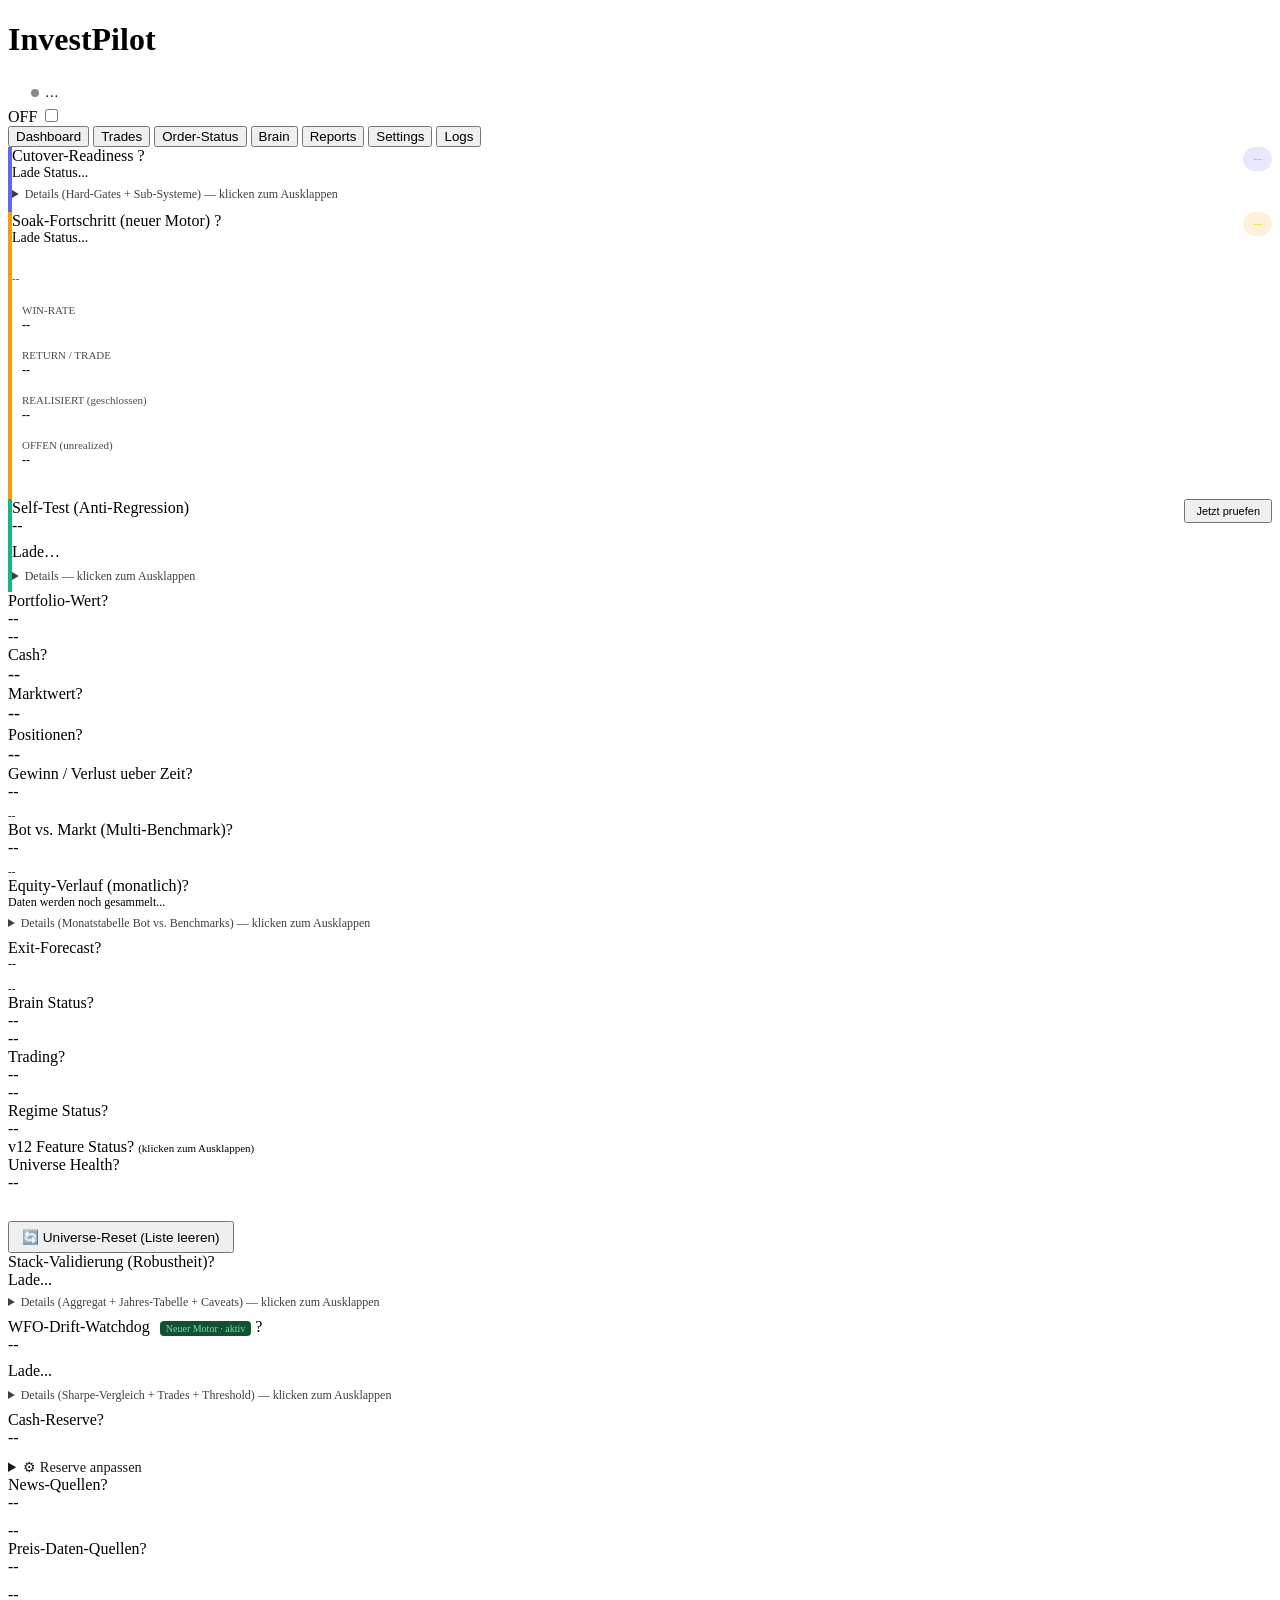
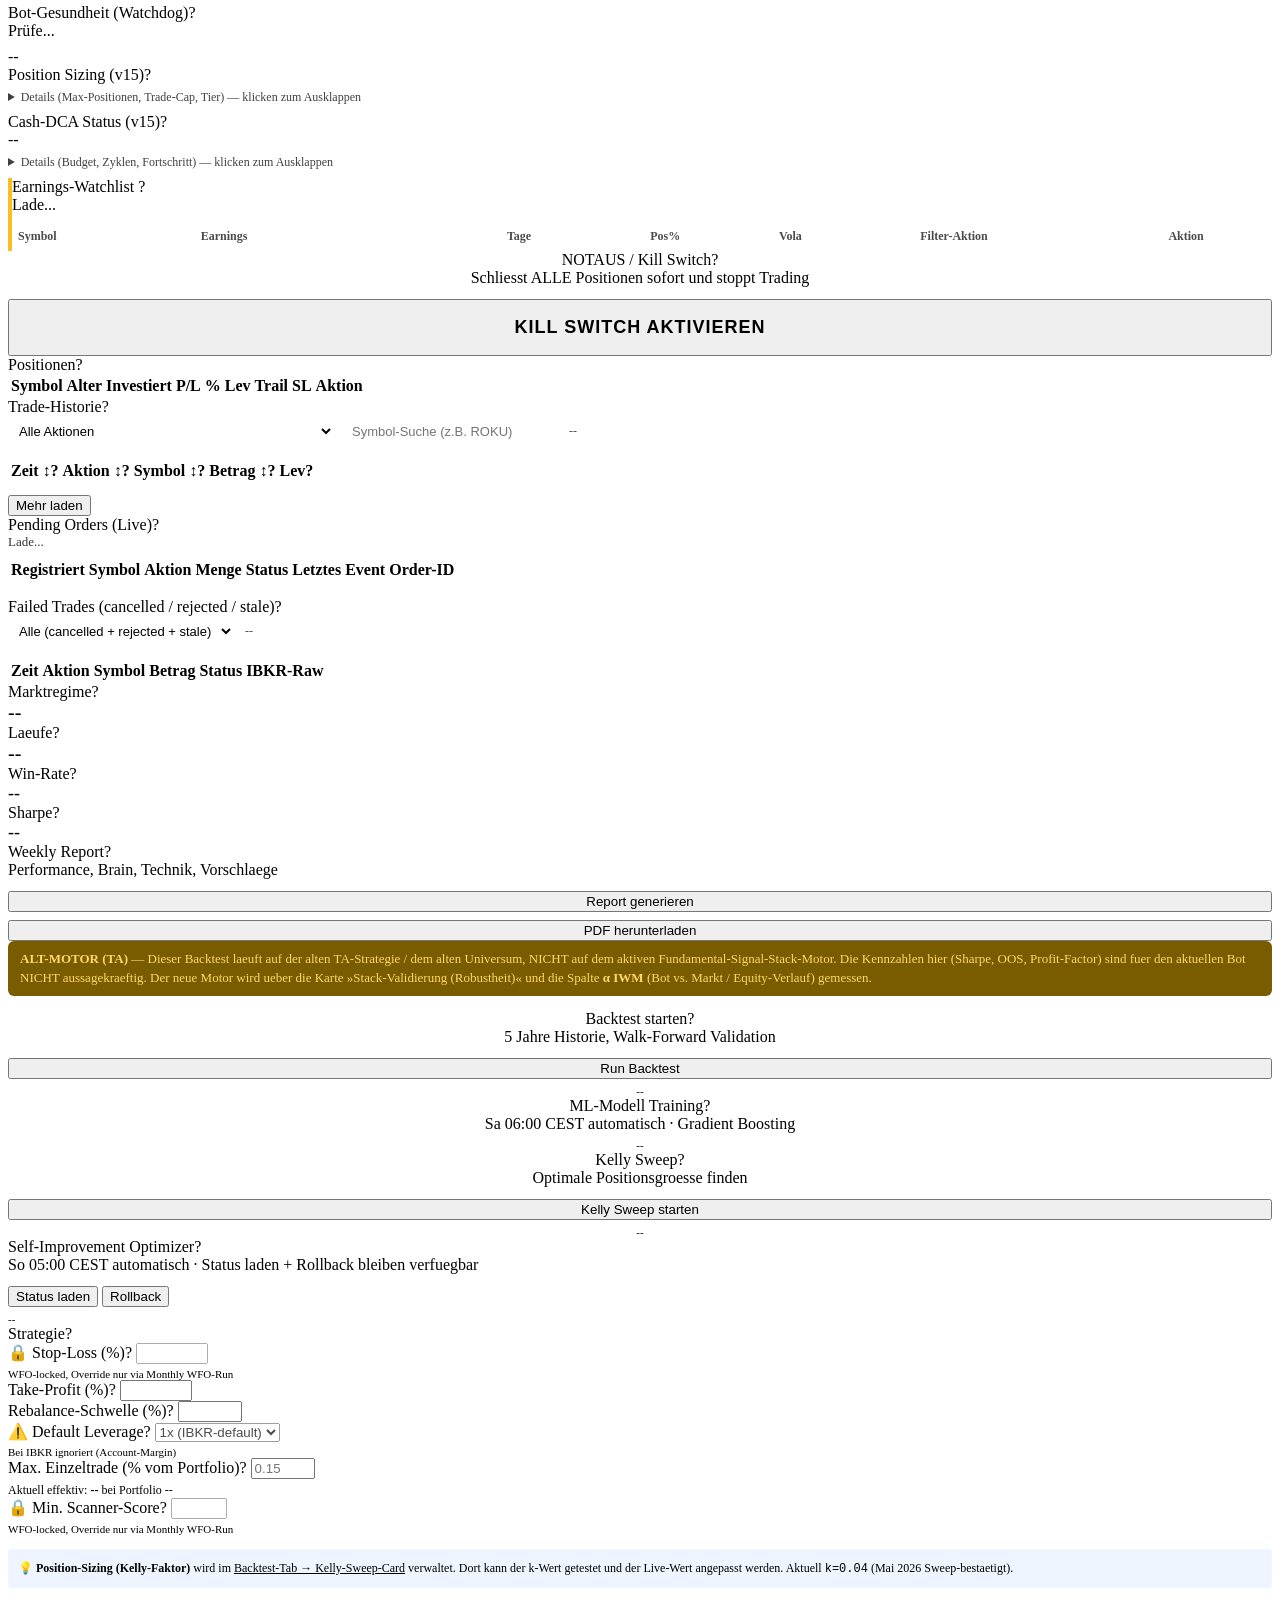
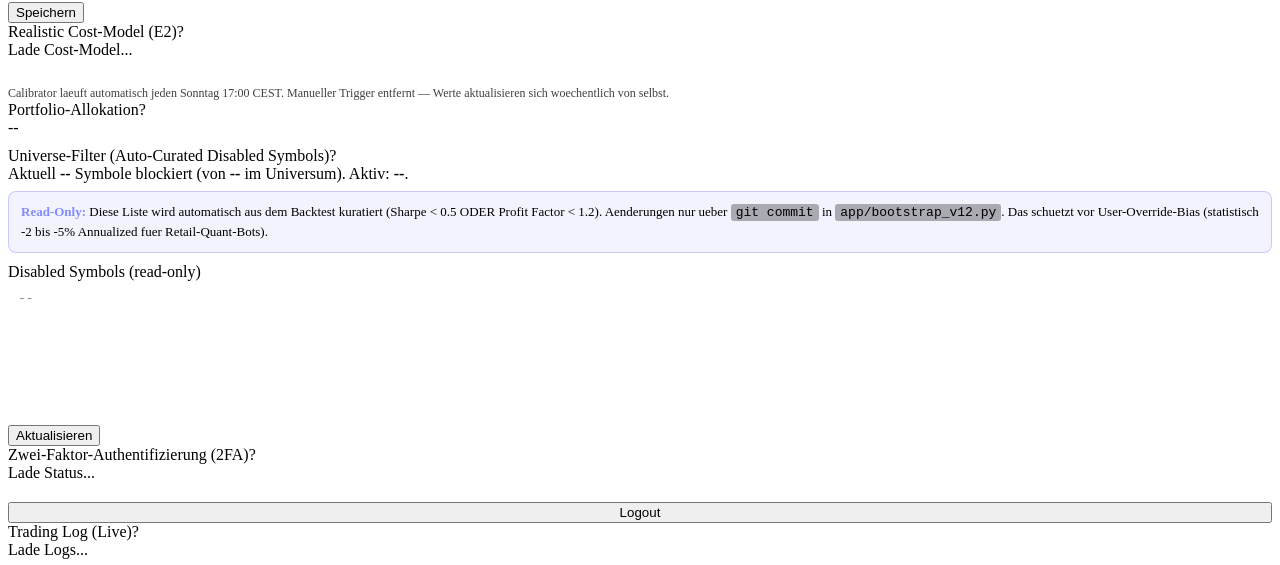
==== web/static/index.html @ 474ce3e0 "fix(R-B24): Cutover-Karte zeigte falsches Datum + gruene Ampel auf kaputtem Not-Aus Gefunden bei der" ====
<!DOCTYPE html>
<html lang="de">
<head>
    <meta charset="UTF-8">
    <meta name="viewport" content="width=device-width, initial-scale=1.0, user-scalable=no">
    <title>InvestPilot Dashboard</title>
    <link rel="stylesheet" href="/static/style.css">
    <link rel="icon" href="data:image/svg+xml,<svg xmlns='http://www.w3.org/2000/svg' viewBox='0 0 100 100'><text y='.9em' font-size='90'>📈</text></svg>">
</head>
<body>

<!-- HEADER -->
<div class="header">
    <h1>InvestPilot</h1>
    <div id="broker-badge" class="broker-badge broker-badge-loading" title="Broker-Status wird geladen...">
        <span class="broker-badge-dot"></span>
        <span class="broker-badge-text">…</span>
    </div>
    <div class="trading-toggle">
        <span class="toggle-label" id="toggle-label">OFF</span>
        <label class="toggle-switch">
            <input type="checkbox" id="trading-toggle" onchange="toggleTrading(this.checked)">
            <span class="toggle-slider"></span>
        </label>
    </div>
</div>

<style>
/* Broker-Badge — sichtbarer State-Indikator (IBKR Paper/Real + Connection-LED) */
.broker-badge {
    display: inline-flex; align-items: center; gap: 6px;
    padding: 4px 10px; margin-left: 12px;
    border-radius: 12px; font-size: 0.85em; font-weight: 500;
    border: 1px solid rgba(255,255,255,0.15);
    background: rgba(255,255,255,0.05);
    cursor: help;
}
.broker-badge-dot {
    width: 8px; height: 8px; border-radius: 50%;
    background: #888;
    box-shadow: 0 0 0 0 rgba(0,0,0,0);
    transition: all 0.3s;
}
.broker-badge-loading .broker-badge-dot { background: #888; }
.broker-badge-ok .broker-badge-dot {
    background: #10b981; box-shadow: 0 0 8px #10b98166;
}
.broker-badge-warn .broker-badge-dot {
    background: #f59e0b; box-shadow: 0 0 8px #f59e0b66;
    animation: pulse 1.5s infinite;
}
.broker-badge-error .broker-badge-dot {
    background: #ef4444; box-shadow: 0 0 8px #ef444466;
    animation: pulse 1s infinite;
}
.broker-badge-real { border-color: #f59e0b; background: rgba(245,158,11,0.1); }
@keyframes pulse {
    0%,100% { opacity: 1; }
    50% { opacity: 0.4; }
}
</style>

<!-- TABS -->
<div class="tabs">
    <button class="tab active" onclick="switchTab('dashboard')">Dashboard</button>
    <button class="tab" onclick="switchTab('trades')">Trades</button>
    <button class="tab" onclick="switchTab('order-audit')">Order-Status</button>
    <button class="tab" onclick="switchTab('brain')">Brain</button>
    <button class="tab" onclick="switchTab('reports')">Reports</button>
    <!-- v37e+ (16.07.2026): "Backtest"-Tab entfernt (zeigte Alt-Motor-Backtest/Optimizer/
         Kelly-Sweep — obsolet + stale seit Cron-Deaktivierung/Motor-Switch). Neu-Motor-
         Robustheit steht in der Card "Stack-Validierung". Tab-Inhalt + Loader bleiben
         dormant im Code (wie der Alt-TA-Code), Rueckbau post-Cutover. -->
    <!-- <button class="tab" onclick="switchTab('backtest')">Backtest</button> -->
    <button class="tab" onclick="switchTab('settings')">Settings</button>
    <button class="tab" onclick="switchTab('logs')">Logs</button>
</div>

<!-- CONTENT -->
<div class="content">

    <!-- === DASHBOARD TAB === -->
    <div id="tab-dashboard" class="tab-content active">

        <!-- v37p: CUTOVER-READINESS CARD (zentrale Health-Uebersicht) -->
        <div class="card" id="cutover-readiness-card" style="border-left:4px solid #6366f1;">
            <div class="card-title">
                Cutover-Readiness
                <span class="tip" data-tip="Zentraler Status fuer die Umstellung auf echtes Geld. Es gibt bewusst KEIN festes Datum mehr — umgestellt wird, wenn alle 8 Hard-Gates (kritische Sicherheitspruefungen) gruen sind und die Soak-Kriterien erfuellt sind. Ein Datum zu nennen und alle vier Wochen zu verschieben erzeugt nur falsche Sicherheit. Dazu die wichtigsten Sub-Systeme (Pushover-Alerts, Backups, Insider-Shadow-Tracker, Cost-Model-Calibrator). Gruen=bereit, Gelb=in Arbeit, Rot=offen + blockiert. Aktualisiert sich alle 5 Min automatisch.">?</span>
                <span id="cutover-overall-badge" style="float:right;font-size:13px;padding:4px 10px;border-radius:12px;background:rgba(99,102,241,0.15);color:#a5b4fc;">--</span>
            </div>
            <div id="cutover-headline" class="card-sub" style="margin-bottom:6px;font-size:14px;">
                Lade Status...
            </div>

            <details id="cutover-details">
            <summary style="cursor:pointer;font-size:12px;opacity:0.75;margin-bottom:10px;list-style:revert;">
                Details (Hard-Gates + Sub-Systeme) — klicken zum Ausklappen
            </summary>

            <!-- HARD-GATES Liste -->
            <div style="font-size:13px;opacity:0.85;margin-bottom:6px;"><strong>Hard-Gates</strong> (8 kritische Sicherheitspruefungen)</div>
            <div id="cutover-gates-list" style="display:flex;flex-direction:column;gap:6px;font-size:13px;"></div>

            <!-- SUB-MODULES Mini-Boxen -->
            <div style="margin-top:14px;border-top:1px solid rgba(255,255,255,0.08);padding-top:12px;">
                <div style="font-size:13px;opacity:0.85;margin-bottom:6px;"><strong>Sub-Systeme</strong></div>
                <div class="grid-2" style="gap:8px;font-size:12px;">
                    <div style="background:rgba(255,255,255,0.03);padding:8px 10px;border-radius:6px;">
                        <div style="opacity:0.7;font-size:11px;">PUSHOVER ALERTS</div>
                        <div id="cutover-sub-pushover" style="font-weight:600;margin-top:2px;">--</div>
                    </div>
                    <div style="background:rgba(255,255,255,0.03);padding:8px 10px;border-radius:6px;">
                        <div style="opacity:0.7;font-size:11px;">BACKUPS</div>
                        <div id="cutover-sub-backups" style="font-weight:600;margin-top:2px;">--</div>
                    </div>
                    <div style="background:rgba(255,255,255,0.03);padding:8px 10px;border-radius:6px;">
                        <div style="opacity:0.7;font-size:11px;">INSIDER SHADOW (C1 A/B)</div>
                        <div id="cutover-sub-insider" style="font-weight:600;margin-top:2px;">--</div>
                    </div>
                    <div style="background:rgba(255,255,255,0.03);padding:8px 10px;border-radius:6px;">
                        <div style="opacity:0.7;font-size:11px;">COST-MODEL CALIBRATOR</div>
                        <div id="cutover-sub-cost-model" style="font-weight:600;margin-top:2px;">--</div>
                    </div>
                </div>
            </div>
            </details>
        </div>


        <!-- v37dn: Soak-Fortschritt (neuer Motor) -->
        <div class="card" id="soak-progress-card" style="border-left:4px solid #f59e0b;">
            <div class="card-title">
                Soak-Fortschritt (neuer Motor)
                <span class="tip" data-tip="Wie weit ist der Live-Test des neuen 5-Signal-Stack-Motors? Seit dem Motor-Switch (09.06.2026) sammelt der Bot echte, ABGESCHLOSSENE Trades. Ab 30 geschlossenen Trades schalten wir die Phase-3-Feintuning-Schritte frei; ab 50 faellt die Go/No-Go-Entscheidung fuer echtes Geld (Ziel 04.08.2026). WICHTIG: der Test misst 'neuer Kopf + alte Beine' — die Ausstiegs-Regeln (Stop-Loss/Time-Stop) sind noch alt eingestellt, darum wird die echte Staerke hier eher UNTERSCHAETZT.">?</span>
                <span id="soak-badge" style="float:right;font-size:13px;padding:4px 10px;border-radius:12px;background:rgba(245,158,11,0.15);color:#fcd34d;">--</span>
            </div>
            <div id="soak-headline" class="card-sub" style="margin-bottom:8px;font-size:14px;">Lade Status...</div>

            <div style="background:rgba(255,255,255,0.06);border-radius:8px;height:14px;overflow:hidden;margin-bottom:4px;">
                <div id="soak-bar" style="height:100%;width:0%;background:linear-gradient(90deg,#f59e0b,#10b981);transition:width .4s;"></div>
            </div>
            <div id="soak-bar-label" style="font-size:11px;opacity:0.7;margin-bottom:12px;">--</div>

            <div class="grid-2" style="gap:8px;font-size:12px;">
                <div style="background:rgba(255,255,255,0.03);padding:8px 10px;border-radius:6px;">
                    <div style="opacity:0.7;font-size:11px;">WIN-RATE</div>
                    <div id="soak-winrate" style="font-weight:600;margin-top:2px;">--</div>
                </div>
                <div style="background:rgba(255,255,255,0.03);padding:8px 10px;border-radius:6px;">
                    <div style="opacity:0.7;font-size:11px;">RETURN / TRADE</div>
                    <div id="soak-avgret" style="font-weight:600;margin-top:2px;">--</div>
                </div>
                <div style="background:rgba(255,255,255,0.03);padding:8px 10px;border-radius:6px;">
                    <div style="opacity:0.7;font-size:11px;">REALISIERT (geschlossen)</div>
                    <div id="soak-realized" style="font-weight:600;margin-top:2px;">--</div>
                </div>
                <div style="background:rgba(255,255,255,0.03);padding:8px 10px;border-radius:6px;">
                    <div style="opacity:0.7;font-size:11px;">OFFEN (unrealized)</div>
                    <div id="soak-open" style="font-weight:600;margin-top:2px;">--</div>
                </div>
            </div>

            <div id="soak-caveat" style="margin-top:12px;font-size:11px;opacity:0.72;border-top:1px solid rgba(255,255,255,0.08);padding-top:10px;"></div>
        </div>


        <!-- v37cx: Anti-Regression Self-Test Card -->
        <div class="card" id="selftest-card" style="border-left:4px solid #10b981;">
            <div class="card-title">
                Self-Test (Anti-Regression)
                <span class="tip" data-tip="Bot prueft sich selbst stuendlich auf 16 kritische Punkte: broker=ibkr, Trading-Flag-Persistenz, kritische Files lesbar, IB-Gateway erreichbar (Connection-Pool, dedizierter clientId=199), keine Legacy-Files aktiv, Asset-Klassen-Config sane, Scheduler-Heartbeat frisch, Health-Endpoint OK, Pending-Closes frisch (kein Stale-Bloat), keine eToro-Reste in Logs, IBKR-Session-Watchdog OK, Discovery-Freshness (<7d), yfinance-Freshness (SPY-Bar <4d), Cash-Reserve sane (Hybrid Floor+Pct), Symbol-Konzentrations-Hard-Cap-Config (R-A10: max 1 Pos pro Symbol + 15% Exposure-Cap), Audit-Coverage-Marker fuer alle Tools (R-A12: jedes neue Modul muss AUDIT_METADATA haben, gegen Phantom-Features). Bei NEUEM Fail kommt Pushover-Alert. Card zeigt aktuellen Stand."></span>
                <button onclick="runSelfTest()" style="float:right;font-size:11px;padding:4px 10px;cursor:pointer;">Jetzt pruefen</button>
            </div>
            <div id="selftest-status-badge" class="badge badge-blue" style="margin-bottom:8px;">--</div>
            <div id="selftest-summary" class="card-sub" style="margin-bottom:8px;">Lade…</div>
            <details id="selftest-details">
            <summary id="selftest-details-summary" style="cursor:pointer;font-size:12px;opacity:0.75;margin-bottom:8px;list-style:revert;">
                Details — klicken zum Ausklappen
            </summary>
            <div class="table-wrap" style="max-height:280px;overflow-y:auto;">
                <table>
                    <thead>
                        <tr><th>Test</th><th>Status</th><th>Detail</th></tr>
                    </thead>
                    <tbody id="selftest-results"></tbody>
                </table>
            </div>
            <div id="selftest-meta" style="font-size:11px;color:var(--text-dim);margin-top:6px;">--</div>
            </details>
        </div>

        <div class="card">
            <div class="card-title">Portfolio-Wert<span class="tip" data-tip="Der Gesamtwert deines Kontos: Bargeld plus aktueller Wert aller offenen Positionen.">?</span></div>
            <div class="card-value" id="total-value">--</div>
            <div class="card-sub" id="total-pnl">--</div>
        </div>

        <div class="grid-3">
            <div class="card">
                <div class="card-title">Cash<span class="tip" data-tip="Freies Geld auf deinem Konto, das noch nicht investiert ist und fuer neue Trades zur Verfuegung steht.">?</span></div>
                <div class="card-value" style="font-size:18px" id="cash-value">--</div>
            </div>
            <div class="card">
                <div class="card-title">Marktwert<span class="tip" data-tip="Aktueller Marktwert deiner offenen Positionen (Anzahl Aktien x aktueller Kurs). Aendert sich mit jedem Kurs. Das ist was IBKR im Mobile-App als 'Marktwert' anzeigt. Anschaffungswert (was du urspruenglich investiert hast) steht klein darunter.">?</span></div>
                <div class="card-value" style="font-size:18px" id="invested-value">--</div>
                <div class="card-sub" style="font-size:11px;color:var(--text-dim);margin-top:2px" id="invested-cost-basis"></div>
            </div>
            <div class="card">
                <div class="card-title">Positionen<span class="tip" data-tip="Anzahl der aktuell offenen Trades, die der Bot gerade haelt.">?</span></div>
                <div class="card-value" style="font-size:18px" id="num-positions">--</div>
            </div>
        </div>

        <!-- P&L Multi-Period -->
        <div class="card">
            <div class="card-title">Gewinn / Verlust ueber Zeit<span class="tip" data-tip="Wie gut der Bot in verschiedenen Zeitraeumen abgeschnitten hat. HEUTE = seit letztem US-Marktschluss (NYSE 16:00 ET = 22:00 CEST im Sommer, 21:00 CET im Winter), genau wie IBKR Mobile-App. Handelt automatisch Wochenenden + US-Holidays (Memorial Day, Thanksgiving etc). 7 Tage = rolling, inkl. laufende Positionen. Ab 30 Tagen zaehlen nur abgeschlossene Trades (sauber + deterministisch).">?</span></div>
            <div class="pnl-periods-grid" id="pnl-periods-grid">
                <div class="pnl-period-cell"><div class="pnl-label">--</div></div>
            </div>
            <div class="card-sub" id="pnl-periods-meta" style="margin-top:8px;font-size:11px;">--</div>
        </div>

        <!-- Bot vs. Markt (Multi-Benchmark) -->
        <div class="card">
            <div class="card-title">Bot vs. Markt (Multi-Benchmark)<span class="tip" data-tip="Vergleicht deine Performance mit Benchmarks: IWM (Russell 2000 Small-Cap ETF) = die KORREKTE Benchmark, weil dein Bot Small-Caps handelt; SPY (S&amp;P 500) = breiter US-Markt (Large-Cap) als Kontext; 60/40 (60% Aktien + 40% Anleihen) = klassisches Privat-Anleger-Portfolio. Alpha (α) = Bot − Benchmark. Positiv (gruen) = Bot schlaegt den Vergleichswert. Fuer diesen Bot ist α IWM die aussagekraeftigste Spalte.">?</span></div>
            <div class="pnl-periods-grid" id="benchmark-grid">
                <div class="pnl-period-cell"><div class="pnl-label">--</div></div>
            </div>
            <div class="card-sub" id="benchmark-meta" style="margin-top:8px;font-size:11px;">--</div>
        </div>

        <!-- Equity-History (Bot vs. Benchmarks im Zeitverlauf) — v37db: collapsible -->
        <div class="card" id="equity-history-card">
            <div class="card-title">Equity-Verlauf (monatlich)<span class="tip" data-tip="Zeigt deine Portfolio-Performance Monat fuer Monat im direkten Vergleich zu IWM (primaere Small-Cap-Benchmark), SPY und 60/40. Der Bot speichert taeglich nach Boersenschluss einen Schnappschuss vom Portfolio-Wert und allen Benchmark-Kursen, daraus wird die Tabelle gebaut. Sinnvoll wird das ab ~30 gesammelten Tagen (erste Monatszeile) und richtig aussagekraeftig ab 90 Tagen.">?</span></div>
            <div id="equity-history-status" style="margin-bottom:6px;font-size:12px;color:var(--muted);">Daten werden noch gesammelt...</div>
            <details id="equity-history-details">
            <summary style="cursor:pointer;font-size:12px;opacity:0.75;margin-bottom:8px;list-style:revert;">
                Details (Monatstabelle Bot vs. Benchmarks) — klicken zum Ausklappen
            </summary>
            <div id="equity-history-table-wrap" style="overflow:visible;">
                <table class="data-table" id="equity-history-table" style="display:none;">
                    <thead>
                        <tr>
                            <th>Monat<span class="tip" data-tip="Kalendermonat des Snapshots. Erst- und Letzt-Tag werden zur Berechnung der Monats-Rendite herangezogen.">?</span></th>
                            <th>Bot %<span class="tip" data-tip="Prozentuale Veraenderung des gesamten Portfolio-Werts (Cash + offene Positionen + realisierte P&amp;L) vom ersten zum letzten Snapshot des Monats.">?</span></th>
                            <th>IWM %<span class="tip" data-tip="Russell 2000 Small-Cap-ETF — die KORREKTE Benchmark fuer diesen Bot, der Small-Caps (sp600) handelt. Das ist der primaere Vergleichswert.">?</span></th>
                            <th>α IWM<span class="tip" data-tip="Bot minus IWM (Small-Caps). Fuer diesen Bot die AUSSAGEKRAEFTIGSTE Spalte, weil IWM dasselbe Markt-Segment abbildet. Dauerhaft positiv = echter Edge.">?</span></th>
                            <th>SPY %<span class="tip" data-tip="S&amp;P 500 (Large-Cap) — breiter US-Markt als allgemeiner Kontext, nicht das Segment des Bots.">?</span></th>
                            <th>α SPY<span class="tip" data-tip="Bot-Performance minus SPY-Performance.">?</span></th>
                            <th>60/40 %<span class="tip" data-tip="Mischportfolio aus 60% Aktien (SPY) + 40% Anleihen (AGG). Konservative Buy-and-Hold-Alternative.">?</span></th>
                            <th>α 60/40<span class="tip" data-tip="Bot minus 60/40. Falls negativ: ein einfaches Misch-Portfolio waere stressfreier gewesen.">?</span></th>
                        </tr>
                    </thead>
                    <tbody id="equity-history-tbody"></tbody>
                </table>
            </div>
            <div class="card-sub" id="equity-history-meta" style="margin-top:8px;font-size:11px;">--</div>
            </details>
        </div>

        <!-- Exit-Forecast: Abstand jeder offenen Position zum naechsten Exit-Trigger -->
        <div class="card">
            <div class="card-title">Exit-Forecast<span class="tip" data-tip="Fuer jede offene Position: Wie weit ist sie vom naechsten Exit entfernt? Der Bot hat 7 moegliche Ausstiegs-Typen (Stop-Loss, Trailing-SL, drei TP-Tranchen, Final-TP, Time-Stop). Diese Tabelle zeigt fuer jede Position den naechsten, nahesten Trigger und wie viele Prozent fehlen. Beantwortet die Frage: Warum schliesst der Bot gerade nichts?">?</span></div>
            <div id="exit-forecast-status" style="margin-bottom:10px;font-size:12px;color:var(--muted);">--</div>
            <div id="exit-forecast-table-wrap" style="overflow:visible;">
                <table class="data-table" id="exit-forecast-table" style="display:none;width:100%;">
                    <thead>
                        <tr>
                            <th>Asset<span class="tip" data-tip="Das Wertpapier (z.B. Aktie, ETF). Gleiches Symbol = gleiches Wertpapier, auch wenn der Bot mehrmals nachgekauft hat.">?</span></th>
                            <th>Alter<span class="tip" data-tip="Tage seit Oeffnung der Position. Wichtig fuer den Time-Stop (ab 10 Tagen relevant).">?</span></th>
                            <th>PnL %<span class="tip" data-tip="Aktuelle Rendite der Position in Prozent. Grundlage fuer fast alle Trigger-Berechnungen.">?</span></th>
                            <th>Naechster Trigger<span class="tip" data-tip="Der Exit-Typ, dessen Ausloesung am naechsten ist. Pfeil zeigt die Richtung: Hoch = Kurs muss noch steigen (Take-Profit), Runter = Kurs muesste fallen (Stop-Loss oder Trailing).">?</span></th>
                            <th>Abstand<span class="tip" data-tip="Wie viel Prozent fehlen bis der Trigger feuert. Je kleiner, desto waehrscheinlicher passiert bald was. '0.1%' heisst: ein winziger Move reicht.">?</span></th>
                            <th>Alle Trigger<span class="tip" data-tip="Kompletter Exit-Plan fuer diese Position. Jeder Trigger mit Abstand in %. Grau = bereits durchlaufen (z.B. TP-1 bei einer Position mit +5% PnL).">?</span></th>
                        </tr>
                    </thead>
                    <tbody id="exit-forecast-tbody"></tbody>
                </table>
            </div>
            <div class="card-sub" id="exit-forecast-meta" style="margin-top:8px;font-size:11px;">--</div>
        </div>

        <div class="grid-2">
            <div class="card">
                <div class="card-title">Brain Status<span class="tip" data-tip="Was der Bot gerade ueber den Markt denkt: Bull (steigend), Bear (fallend) oder Sideways (seitwaerts). Daraus leitet er ab, ob er aggressiv kaufen oder vorsichtig sein soll.">?</span></div>
                <div id="brain-regime" class="badge badge-blue">--</div>
                <div class="card-sub" id="brain-stats">--</div>
            </div>
            <div class="card">
                <div class="card-title">Trading<span class="tip" data-tip="Zeigt an, ob der Bot gerade automatisch handeln darf. Mit dem Schalter oben rechts kannst du ihn jederzeit an- oder ausschalten.">?</span></div>
                <div id="trading-status-badge" class="badge badge-green">--</div>
                <div class="card-sub" id="last-run">--</div>
            </div>
        </div>

        <div class="card">
            <div class="card-title">Regime Status<span class="tip" data-tip="Eine Uebersicht ueber die aktuelle Marktstimmung. Der Bot nutzt diese Informationen, um zu entscheiden, ob er handeln oder lieber pausieren soll.">?</span></div>
            <div id="regime-status" style="display:flex;gap:8px;flex-wrap:wrap;">--</div>
            <div id="regime-details" style="margin-top:12px;display:none;">
                <div class="grid-2" style="gap:8px;">
                    <div class="regime-detail-item">
                        <span class="card-sub">VIX Level<span class="tip" data-tip="Die 'Angstzahl' der Boerse. Unter 20 = ruhig, 20-30 = nervoes, ueber 30 = panisch. Bei sehr hoher Angst stoppt der Bot neue Kaeufe.">?</span></span>
                        <span id="regime-vix-value" style="font-weight:700;font-size:16px;">--</span>
                    </div>
                    <div class="regime-detail-item">
                        <span class="card-sub">Market Regime<span class="tip" data-tip="Die Markt-Phase: Bull = Kurse steigen, Bear = Kurse fallen, Sideways = Kurse bewegen sich seitwaerts.">?</span></span>
                        <span id="regime-market-value" class="badge badge-blue">--</span>
                    </div>
                    <div class="regime-detail-item">
                        <span class="card-sub">Fear &amp; Greed<span class="tip" data-tip="Stimmungs-Index von 0 (extreme Angst) bis 100 (extreme Gier). Hohe Gier ist oft ein Warnsignal, hohe Angst kann Kaufchancen anzeigen.">?</span></span>
                        <span id="regime-fg-value" style="font-weight:700;font-size:16px;">--</span>
                    </div>
                    <div class="regime-detail-item">
                        <span class="card-sub">Recovery Mode<span class="tip" data-tip="Schutz-Modus: Wenn der Bot in einer Verlust-Phase ist, handelt er kleiner und vorsichtiger, bis er sich wieder erholt hat.">?</span></span>
                        <span id="regime-recovery-value" class="badge badge-blue">--</span>
                    </div>
                    <div class="regime-detail-item">
                        <span class="card-sub">Trading Halted<span class="tip" data-tip="Wenn 'JA': Der Bot kauft gerade nichts Neues, weil der Markt zu unsicher ist. Bestehende Positionen werden weiter betreut.">?</span></span>
                        <span id="regime-halt-value" class="badge badge-blue">--</span>
                    </div>
                    <div class="regime-detail-item">
                        <span class="card-sub">Regime Filter<span class="tip" data-tip="Sicherheits-Filter, der verhindert dass der Bot in schlechten Marktphasen kauft. 'OK' = darf kaufen, 'BLOCKIERT' = wartet auf bessere Bedingungen.">?</span></span>
                        <span id="regime-filter-value" class="badge badge-blue">--</span>
                    </div>
                </div>
            </div>
        </div>

        <!-- v12 STATUS (collapsible — rarely needed at a glance post go-live) -->
        <div class="card" id="v12-card">
            <details>
            <summary style="cursor:pointer;list-style:none;"><div class="card-title" style="display:inline-block;">v12 Feature Status<span class="tip" data-tip="Uebersicht ueber die neuen Schutz- und Optimierungsmechanismen: Universum-Filter, Kelly-Positionsgroesse, Meta-Labeler, Time-Stop, VIX-Schutz, Hedging und Regime-Strategien. Gruen = aktiv, Grau = aus.">?</span> <span style="font-size:11px;color:var(--muted);font-weight:400;">(klicken zum Ausklappen)</span></div></summary>
            <div id="v12-badges" style="display:flex;gap:6px;flex-wrap:wrap;margin:12px 0;">--</div>
            <div class="grid-2" id="v12-details" style="gap:8px;">
                <div class="regime-detail-item">
                    <span class="card-sub">Universum<span class="tip" data-tip="Wie viele Symbole der Bot aktuell ueberhaupt scannen darf. 'Aktiv / Gesamt': von allen bekannten Symbolen sind einige per Filter ausgeschlossen (z.B. weil sie im Backtest schlecht liefen).">?</span></span>
                    <span id="v12-universe-value" style="font-weight:700;font-size:16px;">--</span>
                </div>
                <div class="regime-detail-item">
                    <span class="card-sub">Kelly Sizing<span class="tip" data-tip="Berechnet automatisch wie gross jeder Trade sein soll. Beruht auf der Idee: 'Wenn ich oefter gewinne als verliere, kann ich etwas mehr riskieren'. Der Bot nutzt eine sehr vorsichtige Variante (Half-Kelly) und hat zusaetzlich eine harte Obergrenze pro Trade.">?</span></span>
                    <span id="v12-kelly-value" style="font-weight:700;font-size:14px;">--</span>
                </div>
                <div class="regime-detail-item">
                    <span class="card-sub">Meta-Labeler<span class="tip" data-tip="Eine zweite KI die jedes Kauf-Signal noch einmal pruefen soll: 'Ist dieser Kauf wirklich gut?'. Schwache Signale werden so aussortiert. Lernt aktuell noch im Hintergrund und greift erst live ein wenn er ueber laengere Zeit zuverlaessig richtig liegt.">?</span></span>
                    <span id="v12-meta-value" style="font-weight:700;font-size:14px;">--</span>
                </div>
                <div class="regime-detail-item">
                    <span class="card-sub">Time-Stop<span class="tip" data-tip="Schliesst Positionen, die zu lange 'festhaengen' (weder Gewinn noch Verlust). Verhindert, dass Kapital in toten Trades gebunden wird. Anzahl = Exits der letzten 7 Tage.">?</span></span>
                    <span id="v12-timestop-value" style="font-weight:700;font-size:14px;">--</span>
                </div>
                <div class="regime-detail-item">
                    <span class="card-sub">VIX Term Structure<span class="tip" data-tip="Marktangst-Indikator: Erkennt kurzfristige Panik-Phasen am Markt. Wenn die kurzfristige Angst deutlich groesser ist als die langfristige, ist es meist Ueberreaktion und eine guenstige Einstiegsgelegenheit — der Bot kauft dann sogar etwas mutiger statt zu pausieren.">?</span></span>
                    <span id="v12-vts-value" style="font-weight:700;font-size:14px;">--</span>
                </div>
                <div class="regime-detail-item">
                    <span class="card-sub">Hedging<span class="tip" data-tip="Bear-Markt-Schutz: Im Baeren-Regime werden neue Positionen nur halb so gross geoeffnet. Defensive Sektoren (Health, Consumer, Bonds, Commodities) bleiben verschont.">?</span></span>
                    <span id="v12-hedging-value" style="font-weight:700;font-size:14px;">--</span>
                </div>
                <div class="regime-detail-item">
                    <span class="card-sub">Regime-Strategien<span class="tip" data-tip="Passt die Score-Berechnung an das Markt-Regime an: Im Bull-Markt bekommen Momentum-Signale einen Bonus, im Sideways-Markt Mean-Reversion, im Bear-Markt werden nicht-defensive Assets bestraft.">?</span></span>
                    <span id="v12-regime-value" style="font-weight:700;font-size:14px;">--</span>
                </div>
                <div class="regime-detail-item">
                    <span class="card-sub">Trailing SL<span class="tip" data-tip="Dynamischer Stop-Loss, der bei Gewinn mit dem Kurs mitwandert. Aktivierungs-% = ab welchem Gewinn er scharfgestellt wird, Trail-% = wie viel Abstand er zum Hoechstkurs haelt.">?</span></span>
                    <span id="v12-tsl-value" style="font-weight:700;font-size:14px;">--</span>
                </div>
                <div class="regime-detail-item">
                    <span class="card-sub">Min Scanner-Score<span class="tip" data-tip="Mindest-Kauf-Score des AKTIVEN Fundamental-Signal-Stack-Motors: der Bot kauft nur Kandidaten mit Bot-Score >= diesem Wert (Bot-Score = (Stack-Score - 50) x 2). Am 02.07.2026 von 40 auf 25 rekalibriert — die 40 war ein Alt-Motor-WFO-Wert und zu streng (nur ~11 Namen kamen drueber -> Bot fror bei 11 Positionen ein, ~55% investiert). 25 oeffnet den Trichter (~28 kaufbare Kandidaten -> ~15 Positionen / ~70%). Via WFO-Lock (manual_lock_overrides) gegen versehentliche Aenderung geschuetzt.">?</span></span>
                    <span id="v12-minscore-value" style="font-weight:700;font-size:14px;">--</span>
                </div>
            </div>
            </details>
        </div>

        <!-- UNIVERSE HEALTH -->
        <div class="card" id="universe-health-card">
            <div class="card-title">Universe Health<span class="tip" data-tip="Welche Symbole beim letzten Daten-Download von Yahoo Finance Probleme hatten. 'Ok' = frische Kursdaten da, 'bad' = Symbol liefert keine brauchbaren Daten (z.B. wegen Rebranding/Delisting) und sollte in die Disabled-Liste.">?</span></div>
            <div id="uh-summary" class="card-sub" style="margin-bottom:8px;">--</div>
            <div id="uh-bad-list" style="display:flex;gap:6px;flex-wrap:wrap;"></div>
            <div style="margin-top:12px;border-top:1px solid rgba(255,255,255,0.1);padding-top:8px;">
                <button onclick="universeReset()" class="btn-secondary" style="font-size:0.85em;padding:6px 12px;cursor:pointer;"
                        title="Loescht die disabled_symbols-Liste, damit alle 71 Symbole beim naechsten Backtest neu bewertet werden. Schwache Performer landen via Universe-Health automatisch wieder drauf. Backup wird automatisch angelegt.">
                    🔄 Universe-Reset (Liste leeren)
                </button>
                <span id="universe-reset-status" style="margin-left:10px;font-size:0.85em;opacity:0.8;"></span>
            </div>
        </div>

        <!-- SURVIVORSHIP-BIAS-AUDIT (E4, Q1 Foundation) -->
        <!-- v37e+ (16.07.2026): ausgeblendet — mass die Survivorship-Verzerrung des ALT-TA-Backtests; der neue "Stack-Validierung"-Card deckt das ab. Code dormant. -->
        <div class="card" id="survivorship-card" style="display:none">
            <div class="card-title">Ueberlebenden-Verzerrung-Check<span class="tip" data-tip="Pruefung ob unsere Backtest-Ergebnisse zu optimistisch sind. Hintergrund: Wenn man heute auf historische Kurse schaut, fehlen dort alle Firmen die in den letzten Jahren pleite gegangen oder von der Boerse genommen wurden — der Backtest sieht so kuenstlich gut aus weil nur die Gewinner ueberlebt haben. Dieser Check rechnet die Verzerrung heraus und liefert eine ehrlichere Rendite-Erwartung.">?</span></div>
            <div id="surv-state-summary" class="card-sub" style="margin-bottom:6px;">Lade...</div>
            <details id="surv-card-details">
            <summary style="cursor:pointer;font-size:12px;opacity:0.75;margin-bottom:8px;list-style:revert;">
                Details (Live-Check + Sharpe-Korrektur + Trend) — klicken zum Ausklappen
            </summary>

            <div id="surv-content" style="display:none;">
                <div style="display:grid;grid-template-columns:1fr 1fr;gap:10px;font-size:13px;">
                    <div>
                        <div style="opacity:0.7;">Live-Check</div>
                        <div><strong id="surv-alive">--</strong> alive,
                             <span id="surv-dead">--</span> dead,
                             <span id="surv-suspicious">--</span> suspicious</div>
                    </div>
                    <div>
                        <div style="opacity:0.7;">Historical-Reference</div>
                        <div><strong id="surv-excluded">--</strong>/<span id="surv-known">--</span> korrekt excluded
                             (<span id="surv-rate">--</span>%)</div>
                    </div>
                </div>
                <div style="margin-top:12px;background:rgba(99,102,241,0.08);border:1px solid rgba(99,102,241,0.3);border-radius:8px;padding:10px 12px;font-size:13px;">
                    <div style="opacity:0.85;">Geschaetzte Sharpe-Reduktion (Asset-Mix-basiert):</div>
                    <div style="font-size:1.5em;font-weight:600;color:#818cf8;margin:4px 0;">
                        <span id="surv-corr-min">--</span> bis <span id="surv-corr-max">--</span>
                        <span style="font-size:0.7em;opacity:0.7;">(Punkt: <span id="surv-corr-point">--</span>)</span>
                    </div>
                </div>
                <!-- TA-WFO-Bias-Korrektur-Block entfernt 10.06. (Alt-Motor; der neue Stack nutzt robuste relative Masse Excess/IC, die survivorship-robust sind) -->
                <div style="margin-top:10px;font-size:12px;opacity:0.7;">
                    Letzter Audit: <span id="surv-generated">--</span> &middot;
                    naechster Auto-Run (Cron So 13:00 UTC): <span id="surv-next-run">--</span>
                </div>
            </div>

            <!-- HISTORY Time-Series Tabelle (v37ci: collapsible via <details>) -->
            <details id="surv-history-block" style="margin-top:14px;border-top:1px solid rgba(255,255,255,0.08);padding-top:12px;">
                <summary style="cursor:pointer;font-size:13px;opacity:0.85;margin-bottom:6px;">
                    <strong>Trend</strong> &middot; <span id="surv-hist-count">--</span> Audits <span style="font-size:11px;color:var(--muted);font-weight:400;">(klicken zum Ausklappen)</span>
                </summary>
                <table style="width:100%;font-size:12px;border-collapse:collapse;">
                    <thead style="opacity:0.7;">
                        <tr style="border-bottom:1px solid rgba(255,255,255,0.08);">
                            <th style="text-align:left;padding:4px 4px;">Run<span class="tip" data-tip="Datum + Trigger des Audit-Laufs (cron-weekly = automatischer Sonntags-Lauf 13:00 UTC, manual = manuell ausgeloest).">?</span></th>
                            <th style="text-align:right;padding:4px 4px;">Universe<span class="tip" data-tip="Anzahl Wertpapiere im aktuellen Bot-Universum zum Audit-Zeitpunkt.">?</span></th>
                            <th style="text-align:right;padding:4px 4px;">Alive<span class="tip" data-tip="Wie viele dieser Symbole heute noch handelbar sind (yfinance liefert Daten). Wenn eines stirbt -> Universe-Filter Auto-Disable.">?</span></th>
                            <th style="text-align:right;padding:4px 4px;">Dead<span class="tip" data-tip="Symbole die delisted/insolvent sind. Sollte ueblicherweise 0 sein im aktuellen Universum (alle aktiv handelbar). Wenn >0 -> Symbol manuell aus disabled_symbols entfernen.">?</span></th>
                            <th style="text-align:right;padding:4px 4px;">Bias<span class="tip" data-tip="Geschaetzte Sharpe-Reduktion durch Survivorship-Bias (Punktwert). 0.23 = WFO-Sharpe ist um ~0.23 zu optimistisch weil die historisch insolvenent Firmen in den Backtest-Daten fehlen. Niedriger = ehrlicher.">?</span></th>
                            <!-- WFO-corr-Spalte entfernt 10.06. (Alt-Motor) -->
                        </tr>
                    </thead>
                    <tbody id="surv-hist-tbody"></tbody>
                </table>
            </details>
            </details>
        </div>

        <!-- STACK-VALIDIERUNG (Display-Prinzip 10.06.: nur der neue Motor; alter TA-WFO entfernt) -->
        <div class="card" id="wfo-card">
            <div class="card-title">Stack-Validierung (Robustheit)<span class="tip" data-tip="Ehrlichkeits-Test des aktiven Auswahl-Motors (5-Signal-EDGAR-Stack): die Historie 2012-2026 wird in rollende Out-of-Sample-Fenster (Kalenderjahre) geschnitten. Haelt die Edge ueber die Jahre konsistent oder nur in einer Periode? Misst Excess (Top-20% vs Universum), Profit-Faktor, Excess-Sharpe und IC (Vorhersagekraft des Scores). Live-Validierung accruiert zusaetzlich im Soak.">?</span></div>
            <div id="stackval-summary" class="card-sub" style="margin-bottom:6px;">Lade...</div>
            <details id="stackval-details">
                <summary style="cursor:pointer;font-size:12px;opacity:0.75;margin-bottom:8px;list-style:revert;">
                    Details (Aggregat + Jahres-Tabelle + Caveats) — klicken zum Ausklappen
                </summary>
                <div id="stackval-aggregate" class="card-sub" style="margin-bottom:8px;"></div>
                <table style="width:100%;font-size:13px;border-collapse:collapse;">
                    <thead>
                        <tr style="border-bottom:1px solid rgba(255,255,255,0.1);">
                            <th style="text-align:left;padding:6px 4px;">Jahr</th>
                            <th style="text-align:right;padding:6px 4px;">Excess/Mo<span class="tip" data-tip="Mittlere Monats-Mehrrendite der Top-20%-Auswahl vs Gesamt-Universum. Positiv = Auswahl bringt Mehrwert.">?</span></th>
                            <th style="text-align:right;padding:6px 4px;">PF<span class="tip" data-tip="Profit-Faktor der Monats-Excess (Summe positiver / Summe negativer). Groesser 1 = profitabel, scale-invariant.">?</span></th>
                            <th style="text-align:right;padding:6px 4px;">Sharpe<span class="tip" data-tip="Annualisierter Sharpe der Excess-Renditen im Jahr.">?</span></th>
                            <th style="text-align:right;padding:6px 4px;">IC<span class="tip" data-tip="Information Coefficient: Rang-Korrelation Stack-Score vs Folge-Rendite. Positiv = Score sagt richtig voraus. 0.02-0.05 normal fuer Fundamental-Faktoren.">?</span></th>
                        </tr>
                    </thead>
                    <tbody id="stackval-years-tbody"></tbody>
                </table>
                <div id="stackval-caveat" style="font-size:11px;opacity:0.7;margin-top:10px;"></div>
            </details>
        </div>

        <!-- WFO-DRIFT-WATCHDOG (R-A17, Sprint-Tag-9 19.05.2026) -->
        <!-- Visibility-Card fuer Live-vs-WFO-Sharpe-Vergleich. Watchdog laeuft -->
        <!-- seit Sprint-Tag-7 im Backend, war bisher nur via Pushover sichtbar. -->
        <div class="card" id="wfo-drift-card">
            <div class="card-title">
                WFO-Drift-Watchdog
                <span class="badge" style="background:#0f5132;color:#75e0a0;font-size:10px;margin-left:6px;padding:2px 6px;border-radius:4px;vertical-align:middle;">Neuer Motor · aktiv</span>
                <span class="tip" data-tip="Vergleicht taeglich die Live-Edge (Profit-Faktor der letzten ~30 Handelstage aus den Close-Trades) mit der WFO-Baseline des AKTIVEN Fundamental-Signal-Stack-Motors. Re-Baseline am 16.07.2026 via signal_stack_backtester (7 Out-of-Sample-Jahres-Fenster, mean OOS-PF 1.71) — ersetzt die alte TA-Baseline. Seit 16.07. wieder scharfgeschaltet (wfo_drift_watchdog.enabled=true). Primaermetrik ist der PROFIT-FAKTOR (scale-invariant, R-B5), Sharpe nur informativ. Alarmiert via Pushover NUR bei echtem Edge-Zerfall (PF-Drift < -30%). Aktueller Stand: Live-PF ueber der Baseline = gesund.">?</span>
            </div>
            <div id="wfo-drift-badge" class="badge badge-blue" style="margin-bottom:8px;">--</div>
            <div id="wfo-drift-summary" class="card-sub" style="margin-bottom:8px;">Lade...</div>

            <details id="wfo-drift-details">
                <summary style="cursor:pointer;font-size:12px;opacity:0.75;margin-bottom:8px;list-style:revert;">
                    Details (Sharpe-Vergleich + Trades + Threshold) — klicken zum Ausklappen
                </summary>
                <div style="font-size:13px;line-height:1.7;">
                    <div>
                        <strong>Target Sharpe (WFO-Baseline)</strong>
                        <span class="tip" data-tip="Was der monatliche Walk-Forward-Backtest als 'realistisch erwartete Performance' ermittelt hat. Aus mehreren Out-of-Sample-Fenstern gemittelt. Update 1x/Monat.">?</span>:
                        <span id="wfo-drift-target" style="font-weight:600;">--</span>
                    </div>
                    <div>
                        <strong>Live Sharpe (letzte 30d)</strong>
                        <span class="tip" data-tip="Die ECHTE Performance der letzten Wochen, gerechnet aus den Close-Trades (STOP_LOSS, TAKE_PROFIT, TIME_STOP, TRAILING). Mindestens 5 Trades noetig, sonst zu wenig Statistik. Update taeglich.">?</span>:
                        <span id="wfo-drift-live" style="font-weight:600;">--</span>
                        <span id="wfo-drift-trades" style="opacity:0.7;font-size:0.9em;"></span>
                    </div>
                    <div>
                        <strong>Drift</strong>
                        <span class="tip" data-tip="(Live - WFO) / WFO * 100. Negativ = Live schlechter als Backtest verspricht. Positiv = Live besser. Threshold 30% = Pushover-Alert.">?</span>:
                        <span id="wfo-drift-pct" style="font-weight:600;">--</span>
                    </div>
                    <div style="margin-top:8px;opacity:0.7;font-size:0.9em;">
                        <strong>Threshold:</strong> <span id="wfo-drift-threshold">--</span> | <strong>Letzter Check:</strong> <span id="wfo-drift-checked-at">--</span>
                    </div>
                    <div id="wfo-drift-skip-block" style="display:none;margin-top:10px;padding:8px;background:rgba(99,102,241,0.08);border:1px solid rgba(99,102,241,0.3);border-radius:6px;font-size:0.85em;">
                        <strong>Skipped:</strong> <span id="wfo-drift-skip-reason">--</span>
                    </div>
                </div>
            </details>
        </div>

        <!-- CASH-RESERVE (v37h+1, 14.05.2026 — ersetzt W7-Entnahme-Planer) -->
        <div class="card" id="cash-reserve-card">
            <div class="card-title">Cash-Reserve<span class="tip" data-tip="Mindest-Cash-Buffer fuer planbare Auslagen (Steuern, Versicherung, etc.). Bot kauft nur wenn Cash > Reserve. Bei Unterschreitung pausieren NEUE Buys — bestehende Positionen bleiben aktiv (keine Notverkaeufe). Reserve baut sich auto auf durch normale TP/SL/Dividenden-Sells. Formel: max(Floor in CHF, Prozent x Equity).">?</span></div>
            <div id="cr-summary" class="card-sub" style="margin-bottom:8px;">--</div>
            <div id="cr-progress-bar" style="display:none;height:8px;background:rgba(255,255,255,0.1);border-radius:4px;overflow:hidden;margin:8px 0;">
                <div id="cr-progress-fill" style="height:100%;background:linear-gradient(90deg,#10b981,#3b82f6);transition:width 0.5s;"></div>
            </div>
            <div id="cr-details" style="font-size:0.85em;opacity:0.85;margin-bottom:12px;"></div>
            <details>
                <summary style="cursor:pointer;font-size:0.9em;opacity:0.9;">⚙ Reserve anpassen</summary>
                <div style="margin-top:10px;display:flex;flex-direction:column;gap:8px;">
                    <label style="font-size:0.85em;opacity:0.85;">
                        Floor (CHF, absolutes Minimum)
                        <input type="number" id="cr-floor" min="0" max="100000" step="50" placeholder="500" style="margin-top:3px;width:100%;padding:6px;background:rgba(255,255,255,0.05);border:1px solid rgba(255,255,255,0.15);color:inherit;border-radius:4px;">
                    </label>
                    <label style="font-size:0.85em;opacity:0.85;">
                        Prozent vom Equity (0–50)
                        <input type="number" id="cr-pct" min="0" max="50" step="0.5" placeholder="10" style="margin-top:3px;width:100%;padding:6px;background:rgba(255,255,255,0.05);border:1px solid rgba(255,255,255,0.15);color:inherit;border-radius:4px;">
                    </label>
                    <div style="font-size:0.8em;opacity:0.7;">Effektive Reserve = max(Floor, Prozent x Equity). Beide Werte direkt anpassbar — kein WFO-Lock.</div>
                    <button onclick="cashReserveUpdate()" class="btn-secondary" style="padding:6px;cursor:pointer;">Speichern</button>
                    <div id="cr-update-msg" style="font-size:0.85em;"></div>
                </div>
            </details>
        </div>

        <!-- NEWS SOURCES -->
        <div class="card" id="news-sources-card">
            <div class="card-title">News-Quellen<span class="tip" data-tip="Woher der Bot Nachrichten und Sentiment-Signale bezieht. Je hoeher die aktive Quelle in der Liste, desto besser die Qualitaet. Der Bot nutzt automatisch die beste verfuegbare.">?</span></div>
            <div id="news-primary" class="card-sub" style="margin-bottom:10px;">--</div>
            <div id="news-badges" style="display:flex;gap:6px;flex-wrap:wrap;">--</div>
        </div>

        <!-- PRICE-DATA SOURCES (v37h Tab-Audit-Day-2, 12.05.2026) -->
        <div class="card" id="data-sources-card">
            <div class="card-title">Preis-Daten-Quellen<span class="tip" data-tip="Woher der Bot die aktuellen Aktienkurse, ETF-Preise und Daily-Bars holt. Hat NICHTS mit den News-Quellen oben zu tun. Der Bot nutzt eine Fallback-Kette: zuerst die schnellste Quelle (yfinance), bei Ausfall die naechste (Alpha Vantage), dann Polygon, dann Finnhub. Damit ist eine Live-Trading-Pause durch Quell-Ausfall fast ausgeschlossen.">?</span></div>
            <div id="data-primary" class="card-sub" style="margin-bottom:10px;">--</div>
            <div id="data-badges" style="display:flex;gap:6px;flex-wrap:wrap;">--</div>
        </div>

        <!-- SECTOR STRENGTH -->
        <div class="card" id="sector-card" style="display:none;">
            <div class="card-title">Sektor-Staerke<span class="tip" data-tip="Zusammensetzung des Scanner-Universums nach Sektor (NICHT deine Portfolio-Allokation!). Prozent = Anteil der gescannten Symbole pro Sektor, Zahl in Klammern = Anzahl Symbole. Der Bot nutzt die Sektor-Momentum intern fuers Scoring (starker Sektor = Bonus, schwacher = Penalty).">?</span></div>
            <div id="sector-badges" style="display:flex;gap:6px;flex-wrap:wrap;"></div>
        </div>

        <!-- WATCHDOG STATUS -->
        <div class="card" id="watchdog-card">
            <div class="card-title">Bot-Gesundheit (Watchdog)<span class="tip" data-tip="Ueberwacht ob alles funktioniert: Laeuft der Bot regelmaessig? Gibt es Fehler? Bei Problemen siehst du hier eine Warnung.">?</span></div>
            <div id="watchdog-status" style="display:flex;gap:8px;align-items:center;">
                <div class="badge badge-blue" id="watchdog-badge">Prüfe...</div>
            </div>
            <div id="watchdog-details" class="card-sub" style="margin-top:8px;">--</div>
            </details>
        </div>

        <!-- v15 SIZING + CASH-DCA -->
        <div class="card" id="v15-sizing-card">
            <div class="card-title">Position Sizing (v15)<span class="tip" data-tip="Prozent-basierte Groessen-Caps, skalieren automatisch mit dem Portfolio-Wert. Max Positionen = Tier-Map aus portfolio_sizing, max Trade = % vom Gesamtwert (mit Floor/Cap).">?</span></div>
            <details id="v15-sizing-details">
            <summary style="cursor:pointer;font-size:12px;opacity:0.75;margin:6px 0 8px;list-style:revert;">
                Details (Max-Positionen, Trade-Cap, Tier) — klicken zum Ausklappen
            </summary>
            <div class="regime-detail-grid">
                <div class="regime-detail-item">
                    <span class="card-sub">Max Positionen</span>
                    <span id="v15-max-pos" style="font-weight:700;font-size:14px;">--</span>
                </div>
                <div class="regime-detail-item">
                    <span class="card-sub">Aktuell offen</span>
                    <span id="v15-current-pos" style="font-weight:700;font-size:14px;">--</span>
                </div>
                <div class="regime-detail-item">
                    <span class="card-sub">Max Trade (USD)</span>
                    <span id="v15-max-trade" style="font-weight:700;font-size:14px;">--</span>
                </div>
                <div class="regime-detail-item">
                    <span class="card-sub">% vom Portfolio</span>
                    <span id="v15-pct" style="font-weight:700;font-size:14px;">--</span>
                </div>
                <div class="regime-detail-item">
                    <span class="card-sub">Floor / Hard-Cap</span>
                    <span id="v15-floor-cap" style="font-weight:700;font-size:14px;">--</span>
                </div>
                <div class="regime-detail-item">
                    <span class="card-sub">Tier-Schwelle</span>
                    <span id="v15-tier" style="font-weight:700;font-size:14px;">--</span>
                </div>
            </div>
            </details>
        </div>

        <div class="card" id="v15-dca-card">
            <div class="card-title">Cash-DCA Status (v15)<span class="tip" data-tip="Staffelt neue Einzahlungen (>500 USD Trigger) ueber 5 Scheduler-Zyklen, um Timing-Risiko zu reduzieren. Inaktiv wenn keine neue Einzahlung erkannt wurde.">?</span></div>
            <div id="v15-dca-status" style="display:flex;gap:8px;align-items:center;margin-bottom:6px;">
                <div class="badge badge-blue" id="v15-dca-badge">--</div>
            </div>
            <details id="v15-dca-details">
            <summary style="cursor:pointer;font-size:12px;opacity:0.75;margin-bottom:8px;list-style:revert;">
                Details (Budget, Zyklen, Fortschritt) — klicken zum Ausklappen
            </summary>
            <div class="regime-detail-grid">
                <div class="regime-detail-item">
                    <span class="card-sub">Verfuegbares Budget</span>
                    <span id="v15-dca-budget" style="font-weight:700;font-size:14px;">--</span>
                </div>
                <div class="regime-detail-item">
                    <span class="card-sub">Restliche Zyklen</span>
                    <span id="v15-dca-cycles" style="font-weight:700;font-size:14px;">--</span>
                </div>
                <div class="regime-detail-item">
                    <span class="card-sub">Pro Zyklus</span>
                    <span id="v15-dca-per-cycle" style="font-weight:700;font-size:14px;">--</span>
                </div>
                <div class="regime-detail-item">
                    <span class="card-sub">Fortschritt</span>
                    <span id="v15-dca-progress" style="font-weight:700;font-size:14px;">--</span>
                </div>
            </div>
            <div id="v15-dca-plan" class="card-sub" style="margin-top:8px;">--</div>
            </details>
        </div>

        <!-- v37z: EARNINGS-WATCHLIST -->
        <div class="card" id="earnings-watchlist-card" style="border-left:4px solid #fbbf24;">
            <div class="card-title">
                Earnings-Watchlist
                <span class="tip" data-tip="Anstehende Earnings (Quartalszahlen) der offenen Positionen in den naechsten 7 Tagen. Pro Symbol: Datum, Tage bis Earnings, Position-Anteil am Portfolio, 30-Tage-Volatility, und ob der Earnings-Exit-Filter die Position schliessen WUERDE. EXEMPT = du hast die Position bewusst auf Exempt-Liste gesetzt (z.B. um durch Earnings zu halten). Filter-Logik: schliesst wenn Earnings <= 1 Tag UND (Position > 10% Portfolio ODER Vola > 8%).">?</span>
            </div>
            <div id="earnings-watchlist-summary" class="card-sub" style="margin-bottom:8px;">Lade...</div>
            <div class="table-wrap">
                <table style="width:100%;font-size:12px;">
                    <thead style="opacity:0.7;">
                        <tr style="border-bottom:1px solid rgba(255,255,255,0.08);">
                            <th style="text-align:left;padding:5px 4px;">Symbol</th>
                            <th style="text-align:left;padding:5px 4px;">Earnings</th>
                            <th style="text-align:right;padding:5px 4px;">Tage</th>
                            <th style="text-align:right;padding:5px 4px;">Pos%</th>
                            <th style="text-align:right;padding:5px 4px;">Vola</th>
                            <th style="text-align:center;padding:5px 4px;">Filter-Aktion</th>
                            <th style="text-align:center;padding:5px 4px;">Aktion</th>
                        </tr>
                    </thead>
                    <tbody id="earnings-watchlist-tbody"></tbody>
                </table>
            </div>
        </div>

        <!-- KILL SWITCH -->
        <div class="card" id="killswitch-card" style="border: 2px solid var(--red); text-align: center;">
            <div class="card-title" style="color: var(--red);">NOTAUS / Kill Switch<span class="tip" data-tip="Notfall-Knopf fuer Maximal-Schaden-Begrenzung. Schliesst SOFORT alle offenen Positionen (Market-Sell, kein Limit), setzt das Trading-Flag auf STOP und blockiert neue Trades bis manuell wieder freigegeben. Verwenden bei: Flash-Crash, API-Glitch mit falschen Trades, Verdacht auf gehacktes Konto, oder wenn du einfach raus musst. ACHTUNG: irreversibel innerhalb dieses Cycles, Verluste werden realisiert.">?</span></div>
            <div class="card-sub" style="margin-bottom: 12px;">Schliesst ALLE Positionen sofort und stoppt Trading</div>
            <button class="btn btn-danger" style="width: 100%; padding: 16px; font-size: 18px; font-weight: 700; letter-spacing: 1px;" onclick="killSwitch()">
                KILL SWITCH AKTIVIEREN
            </button>
        </div>

        <div class="card">
            <div class="card-title">Positionen<span class="tip" data-tip="Alle aktuell offenen Trades. ID = Asset-Nummer, Investiert = eingesetztes Geld, P/L = Gewinn/Verlust in USD, % = in Prozent, Lev = Hebel, Trail SL = automatischer Stop-Loss der mit dem Kurs mitwandert.">?</span></div>
            <div class="table-wrap">
                <table>
                    <thead>
                        <tr><th>Symbol</th><th>Alter</th><th>Investiert</th><th>P/L</th><th>%</th><th>Lev</th><th>Trail SL</th><th>Aktion</th></tr>
                    </thead>
                    <tbody id="positions-table"></tbody>
                </table>
            </div>
        </div>
    </div>

    <!-- === TRADES TAB === -->
    <div id="tab-trades" class="tab-content">
        <div class="card">
            <div class="card-title">Trade-Historie<span class="tip" data-tip="Alle Trades historisch. Filter oben: Aktions-Typ (BUY/SELL/Stop-Loss/etc.) und Symbol-Suche. Klicke einen Spalten-Header zum Sortieren.">?</span></div>

            <!-- v37bb: Filter + Suche -->
            <div style="display:flex;gap:10px;flex-wrap:wrap;margin-bottom:12px;align-items:center;">
                <select id="trades-filter-action" onchange="applyTradesFilter()" title="Filter nach Trade-Typ. 'Alle Aktionen' zeigt alles, sonst nur den gewaehlten Typ (BUYs/Closes/SL/TP/Earnings/Manual/Failed). Kombiniert sich mit der Symbol-Suche rechts." style="padding:6px;background:rgba(255,255,255,0.05);border:1px solid rgba(255,255,255,0.15);color:inherit;border-radius:4px;font-size:13px;">
                    <option value="">Alle Aktionen</option>
                    <option value="BUY">Nur BUYs (BUY/SCANNER_BUY)</option>
                    <option value="CLOSE">Alle Closes (SL/TP/Trailing/Time/Earnings/Manual)</option>
                    <option value="STOP_LOSS_CLOSE">Nur Stop-Loss</option>
                    <option value="TAKE_PROFIT_CLOSE">Nur Take-Profit</option>
                    <option value="EARNINGS_BLACKOUT_CLOSE">Nur Earnings-Exits</option>
                    <option value="MANUAL_SELL">Nur Manual-Sells</option>
                    <option value="FAILED">Nur FAILED</option>
                </select>
                <input type="text" id="trades-filter-symbol" placeholder="Symbol-Suche (z.B. ROKU)" oninput="applyTradesFilter()" style="padding:6px;background:rgba(255,255,255,0.05);border:1px solid rgba(255,255,255,0.15);color:inherit;border-radius:4px;font-size:13px;width:200px;">
                <span id="trades-filter-count" style="font-size:12px;opacity:0.7;">--</span>
            </div>

            <div class="table-wrap">
                <table>
                    <thead>
                        <tr style="cursor:pointer;">
                            <th onclick="sortTrades('timestamp')">Zeit ↕<span class="tip" data-tip="Zeitpunkt des Trades in UTC. Bei BUYs der Auftrags-Zeitpunkt, bei CLOSEs der Fill-Zeitpunkt. Klicke um auf- oder absteigend zu sortieren.">?</span></th>
                            <th onclick="sortTrades('action')">Aktion ↕<span class="tip" data-tip="Typ des Trades: SCANNER_BUY (Bot-Kauf), STOP_LOSS_CLOSE / TAKE_PROFIT_CLOSE (automatische Exits), TIME_STOP_CLOSE (zu lange offen), EARNINGS_BLACKOUT_CLOSE (vor Earnings rausgeschmissen), MANUAL_SELL (du selbst geschlossen), FAILED (Order nicht durchgegangen).">?</span></th>
                            <th onclick="sortTrades('symbol')">Symbol ↕<span class="tip" data-tip="Ticker des gehandelten Wertpapiers (z.B. AAPL, TSLA).">?</span></th>
                            <th onclick="sortTrades('amount_usd')">Betrag ↕<span class="tip" data-tip="USD-Betrag der Order (bei BUYs der eingesetzte Kapitalbetrag, bei CLOSEs der realisierte P/L in USD).">?</span></th>
                            <th>Lev<span class="tip" data-tip="Hebel der Position. Aktuell 1x auf IBKR (kein Margin verwendet), kann sich aendern.">?</span></th>
                        </tr>
                    </thead>
                    <tbody id="trades-table"></tbody>
                </table>
            </div>
            <button class="btn btn-primary" style="margin-top:12px" onclick="loadMoreTrades()" title="Naechsten Block aelterer Trades aus der trade_history.json nachladen (Pagination, 50 pro Klick).">Mehr laden</button>
        </div>
    </div>

    <!-- === ORDER-AUDIT TAB (v37e Tag 6) === -->
    <div id="tab-order-audit" class="tab-content">
        <div class="card">
            <div class="card-title">Pending Orders (Live)<span class="tip" data-tip="Orders die der Bot an IBKR geschickt hat und die noch nicht final sind. Aelteste oben (laengste Wartezeit). Wenn eine Order >48h hier steht ohne IBKR-Match, wird sie automatisch als 'stale' markiert + Pushover-Alert. Normalfall: Liste leer oder sehr kurz (Sekunden bis Minuten).">?</span></div>
            <div id="order-audit-pending-summary" style="font-size:13px;opacity:0.8;margin-bottom:8px;">Lade...</div>
            <div class="table-wrap">
                <table>
                    <thead>
                        <tr>
                            <th>Registriert</th>
                            <th>Symbol</th>
                            <th>Aktion</th>
                            <th>Menge</th>
                            <th>Status</th>
                            <th>Letztes Event</th>
                            <th>Order-ID</th>
                        </tr>
                    </thead>
                    <tbody id="order-audit-pending-table"></tbody>
                </table>
            </div>
        </div>

        <div class="card" style="margin-top:16px;">
            <div class="card-title">Failed Trades (cancelled / rejected / stale)<span class="tip" data-tip="Trades die NICHT erfolgreich ausgefuehrt wurden. cancelled = IBKR hat storniert (z.B. Day-TIF abgelaufen), rejected = IBKR hat abgelehnt (Margin/Trading-Hours), stale = Order verschollen >48h ohne IBKR-Match (Bot war wahrscheinlich offline). Pushover-Alert kommt automatisch bei stale-Markern.">?</span></div>

            <div style="display:flex;gap:10px;flex-wrap:wrap;margin-bottom:12px;align-items:center;">
                <select id="order-audit-filter-status" onchange="renderOrderAudit()" style="padding:6px;background:rgba(255,255,255,0.05);border:1px solid rgba(255,255,255,0.15);color:inherit;border-radius:4px;font-size:13px;">
                    <option value="">Alle (cancelled + rejected + stale)</option>
                    <option value="cancelled">Nur cancelled</option>
                    <option value="rejected">Nur rejected</option>
                    <option value="stale">Nur stale</option>
                </select>
                <span id="order-audit-failed-count" style="font-size:12px;opacity:0.7;">--</span>
            </div>

            <div class="table-wrap">
                <table>
                    <thead>
                        <tr>
                            <th>Zeit</th>
                            <th>Aktion</th>
                            <th>Symbol</th>
                            <th>Betrag</th>
                            <th>Status</th>
                            <th>IBKR-Raw</th>
                        </tr>
                    </thead>
                    <tbody id="order-audit-failed-table"></tbody>
                </table>
            </div>
        </div>
    </div>

    <!-- === BRAIN TAB === -->
    <div id="tab-brain" class="tab-content">
        <div class="grid-2">
            <div class="card">
                <div class="card-title">Marktregime<span class="tip" data-tip="Was der Bot ueber die Markt-Phase denkt. Bull = steigend, Bear = fallend, Sideways = seitwaerts.">?</span></div>
                <div class="card-value" style="font-size:20px" id="brain-regime-detail">--</div>
            </div>
            <div class="card">
                <div class="card-title">Laeufe<span class="tip" data-tip="Wie oft der Bot bisher den Markt analysiert und Entscheidungen getroffen hat.">?</span></div>
                <div class="card-value" style="font-size:20px" id="brain-runs">--</div>
            </div>
        </div>
        <div class="grid-3">
            <div class="card">
                <div class="card-title">Win-Rate<span class="tip" data-tip="Anteil der gewinnbringenden Trades. Beispiel: 60% bedeutet, 6 von 10 Trades waren profitabel.">?</span></div>
                <div class="card-value" style="font-size:18px" id="brain-winrate">--</div>
            </div>
            <div class="card">
                <div class="card-title">Sharpe<span class="tip" data-tip="Misst, wie gut die Rendite im Verhaeltnis zum Risiko ist. Ueber 1 = gut, ueber 2 = sehr gut. Je hoeher, desto besser.">?</span></div>
                <div class="card-value" style="font-size:18px" id="brain-sharpe">--</div>
            </div>
            <!-- v37e+ (16.07.2026): ausgeblendet — Brain-"Regeln" (learn_rules = _legacy_learn_rules_unused), steuert den Fundamental-Motor nicht. -->
            <div class="card" style="display:none">
                <div class="card-title">Regeln<span class="tip" data-tip="Anzahl der Regeln, die der Bot aus seiner Erfahrung gelernt hat (z.B. 'Asset X funktioniert bei VIX unter 20 gut').">?</span></div>
                <div class="card-value" style="font-size:18px" id="brain-rules">--</div>
            </div>
        </div>

        <!-- v37e+ (16.07.2026): ausgeblendet — Brain-Instrument-Scores (Win-Rate-basierte Alt-Bewertung), vom Trader NICHT gelesen, steuert den Fundamental-Motor nicht. -->
        <div class="card" style="display:none">
            <div class="card-title">Instrument Scores<span class="tip" data-tip="Bewertung jedes einzelnen Assets durch den Bot. Hoher Score = der Bot vertraut diesem Asset, niedriger Score = vorsichtig sein.">?</span></div>
            <div class="table-wrap">
                <table>
                    <thead>
                        <tr>
                            <th>Symbol<span class="tip" data-tip="Ticker des bewerteten Wertpapiers.">?</span></th>
                            <th>Score<span class="tip" data-tip="Bot-interne Bewertung 0-100. Aus Avg %, Win % und Volatilitaet berechnet. Hoeher = Bot vertraut diesem Asset, niedriger = vorsichtig sein. Schwellwert fuer 'gute' Assets liegt typisch bei 30-40.">?</span></th>
                            <th>Avg %<span class="tip" data-tip="Durchschnittliche Rendite pro Trade dieses Assets (alle abgeschlossenen Trades). +2.5% z.B. heisst, im Mittel verdient der Bot 2.5% pro abgeschlossenem Trade mit diesem Symbol.">?</span></th>
                            <th>Win %<span class="tip" data-tip="Anteil profitabler Trades dieses Assets. 60% = 6 von 10 Trades waren im Plus.">?</span></th>
                            <th>Trend<span class="tip" data-tip="Pfeil-Indikator: Hat sich der Score in den letzten Trades verbessert (↑), verschlechtert (↓) oder gehalten (→)?">?</span></th>
                        </tr>
                    </thead>
                    <tbody id="scores-table"></tbody>
                </table>
            </div>
        </div>

        <!-- v37h Tab-Audit-Day-3 (13.05.2026): "Gelernte Regeln" Card entfernt.
             Carlos-Entscheidung: Feature war v6-Era Legacy. Aktuelle Layer
             (WFO + Optimizer + Scanner + Regime-Filter + Sentiment + Kelly)
             ueberholen die Regel-Logic. Modernere risk-adaptive Features
             E11+E12+E13 sind im Q1-Backlog geplant. -->

        <!-- META-LABELER STATUS -->
        <!-- v37e+ (16.07.2026): ausgeblendet — Meta-Labeler ist Shadow-Mode + das ML-Training ist deaktiviert (wird nie scharf). Totes Experiment; Code dormant. -->
        <div class="card" id="meta-labeler-card" style="display:none">
            <div class="card-title">Meta-Labeler (Beobachtungs-Modus)<span class="tip" data-tip="Zweite KI die im Hintergrund mitlernt: Sie schaut sich jeden Trade des Haupt-Bots an und merkt sich Muster wie 'wenn die Marktlage so-und-so ist, geht dieser Trade meistens auf'. Greift erst live ein, wenn sie ueber Wochen bewiesen hat dass sie zuverlaessig richtig liegt.">?</span></div>
            <div id="meta-status-badge" class="badge badge-blue" style="margin-bottom:12px;">--</div>
            <div class="grid-3">
                <div>
                    <div class="card-sub">Beobachtete Trades<span class="tip" data-tip="Wie viele Trades die zweite KI bisher im Hintergrund beobachtet hat. Je mehr, desto verlaesslicher kann sie spaeter beurteilen ob ein neues Signal gut oder schlecht ist.">?</span></div>
                    <div class="card-value" style="font-size:18px" id="meta-shadow-count">--</div>
                </div>
                <div>
                    <div class="card-sub">Treffer-Quote<span class="tip" data-tip="Wenn die zweite KI 'Kauf!' sagt — wie oft lag sie damit tatsaechlich richtig? Muss bei mindestens 65% liegen, bevor sie scharfgeschaltet wird.">?</span></div>
                    <div class="card-value" style="font-size:18px" id="meta-precision">--</div>
                </div>
                <div>
                    <div class="card-sub">Samples<span class="tip" data-tip="Anzahl der abgeschlossenen Trades, auf denen der Meta-Labeler zuletzt trainiert wurde.">?</span></div>
                    <div class="card-value" style="font-size:18px" id="meta-samples">--</div>
                </div>
            </div>
            <div style="margin-top:12px;">
                <div class="card-sub" style="display:flex;justify-content:space-between;margin-bottom:4px;">
                    <span>Fortschritt zur Live-Schaltung<span class="tip" data-tip="Wenn beide Balken voll sind (genug Trades UND Precision hoch genug), schaltet sich der Meta-Labeler automatisch scharf und filtert dann echte Kauf-Signale.">?</span></span>
                    <span id="meta-progress-label">--</span>
                </div>
                <div style="background:var(--bg-input);height:10px;border-radius:5px;overflow:hidden;">
                    <div id="meta-progress-bar" style="height:100%;background:var(--green);width:0%;transition:width 0.4s;"></div>
                </div>
            </div>
            <div class="card-sub" id="meta-trained-at" style="margin-top:8px;font-size:11px;">--</div>
        </div>
    </div>

    <!-- === REPORTS TAB === -->
    <div id="tab-reports" class="tab-content">
        <div class="grid-2">
            <div class="card">
                <div class="card-title">Weekly Report<span class="tip" data-tip="Erstellt eine Zusammenfassung der letzten 7 Tage: Wie viel hast du gewonnen oder verloren, welche Trades liefen gut oder schlecht, und was empfiehlt der Bot als Verbesserung.">?</span></div>
                <div class="card-sub">Performance, Brain, Technik, Vorschlaege</div>
                <button class="btn btn-primary" style="width:100%;margin-top:12px" onclick="generateReport()">Report generieren</button>
                <button class="btn btn-secondary" style="width:100%;margin-top:8px" onclick="downloadReportPdf()">PDF herunterladen</button>
            </div>
            <!-- v37e+ (16.07.2026): ausgeblendet — Universum ist fix (sp600); Discovery obsolet + zog Muell-Symbole. Feature bleibt manuell dispatchbar. -->
            <div class="card" style="display:none">
                <div class="card-title">Asset Discovery<span class="tip" data-tip="Der Bot sucht im US-Aktienmarkt + Crypto-Universe nach neuen interessanten Symbolen die er noch nicht kennt und bewertet ob sie zur Strategie passen. Universe-Filter (Strategy-A) sortiert anschliessend Schwache aus. Laeuft automatisch jeden Freitag 19:00 CEST via GitHub Action.">?</span></div>
                <div class="card-sub">Universe nach neuen Assets durchsuchen</div>
                <button class="btn btn-primary" style="width:100%;margin-top:12px" onclick="runDiscovery()">Discovery starten</button>
                <div class="card-sub" style="margin-top:6px;font-size:11px;color:var(--text-dim)" id="btn-discovery-lastrun">--</div>
            </div>
        </div>

        <!-- Report Summary -->
        <div class="card" id="report-summary" style="display:none">
            <div class="card-title">Letzter Report<span class="tip" data-tip="Die Kennzahlen aus dem zuletzt erstellten Wochen-Report.">?</span></div>
            <div class="grid-3">
                <div>
                    <div class="card-sub">Rendite<span class="tip" data-tip="Gewinn oder Verlust der Woche in Prozent.">?</span></div>
                    <div class="card-value" style="font-size:20px" id="rpt-return">--</div>
                </div>
                <div>
                    <div class="card-sub">Win Rate<span class="tip" data-tip="Anteil profitabler Trades in der Woche. 60% = 6 von 10 waren im Plus.">?</span></div>
                    <div class="card-value" style="font-size:20px" id="rpt-winrate">--</div>
                </div>
                <div>
                    <div class="card-sub">Trades (Woche)<span class="tip" data-tip="Wie viele Kauf- und Verkaufs-Aktionen der Bot in den letzten 7 Tagen gemacht hat.">?</span></div>
                    <div class="card-value" style="font-size:20px" id="rpt-trades">--</div>
                </div>
            </div>
            <div style="margin-top:12px">
                <div class="card-sub" style="font-weight:bold;margin-bottom:6px">Verbesserungsvorschlaege:<span class="tip" data-tip="Konkrete Tipps vom Bot, wie die Strategie besser werden koennte, basierend auf seinen letzten Trades.">?</span></div>
                <div id="rpt-suggestions" style="font-size:13px;color:var(--text-dim)">--</div>
            </div>
        </div>

        <!-- Discovery Results -->
        <!-- v37e+ (16.07.2026): ausgeblendet — Discovery-Ergebnisse (fixes sp600-Universum, obsolet). -->
        <div class="card" id="discovery-results" style="display:none">
            <div class="card-title">Discovery Ergebnisse<span class="tip" data-tip="Ergebnisse der letzten automatischen Suche nach neuen handelbaren Wertpapieren. Der Bot durchsucht regelmaessig den Markt nach interessanten neuen Aktien/ETFs die er noch nicht kennt.">?</span></div>
            <div id="disc-freshness" class="card-sub" style="margin-bottom:10px;font-size:12px;color:var(--text-dim);">Lade...</div>
            <div class="grid-3">
                <div>
                    <div class="card-sub">Neue gefunden<span class="tip" data-tip="Wie viele neue Wertpapiere der Bot beim letzten Suchlauf entdeckt hat, die er vorher noch nicht kannte.">?</span></div>
                    <div class="card-value" style="font-size:20px" id="disc-found">--</div>
                </div>
                <div>
                    <div class="card-sub">Bewertet<span class="tip" data-tip="Wie viele davon der Bot analysiert und mit einem Score versehen hat.">?</span></div>
                    <div class="card-value" style="font-size:20px" id="disc-evaluated">--</div>
                </div>
                <div>
                    <div class="card-sub">Hinzugefuegt<span class="tip" data-tip="Wie viele davon gut genug waren, um sie in die Watchlist des Bots aufzunehmen.">?</span></div>
                    <div class="card-value" style="font-size:20px" id="disc-added">--</div>
                </div>
            </div>
            <div style="margin-top:12px">
                <div class="card-sub" style="font-weight:bold;margin-bottom:6px">Top Entdeckungen:<span class="tip" data-tip="Die vielversprechendsten neuen Assets aus dem letzten Suchlauf, sortiert nach Bot-Bewertung.">?</span></div>
                <div class="table-wrap">
                    <table>
                        <thead><tr><th>Symbol</th><th>Name</th><th>Klasse</th><th>Score</th></tr></thead>
                        <tbody id="disc-top-table"></tbody>
                    </table>
                </div>
            </div>
        </div>

        <!-- PDF Liste -->
        <div class="card" id="pdf-list-card" style="display:none">
            <div class="card-title">Gespeicherte Berichte<span class="tip" data-tip="Archiv aller bisher generierten Wochen-Reports als PDF zum Herunterladen.">?</span></div>
            <div id="pdf-list" style="font-size:13px"></div>
        </div>
    </div>

    <!-- === BACKTEST TAB === -->
    <div id="tab-backtest" class="tab-content">
        <!-- v37e: Alt-Motor-Verwechslungsschutz (Backtester laeuft auf TA-Strategie/Alt-Universum) -->
        <div style="background:#7a5c00;color:#ffd966;padding:8px 12px;border-radius:6px;margin-bottom:14px;font-size:13px;line-height:1.5;">
            <strong>ALT-MOTOR (TA)</strong> &mdash; Dieser Backtest laeuft auf der alten TA-Strategie / dem alten Universum, NICHT auf dem aktiven Fundamental-Signal-Stack-Motor. Die Kennzahlen hier (Sharpe, OOS, Profit-Factor) sind fuer den aktuellen Bot NICHT aussagekraeftig. Der neue Motor wird ueber die Karte &raquo;Stack-Validierung (Robustheit)&laquo; und die Spalte <strong>&alpha; IWM</strong> (Bot vs. Markt / Equity-Verlauf) gemessen.
        </div>
        <!-- Actions -->
        <div class="grid-3">
            <div class="card" style="text-align:center">
                <div class="card-title">Backtest starten<span class="tip" data-tip="Simuliert die Strategie auf 5 Jahren echter Vergangenheits-Kurse, ohne echtes Geld zu riskieren. WICHTIG: Bei Config-Aenderungen (z.B. Stop-Loss) sollte ein neuer Run gestartet werden, sonst sind die Backtest-Resultate veraltet. Dauert ein paar Minuten. Laeuft automatisch jeden Sonntag 08:00 CEST nach dem Optimizer.">?</span></div>
                <div class="card-sub">5 Jahre Historie, Walk-Forward Validation</div>
                <button class="btn btn-primary" style="width:100%;margin-top:12px" id="btn-run-backtest" onclick="runBacktest()">Run Backtest</button>
                <div class="card-sub" style="margin-top:6px;font-size:11px;color:var(--text-dim)" id="btn-backtest-lastrun">--</div>
            </div>
            <div class="card" style="text-align:center">
                <div class="card-title">ML-Modell Training<span class="tip" data-tip="Trainiert das Machine-Learning-'Hirn' des Bots neu mit aktuellen Daten. Es lernt aus historischen Kursen, welche Muster zu Gewinnen fuehrten. Laeuft automatisch jeden Samstag 06:00 CEST — kein manueller Trigger noetig.">?</span></div>
                <div class="card-sub">Sa 06:00 CEST automatisch &middot; Gradient Boosting</div>
                <div class="card-sub" style="margin-top:6px;font-size:11px;color:var(--text-dim)" id="btn-ml-lastrun">--</div>
            </div>
            <div class="card" style="text-align:center">
                <div class="card-title">Kelly Sweep<span class="tip" data-tip="Testet automatisch verschiedene Werte fuer 'wie risikofreudig soll der Bot bei der Positionsgroesse sein' und zeigt welcher Wert die beste Balance zwischen Rendite und Risiko liefert. Empfohlen alle 4-8 Wochen einmal manuell laufen lassen, mit dem Ergebnis stellt der Bot sich selbst sauberer ein.">?</span></div>
                <div class="card-sub">Optimale Positionsgroesse finden</div>
                <button class="btn btn-primary" style="width:100%;margin-top:12px" id="btn-run-kelly-sweep" onclick="runKellySweep()">Kelly Sweep starten</button>
                <div class="card-sub" style="margin-top:6px;font-size:11px;color:var(--text-dim)" id="btn-kelly-lastrun">--</div>
            </div>
        </div>

        <!-- Backtest Metrics (full period) -->
        <div class="card" id="bt-metrics-card" style="display:none">
            <div class="card-title">Backtest Ergebnisse (Gesamtzeitraum)<span class="tip" data-tip="Simulation: Wie haette der Bot in den letzten 5 Jahren abgeschnitten? Mit echten historischen Kursen, ohne echtes Geld zu riskieren.">?</span></div>
            <div class="grid-4" id="bt-metrics-grid">
                <div>
                    <div class="card-sub">Rendite<span class="tip" data-tip="Gesamtgewinn der Strategie ueber den getesteten Zeitraum, in Prozent.">?</span></div>
                    <div class="card-value" style="font-size:20px" id="bt-return">--</div>
                </div>
                <div>
                    <div class="card-sub">Sharpe Ratio<span class="tip" data-tip="Risiko-Bereinigte Rendite. Ueber 1 = gut, ueber 2 = sehr gut. Sagt aus: 'Wie viel Gewinn pro eingegangenem Risiko?'">?</span></div>
                    <div class="card-value" style="font-size:20px" id="bt-sharpe">--</div>
                </div>
                <div>
                    <div class="card-sub">Max Drawdown<span class="tip" data-tip="Der groesste Verlust vom Hoechststand bis zum naechsten Tief. Beispiel: -15% bedeutet, das Konto fiel zwischendurch um 15%.">?</span></div>
                    <div class="card-value" style="font-size:20px" id="bt-maxdd">--</div>
                </div>
                <div>
                    <div class="card-sub">Win Rate<span class="tip" data-tip="Anteil profitabler Trades. 55% = von 100 Trades waren 55 im Plus.">?</span></div>
                    <div class="card-value" style="font-size:20px" id="bt-winrate">--</div>
                </div>
            </div>
            <div class="grid-4" style="margin-top:12px">
                <div>
                    <div class="card-sub">Trades<span class="tip" data-tip="Wie viele Kauf- und Verkaufs-Aktionen die Strategie im getesteten Zeitraum gemacht haette.">?</span></div>
                    <div class="card-value" style="font-size:16px" id="bt-trades">--</div>
                </div>
                <div>
                    <div class="card-sub">Profit Factor<span class="tip" data-tip="Verhaeltnis von Gesamtgewinnen zu Gesamtverlusten. Ueber 1.5 = solide, ueber 2 = sehr gut.">?</span></div>
                    <div class="card-value" style="font-size:16px" id="bt-pf">--</div>
                </div>
                <div>
                    <div class="card-sub">Avg Dauer<span class="tip" data-tip="Wie lange ein typischer Trade offen war (in Tagen).">?</span></div>
                    <div class="card-value" style="font-size:16px" id="bt-avgdays">--</div>
                </div>
                <div>
                    <div class="card-sub">Kosten<span class="tip" data-tip="Geschaetzte Handels-Gebuehren und Spreads, die im Backtest beruecksichtigt wurden.">?</span></div>
                    <div class="card-value" style="font-size:16px" id="bt-costs">--</div>
                </div>
            </div>
            <div class="card-sub" style="margin-top:8px;font-size:11px;color:var(--text-dim)" id="bt-timestamp">--</div>
        </div>

        <!-- Walk-Forward Comparison -->
        <div class="card" id="bt-walkforward-card" style="display:none">
            <div class="card-title">Walk-Forward Validation (In-Sample vs Out-of-Sample)<span class="tip" data-tip="Ehrlichkeits-Test: Der Bot lernt auf einem Teil der Vergangenheit (In-Sample) und wird dann auf einem unbekannten Teil getestet (Out-of-Sample). Wenn beide aehnlich gut sind, funktioniert die Strategie wirklich. Wenn nur In-Sample gut ist, hat der Bot 'auswendig gelernt' und es klappt im echten Leben nicht.">?</span></div>
            <div class="table-wrap">
                <table>
                    <thead>
                        <tr>
                            <th>Metrik<span class="tip" data-tip="Die jeweilige Kennzahl (Sharpe, Drawdown, Win-Rate etc.).">?</span></th>
                            <th>In-Sample<span class="tip" data-tip="Wert auf dem Trainings-Zeitraum den der Bot 'gesehen' hat. Hier sollte er gut sein — sonst funktioniert die Strategie generell nicht.">?</span></th>
                            <th>Out-of-Sample<span class="tip" data-tip="Wert auf dem unbekannten Validierungs-Zeitraum. Der entscheidende Test: wenn OOS deutlich schlechter als IS = Bot hat 'auswendig gelernt' (Overfitting), Strategie taugt nicht. Wenn beide aehnlich gut = robuste Edge.">?</span></th>
                        </tr>
                    </thead>
                    <tbody id="bt-wf-table"></tbody>
                </table>
            </div>
        </div>

        <!-- Equity Curve (SVG) -->
        <div class="card" id="bt-equity-card" style="display:none">
            <div class="card-title">Equity Curve<span class="tip" data-tip="Die Kurve zeigt, wie sich dein Kontostand im Backtest ueber die Zeit entwickelt haette. Eine glatte, steigende Kurve ist gut. Tiefe Einbrueche zeigen riskante Phasen.">?</span></div>
            <div id="bt-equity-chart" style="width:100%;overflow-x:auto"></div>
        </div>

        <!-- Kelly Sweep Results -->
        <div class="card" id="kelly-sweep-card" style="display:none">
            <div class="card-title">Kelly Sweep Ergebnisse<span class="tip" data-tip="Vergleich verschiedener Risiko-Stufen: Wie viel Prozent des Kontos der Bot pro Trade einsetzt. Hoeherer Wert = mehr Rendite-Chance, aber auch groessere Verluste in Pechstraehnen. Die gruen markierte Zeile ist der aktuell genutzte Wert.">?</span></div>
            <div class="table-wrap">
                <table>
                    <thead><tr>
                        <th>Kelly k<span class="tip" data-tip="Risk-Faktor fuer Position-Sizing. Hoeher = aggressivere Wetten. Aktueller Live-Wert ist gruen markiert.">?</span></th>
                        <th>Return<span class="tip" data-tip="Backtest-Total-Return ueber den getesteten Zeitraum mit diesem Kelly-Wert.">?</span></th>
                        <th>Sharpe<span class="tip" data-tip="Risk-Adjusted-Return. Ueber 1 gut, ueber 2 sehr gut. Optimum suchen bei Sharpe-Plateau.">?</span></th>
                        <th>Max DD<span class="tip" data-tip="Maximaler Drawdown (Spitze-zu-Tief-Verlust). Bei hoeherem k waechst auch DD — Trade-off Return vs Risiko.">?</span></th>
                    </tr></thead>
                    <tbody id="kelly-sweep-table"></tbody>
                </table>
            </div>
            <div class="card-sub" style="margin-top:8px;font-size:11px;color:var(--text-dim)" id="kelly-sweep-timestamp">--</div>
        </div>

        <!-- Monthly Returns Heatmap -->
        <div class="card" id="bt-monthly-card" style="display:none">
            <div class="card-title">Monatliche Renditen (%)<span class="tip" data-tip="Heatmap mit dem Gewinn/Verlust pro Monat. Gruen = Plus-Monat, Rot = Minus-Monat. Hilft zu sehen, ob der Bot in bestimmten Jahreszeiten besser oder schlechter laeuft.">?</span></div>
            <div class="table-wrap">
                <table id="bt-monthly-table" style="font-size:12px"></table>
            </div>
        </div>

        <!-- Best / Worst Trades -->
        <div class="grid-2" id="bt-trades-cards" style="display:none">
            <div class="card">
                <div class="card-title" style="color:var(--green)">Top 5 Trades<span class="tip" data-tip="Die 5 profitabelsten Trades aus dem Backtest. Zeigt welche Assets und Situationen besonders gut funktioniert haben.">?</span></div>
                <div class="table-wrap">
                    <table>
                        <thead><tr>
                            <th>Symbol<span class="tip" data-tip="Ticker des Wertpapiers.">?</span></th>
                            <th>P/L%<span class="tip" data-tip="Prozentuale Rendite des Trades (entry zu exit).">?</span></th>
                            <th>Tage<span class="tip" data-tip="Haltedauer in Kalendertagen.">?</span></th>
                            <th>Exit<span class="tip" data-tip="Wie der Trade beendet wurde (Stop-Loss, Take-Profit, Trailing, Time-Stop etc.).">?</span></th>
                        </tr></thead>
                        <tbody id="bt-best-table"></tbody>
                    </table>
                </div>
            </div>
            <div class="card">
                <div class="card-title" style="color:var(--red)">Worst 5 Trades<span class="tip" data-tip="Die 5 schlechtesten Trades aus dem Backtest. Wichtig zum Lernen: Welche Situationen sollte der Bot in Zukunft vermeiden?">?</span></div>
                <div class="table-wrap">
                    <table>
                        <thead><tr>
                            <th>Symbol<span class="tip" data-tip="Ticker des Wertpapiers.">?</span></th>
                            <th>P/L%<span class="tip" data-tip="Prozentuale Rendite des Trades (entry zu exit).">?</span></th>
                            <th>Tage<span class="tip" data-tip="Haltedauer in Kalendertagen.">?</span></th>
                            <th>Exit<span class="tip" data-tip="Wie der Trade beendet wurde (Stop-Loss, Take-Profit, Trailing, Time-Stop etc.).">?</span></th>
                        </tr></thead>
                        <tbody id="bt-worst-table"></tbody>
                    </table>
                </div>
            </div>
        </div>

        <!-- ML Model Info -->
        <div class="card" id="bt-ml-card" style="display:none">
            <div class="card-title">ML-Modell Status<span class="tip" data-tip="Das Machine-Learning-Modell ist ein zusaetzliches 'Hirn', das aus Mustern lernt: Welche Kombinationen von Indikatoren fuehrten in der Vergangenheit zu Gewinnen? Es hilft dem Bot bessere Kauf-Entscheidungen zu treffen.">?</span></div>
            <div class="grid-4" id="bt-ml-metrics">
                <div>
                    <div class="card-sub">Accuracy<span class="tip" data-tip="Wie oft das Modell insgesamt richtig liegt. 70% = bei 100 Vorhersagen waren 70 korrekt. Achtung: Allein nicht aussagekraeftig — siehe Precision und Recall.">?</span></div>
                    <div class="card-value" style="font-size:18px" id="ml-accuracy">--</div>
                </div>
                <div>
                    <div class="card-sub">Precision<span class="tip" data-tip="Wenn das Modell sagt 'kauf das!' — wie oft hat es Recht? 80% = von 10 Kauf-Empfehlungen waren 8 wirklich gewinnbringend. Hoch = wenige Fehlalarme.">?</span></div>
                    <div class="card-value" style="font-size:18px" id="ml-precision">--</div>
                </div>
                <div>
                    <div class="card-sub">Recall<span class="tip" data-tip="Von allen wirklich guten Chancen — wie viele hat das Modell erkannt? 60% = es hat 6 von 10 echten Gewinn-Chancen gefunden. Hoch = verpasst wenig.">?</span></div>
                    <div class="card-value" style="font-size:18px" id="ml-recall">--</div>
                </div>
                <div>
                    <div class="card-sub">F1 Score<span class="tip" data-tip="Kombinierte Note aus Precision und Recall (0 bis 1). Ueber 0.7 = solides Modell, ueber 0.8 = sehr gut. Eine einzige Zahl die zeigt 'wie gut ist das Modell wirklich'.">?</span></div>
                    <div class="card-value" style="font-size:18px" id="ml-f1">--</div>
                </div>
            </div>
            <div style="margin-top:16px">
                <div class="card-sub" style="font-weight:bold;margin-bottom:8px">Feature Importances<span class="tip" data-tip="Zeigt welche Daten dem Modell am wichtigsten sind fuer seine Entscheidungen (z.B. Trend-Staerke, Volumen, RSI). Lange Balken = sehr wichtig fuer die Vorhersage.">?</span></div>
                <div id="ml-features-chart" style="width:100%"></div>
            </div>
            <div class="card-sub" style="margin-top:8px;font-size:11px" id="ml-trained-at">--</div>
        </div>

        <!-- Optimizer Section -->
        <div class="card" style="border-color:var(--orange)">
            <div class="card-title" style="color:var(--orange)">Self-Improvement Optimizer<span class="tip" data-tip="Der Selbst-Verbesserer: Laeuft jeden Sonntag automatisch und probiert hunderte Parameter-Kombinationen durch, um die beste Strategie fuer die aktuelle Marktlage zu finden. Aenderungen werden nur uebernommen wenn sie auch bei unbekannten Daten funktionieren — kein manueller Trigger noetig.">?</span></div>
            <div class="card-sub" style="margin-bottom:12px">So 05:00 CEST automatisch &middot; Status laden + Rollback bleiben verfuegbar</div>
            <div class="grid-2">
                <button class="btn btn-secondary" onclick="loadOptimizer()">Status laden</button>
                <button class="btn btn-danger" id="btn-rollback" onclick="rollbackOptimizer()">Rollback</button>
            </div>
            <div class="card-sub" style="margin-top:6px;font-size:11px;color:var(--text-dim)" id="btn-optimizer-lastrun">--</div>
        </div>

        <div class="card" id="opt-status-card" style="display:none">
            <div class="card-title">Letzter Optimierungslauf<span class="tip" data-tip="Ergebnisse vom letzten automatischen Sonntags-Lauf des Optimizers.">?</span></div>
            <div class="grid-4" id="opt-metrics">
                <div>
                    <div class="card-sub">Aktion<span class="tip" data-tip="Was der Optimizer entschieden hat: 'applied' = neue Einstellungen wurden uebernommen, 'no_change' = die alten waren noch besser, 'rejected' = neue Vorschlaege haben den Sicherheits-Test nicht bestanden.">?</span></div>
                    <div class="card-value" style="font-size:16px" id="opt-action">--</div>
                </div>
                <div>
                    <div class="card-sub">Zeitpunkt<span class="tip" data-tip="Wann der Optimizer zuletzt gelaufen ist.">?</span></div>
                    <div class="card-value" style="font-size:14px" id="opt-time">--</div>
                </div>
                <div>
                    <div class="card-sub">Getestete Kombis<span class="tip" data-tip="Wie viele unterschiedliche Parameter-Kombinationen der Optimizer durchprobiert hat (z.B. Stop-Loss von -3% bis -8% in Schritten von 0.5%).">?</span></div>
                    <div class="card-value" style="font-size:16px" id="opt-tested">--</div>
                </div>
                <div>
                    <div class="card-sub">Bester OOS Sharpe<span class="tip" data-tip="Die beste risiko-bereinigte Rendite, die der Optimizer auf unbekannten Daten (Out-of-Sample) erreicht hat. Ueber 1 = gut, ueber 2 = sehr gut.">?</span></div>
                    <div class="card-value" style="font-size:16px" id="opt-sharpe">--</div>
                </div>
            </div>
        </div>

        <div class="card" id="opt-changes-card" style="display:none">
            <div class="card-title">Parameter-Aenderungen<span class="tip" data-tip="Zeigt welche Einstellungen vom Optimizer geaendert wurden und wie. So siehst du genau, was sich an der Strategie geaendert hat.">?</span></div>
            <div class="table-wrap">
                <table>
                    <thead><tr>
                        <th>Parameter<span class="tip" data-tip="Welche Einstellung der Optimizer angepasst hat (z.B. stop_loss_pct, take_profit_pct, min_scanner_score).">?</span></th>
                        <th>Vorher<span class="tip" data-tip="Wert VOR dem Optimizer-Run.">?</span></th>
                        <th>Nachher<span class="tip" data-tip="Wert NACH dem Optimizer-Run (= aktuell live, sofern nicht WFO-locked).">?</span></th>
                    </tr></thead>
                    <tbody id="opt-changes-table"></tbody>
                </table>
            </div>
        </div>

        <div class="card" id="opt-history-card" style="display:none">
            <div class="card-title">Optimierungs-Historie<span class="tip" data-tip="Liste aller bisherigen Optimizer-Laeufe mit Datum und was geaendert wurde. Hilft beim Nachvollziehen wie sich die Strategie im Laufe der Zeit entwickelt hat.">?</span></div>
            <div class="table-wrap">
                <table>
                    <thead><tr>
                        <th>Datum<span class="tip" data-tip="Wann der jeweilige Optimizer-Run gelaufen ist (typisch Sonntag 08:00 CEST via Cron).">?</span></th>
                        <th>Aktion<span class="tip" data-tip="Was der Optimizer entschieden hat: 'applied' = neue Settings live, 'no_change' = alte besser, 'rejected' = Sicherheits-Test (OOS-Sharpe-Decay, Drift-Detection) verhindert Apply.">?</span></th>
                        <th>Aenderungen<span class="tip" data-tip="Konkret welche Parameter wie geaendert wurden — Kurz-Zusammenfassung. Volle Details in Optimizer-Card oben.">?</span></th>
                    </tr></thead>
                    <tbody id="opt-history-table"></tbody>
                </table>
            </div>
        </div>
    </div>

    <!-- === SETTINGS TAB === -->
    <div id="tab-settings" class="tab-content">
        <div class="card">
            <div class="card-title">Strategie<span class="tip" data-tip="Hier stellst du die Regeln ein, nach denen der Bot handelt. Du kannst eine fertige Vorlage waehlen oder alles selbst anpassen.">?</span></div>
                        <form id="settings-form" onsubmit="saveSettings(event)">
                <!-- v37cx: Strategie-Wechsler entfernt. Bot bleibt fix auf der WFO-validierten
                     Strategie. Andere Strategien werden in separate Bots ausgegliedert. -->
                <div class="grid-2">
                    <div class="form-group">
                        <label>🔒 Stop-Loss (%)</label><span class="tip" data-tip="Die Notbremse: Wenn eine Position so viel ins Minus faellt, wird sie automatisch verkauft. Aktuell WFO-LOCKED auf -3.0%: die Walk-Forward-Optimization hat diesen Wert als konservativsten Punkt ueber 5 Validierungs-Windows bestaetigt. Manuelle Aenderungen werden beim Speichern automatisch wieder zurueckgesetzt — das schuetzt vor versehentlichem Loosen waehrend Real-Money-Phase. Ueberschreibung nur durch erneutes WFO-Run (1. So im Monat).">?</span>
                        <input type="number" id="cfg-sl" step="0.5" min="-50" max="0" readonly style="opacity:0.6;cursor:not-allowed;">
                        <div class="card-sub" style="margin-top:4px;font-size:11px;color:var(--text-dim);">WFO-locked, Override nur via Monthly WFO-Run</div>
                    </div>
                    <div class="form-group">
                        <label>Take-Profit (%)</label><span class="tip" data-tip="Der Gewinn-Ausstieg: Wenn eine Position so viel im Plus ist, wird sie automatisch verkauft. Beispiel: +10% = Gewinn mitnehmen, sobald 10% erreicht sind. Frei editierbar (NICHT WFO-locked).">?</span>
                        <input type="number" id="cfg-tp" step="0.5" min="0" max="100">
                    </div>
                </div>
                <div class="grid-2">
                    <div class="form-group">
                        <label>Rebalance-Schwelle (%)</label><span class="tip" data-tip="Ab welcher Abweichung das Portfolio neu ausbalanciert wird. Beispiel: 5% = wenn eine Position statt 10% auf 15% des Depots waechst, wird ein Teil verkauft um die Balance zu halten. Frei editierbar.">?</span>
                        <input type="number" id="cfg-rebalance" step="0.5" min="1" max="20">
                    </div>
                    <div class="form-group">
                        <label>⚠️ Default Leverage</label><span class="tip" data-tip="Standard-Hebel fuer neue Trades. AKTUELL IGNORIERT bei IBKR — Margin/Hebel wird automatisch ueber das Konto-Setup gesteuert. Wert bleibt nur als historischer Default in der Config, hat KEINEN Einfluss auf reale Trades. Bei eToro-Rueckfall waere er aktiv.">?</span>
                        <select id="cfg-leverage" style="opacity:0.7;">
                            <option value="1">1x (IBKR-default)</option>
                            <option value="2">2x</option>
                            <option value="5">5x</option>
                            <option value="10">10x</option>
                            <option value="25">25x</option>
                        </select>
                        <div class="card-sub" style="margin-top:4px;font-size:11px;color:var(--text-dim);">Bei IBKR ignoriert (Account-Margin)</div>
                    </div>
                </div>
                <div class="grid-2">
                    <div class="form-group">
                        <label>Max. Einzeltrade (% vom Portfolio)</label><span class="tip" data-tip="v15 Prozent-basiert: Die Obergrenze fuer einen einzelnen Trade als Prozentsatz vom Portfolio-Wert. Beispiel: 0.15 = max 15% des Portfolios pro Trade. Skaliert automatisch mit dem Portfolio-Wachstum. Frei editierbar.">?</span>
                        <input type="number" id="cfg-max-trade-pct" step="0.01" min="0.01" max="0.5" placeholder="0.15">
                        <div class="card-sub" style="margin-top:4px;font-size:12px;">Aktuell effektiv: <span id="cfg-max-trade-effective" style="font-weight:700;">--</span> bei Portfolio <span id="cfg-portfolio-value">--</span></div>
                    </div>
                    <div class="form-group">
                        <label>🔒 Min. Scanner-Score</label><span class="tip" data-tip="Mindest-Score den ein Asset im Scanner erreichen muss damit der Bot ueberhaupt einen Trade in Betracht zieht. Aktuell WFO-LOCKED auf 30: ueber 5 Validierungs-Windows wurde dieser Schwellwert als optimal bestaetigt. Hoeher = strenger Filter = weniger aber qualitativ bessere Trades. Manuelle Aenderungen werden beim Speichern zurueckgesetzt.">?</span>
                        <input type="number" id="cfg-min-score" step="1" min="0" max="100" readonly style="opacity:0.6;cursor:not-allowed;">
                        <div class="card-sub" style="margin-top:4px;font-size:11px;color:var(--text-dim);">WFO-locked, Override nur via Monthly WFO-Run</div>
                    </div>
                </div>
                <div class="card-sub" style="margin-top:14px;padding:10px;background:rgba(59,130,246,0.08);border-left:3px solid var(--blue);border-radius:4px;font-size:12px;line-height:1.5;">
                    💡 <strong>Position-Sizing (Kelly-Faktor)</strong> wird im <a href="javascript:showTab('backtest')" style="color:var(--blue);text-decoration:underline;">Backtest-Tab → Kelly-Sweep-Card</a> verwaltet. Dort kann der k-Wert getestet und der Live-Wert angepasst werden. Aktuell <code>k=0.04</code> (Mai 2026 Sweep-bestaetigt).
                </div>
                <button type="submit" class="btn btn-primary" style="margin-top:14px;">Speichern</button>
            </form>
        </div>

        <!-- COST-MODEL (E2) -->
        <div class="card" id="cost-model-card">
            <div class="card-title">Realistic Cost-Model (E2)<span class="tip" data-tip="Pro Asset-Klasse berechnet der Backtester realistische Handelskosten: Spread (Differenz Kauf/Verkauf-Preis) + Volume-Impact (groessere Order = schlechterer Preis) + Slippage-Buffer (zufaellige Abweichung) + Overnight-Fee (Hebel-Zinsen). Akademische Modelle: Corwin-Schultz fuer Spread, Almgren-Chriss fuer Impact. Wenn der Bot 20+ echte Trades pro Asset-Klasse gemacht hat, lernt der Calibrator die wirklichen IBKR-Slippage-Werte und ueberschreibt die Defaults automatisch.">?</span></div>
            <div id="cost-model-summary" class="card-sub" style="margin-bottom:10px;">Lade Cost-Model...</div>

            <div id="cost-model-defaults-block" style="display:none;">
                <div style="font-size:13px;opacity:0.85;margin-bottom:6px;"><strong>Defaults pro Asset-Klasse</strong> (Round-Trip-Kosten fuer 5000 USD, 5 Tage)</div>
                <table style="width:100%;font-size:12px;border-collapse:collapse;">
                    <thead style="opacity:0.7;">
                        <tr style="border-bottom:1px solid rgba(255,255,255,0.08);">
                            <th style="text-align:left;padding:4px 4px;">Klasse</th>
                            <th style="text-align:right;padding:4px 4px;">Spread</th>
                            <th style="text-align:right;padding:4px 4px;">Slippage</th>
                            <th style="text-align:right;padding:4px 4px;">Overnight 5d</th>
                            <th style="text-align:right;padding:4px 4px;">Total RT</th>
                            <th style="text-align:center;padding:4px 4px;">Empirik</th>
                        </tr>
                    </thead>
                    <tbody id="cost-model-defaults-tbody"></tbody>
                </table>
            </div>

            <div id="cost-model-calibration-block" style="display:none;margin-top:14px;border-top:1px solid rgba(255,255,255,0.08);padding-top:12px;">
                <div style="font-size:13px;opacity:0.85;margin-bottom:6px;">
                    <strong>Calibrator-Status</strong> &middot;
                    <span id="cost-model-fills">--</span> IBKR-Fills analysiert (Window <span id="cost-model-window">--</span>d) &middot;
                    Mindest-Stichprobe <strong>20</strong>/Klasse &middot;
                    letzter Run <span id="cost-model-last-run">--</span>
                </div>
                <div id="cost-model-notes" style="font-size:12px;opacity:0.75;margin-top:8px;line-height:1.5;"></div>
            </div>

            <div style="margin-top:14px;border-top:1px solid rgba(255,255,255,0.08);padding-top:12px;font-size:12px;opacity:0.75;">
                Calibrator laeuft automatisch jeden Sonntag 17:00 CEST. Manueller Trigger entfernt — Werte aktualisieren sich woechentlich von selbst.
            </div>
        </div>

        <div class="card">
            <div class="card-title">Portfolio-Allokation<span class="tip" data-tip="Feste Ziel-Gewichte pro Symbol fuer Kaltstart und Rebalancing. Im v15-Modus (empfohlen) ist dies leer — der Bot steuert dann autonom ueber Scanner/Kelly/Momentum. Fixe Targets greifen nur als Override fuer sehr spezifische Setups.">?</span></div>
            <div id="allocation-status" class="card-sub" style="margin-bottom:10px;">--</div>
            <div id="allocation-editor"></div>
            <button type="button" id="btn-clear-targets" class="btn-secondary" style="margin-top:12px;display:none;" onclick="clearPortfolioTargets()">Auf v15-Modus umstellen (Targets leeren)</button>
        </div>

        <!-- UNIVERSE-FILTER (READ-ONLY, AUTO-KURATIERT) -->
        <!-- v36i: Strategy A (Quant-Discipline) — Liste ist read-only,
             User-Override-Path bewusst entfernt. Begruendung:
             1) Liste wird per_symbol_v12 Backtest auto-kuratiert (Sharpe<0.5 OR PF<1.2)
             2) Bootstrap-V12 ueberschreibt jeden manuellen Edit beim Container-Restart sowieso
             3) Disziplin>Flexibilitaet ist die ganze Edge des Bots (siehe Renaissance-Argument)
             Aenderungen passieren ueber git commit in app/bootstrap_v12.py V12_DISABLED_SYMBOLS. -->
        <div class="card">
            <div class="card-title">Universe-Filter (Auto-Curated Disabled Symbols)<span class="tip" data-tip="Auto-kuratierte Liste aus dem per_symbol_v12 Backtest. Symbole landen drauf wenn Sharpe < 0.5 ODER Profit Factor < 1.2 ueber 4 Jahre. Liste ist READ-ONLY: Bootstrap-V12 ueberschreibt jeden manuellen Edit beim naechsten Container-Restart. Aenderungen erfolgen via Git-Commit (Audit-Trail) - das ist die Quant-Disziplin die den Bot vor User-Override-Verlusten schuetzt.">?</span></div>
            <div class="card-sub" style="margin-bottom:8px;">
                Aktuell <strong id="ds-count">--</strong> Symbole blockiert (von <strong id="ds-total">--</strong> im Universum).
                Aktiv: <strong id="ds-active">--</strong>.
            </div>
            <div style="background:rgba(99,102,241,0.08);border:1px solid rgba(99,102,241,0.3);border-radius:8px;padding:10px 12px;margin-bottom:10px;font-size:13px;line-height:1.5;">
                <strong style="color:#818cf8;">Read-Only:</strong> Diese Liste wird automatisch aus dem Backtest kuratiert
                (Sharpe&nbsp;&lt;&nbsp;0.5 ODER Profit&nbsp;Factor&nbsp;&lt;&nbsp;1.2).
                Aenderungen nur ueber <code style="background:rgba(0,0,0,0.3);padding:1px 5px;border-radius:3px;">git commit</code> in
                <code style="background:rgba(0,0,0,0.3);padding:1px 5px;border-radius:3px;">app/bootstrap_v12.py</code>.
                Das schuetzt vor User-Override-Bias (statistisch -2 bis -5% Annualized fuer Retail-Quant-Bots).
            </div>
            <div class="form-group">
                <label>Disabled Symbols (read-only)</label>
                <textarea id="ds-textarea" rows="8" readonly style="width:100%;padding:10px;border-radius:8px;border:1px solid var(--border);background:var(--bg-input);color:var(--text-muted);font-family:monospace;font-size:13px;resize:vertical;cursor:not-allowed;opacity:0.85;" placeholder="--"></textarea>
            </div>
            <button type="button" class="btn btn-secondary" onclick="loadDisabledSymbols()">Aktualisieren</button>
        </div>

        <!-- 2FA Setup -->
        <div class="card">
            <div class="card-title">Zwei-Faktor-Authentifizierung (2FA)<span class="tip" data-tip="Zusaetzlicher Login-Schutz: Nach Username/Passwort musst du noch einen 6-stelligen Code aus einer Authenticator-App (Google Authenticator, Authy, 1Password) eingeben. Selbst wenn jemand dein Passwort kennt, kommt er ohne dein Handy nicht rein.">?</span></div>
            <div id="twofa-status" class="card-sub" style="margin-bottom:12px;">Lade Status...</div>

            <!-- Aus-Zustand: Setup-Button -->
            <div id="twofa-setup-section" style="display:none;">
                <button class="btn btn-primary" style="width:100%;" onclick="start2FASetup()">2FA aktivieren</button>
            </div>

            <!-- Setup-Flow: QR + Recovery + Confirm -->
            <div id="twofa-setup-wizard" style="display:none;">
                <div class="card-sub" style="margin-bottom:8px;">
                    <strong>Schritt 1:</strong> Scanne diesen QR-Code mit deiner Authenticator-App
                    (Google Authenticator, Authy, Microsoft Authenticator, 1Password ...).
                </div>
                <div id="twofa-qr-container" style="background:#fff;padding:12px;border-radius:8px;text-align:center;margin-bottom:12px;">
                    <img id="twofa-qr-img" alt="QR Code" style="max-width:200px;width:100%;">
                </div>
                <div class="card-sub" style="margin-bottom:8px;font-size:11px;">
                    Manuell eingeben falls QR nicht funktioniert:
                    <code id="twofa-secret" style="display:block;background:var(--bg-input);padding:8px;border-radius:6px;margin-top:4px;font-size:13px;letter-spacing:2px;text-align:center;word-break:break-all;">--</code>
                </div>

                <div class="card-sub" style="margin:16px 0 8px;">
                    <strong style="color:var(--orange);">Schritt 2:</strong> Notiere dir diese Recovery-Codes an einem sicheren Ort
                    (Passwort-Manager, ausgedruckt im Tresor). Wenn du dein Handy verlierst, sind das die
                    einzigen Codes mit denen du dich noch einloggen kannst. <strong>Sie werden nur jetzt einmal angezeigt.</strong>
                </div>
                <div id="twofa-recovery-codes" style="background:var(--bg-input);padding:12px;border-radius:8px;font-family:monospace;font-size:13px;line-height:1.8;text-align:center;margin-bottom:12px;"></div>

                <div class="card-sub" style="margin:16px 0 8px;">
                    <strong>Schritt 3:</strong> Gib den aktuellen 6-stelligen Code aus deiner App ein, um zu bestaetigen dass alles funktioniert:
                </div>
                <div class="form-group">
                    <input type="text" id="twofa-confirm-code" inputmode="numeric" pattern="[0-9]*" maxlength="6"
                           placeholder="123456" style="font-size:20px;text-align:center;letter-spacing:4px;">
                </div>
                <button class="btn btn-primary" style="width:100%;" onclick="confirm2FASetup()">2FA einschalten</button>
                <button class="btn btn-secondary" style="width:100%;margin-top:8px;" onclick="cancel2FASetup()">Abbrechen</button>
            </div>

            <!-- An-Zustand: Disable-Form -->
            <div id="twofa-disable-section" style="display:none;">
                <div class="card-sub" style="margin-bottom:8px;color:var(--green);">
                    ✓ 2FA ist aktiv. Recovery-Codes verbleibend: <span id="twofa-recovery-remaining">--</span>
                </div>
                <div class="form-group" style="margin-top:12px;">
                    <label>Aktuellen TOTP-Code zum Deaktivieren eingeben:</label>
                    <input type="text" id="twofa-disable-code" inputmode="numeric" pattern="[0-9]*" maxlength="6"
                           placeholder="123456" style="font-size:18px;text-align:center;letter-spacing:4px;">
                </div>
                <button class="btn btn-danger" style="width:100%;" onclick="disable2FA()">2FA deaktivieren</button>
            </div>
        </div>

        <div class="card" style="margin-top:20px">
            <button class="btn btn-danger" style="width:100%" onclick="logout()">Logout</button>
        </div>
    </div>

    <!-- === LOGS TAB === -->
    <div id="tab-logs" class="tab-content">
        <div class="card">
            <div class="card-title">Trading Log (Live)<span class="tip" data-tip="Live-Stream der letzten 200 Bot-Log-Zeilen. INFO = normale Aktivitaet, WARNING = potentielle Probleme (z.B. yfinance-Hickup), ERROR = echte Fehler. Aktualisiert alle 30 Sek wenn dieser Tab aktiv ist. Vollstaendige Logs auf VPS via 'docker logs investpilot' oder 'tail /var/log/investpilot/*.log'.">?</span></div>
            <div class="log-viewer" id="log-viewer">Lade Logs...</div>
        </div>
    </div>


</div>

<div class="toast" id="toast"></div>

<script src="/static/app.js"></script>
</body>
</html>
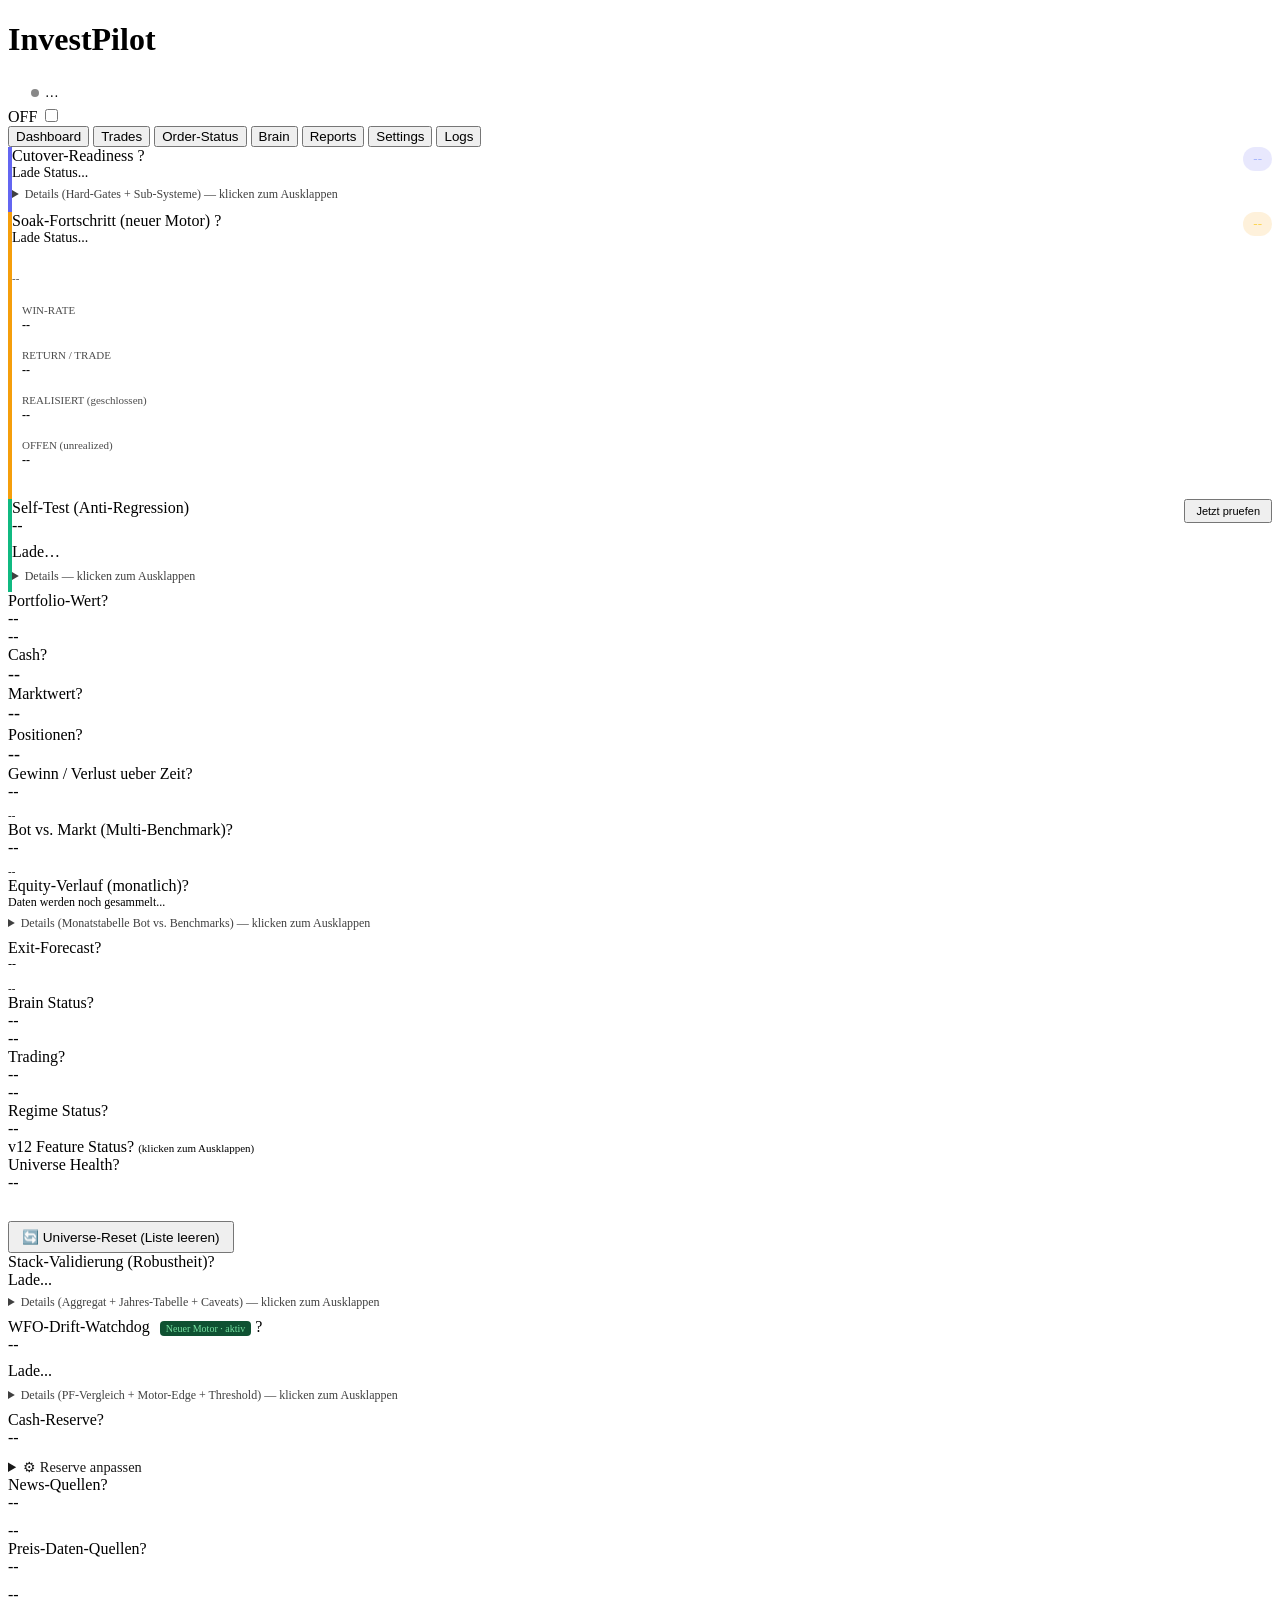
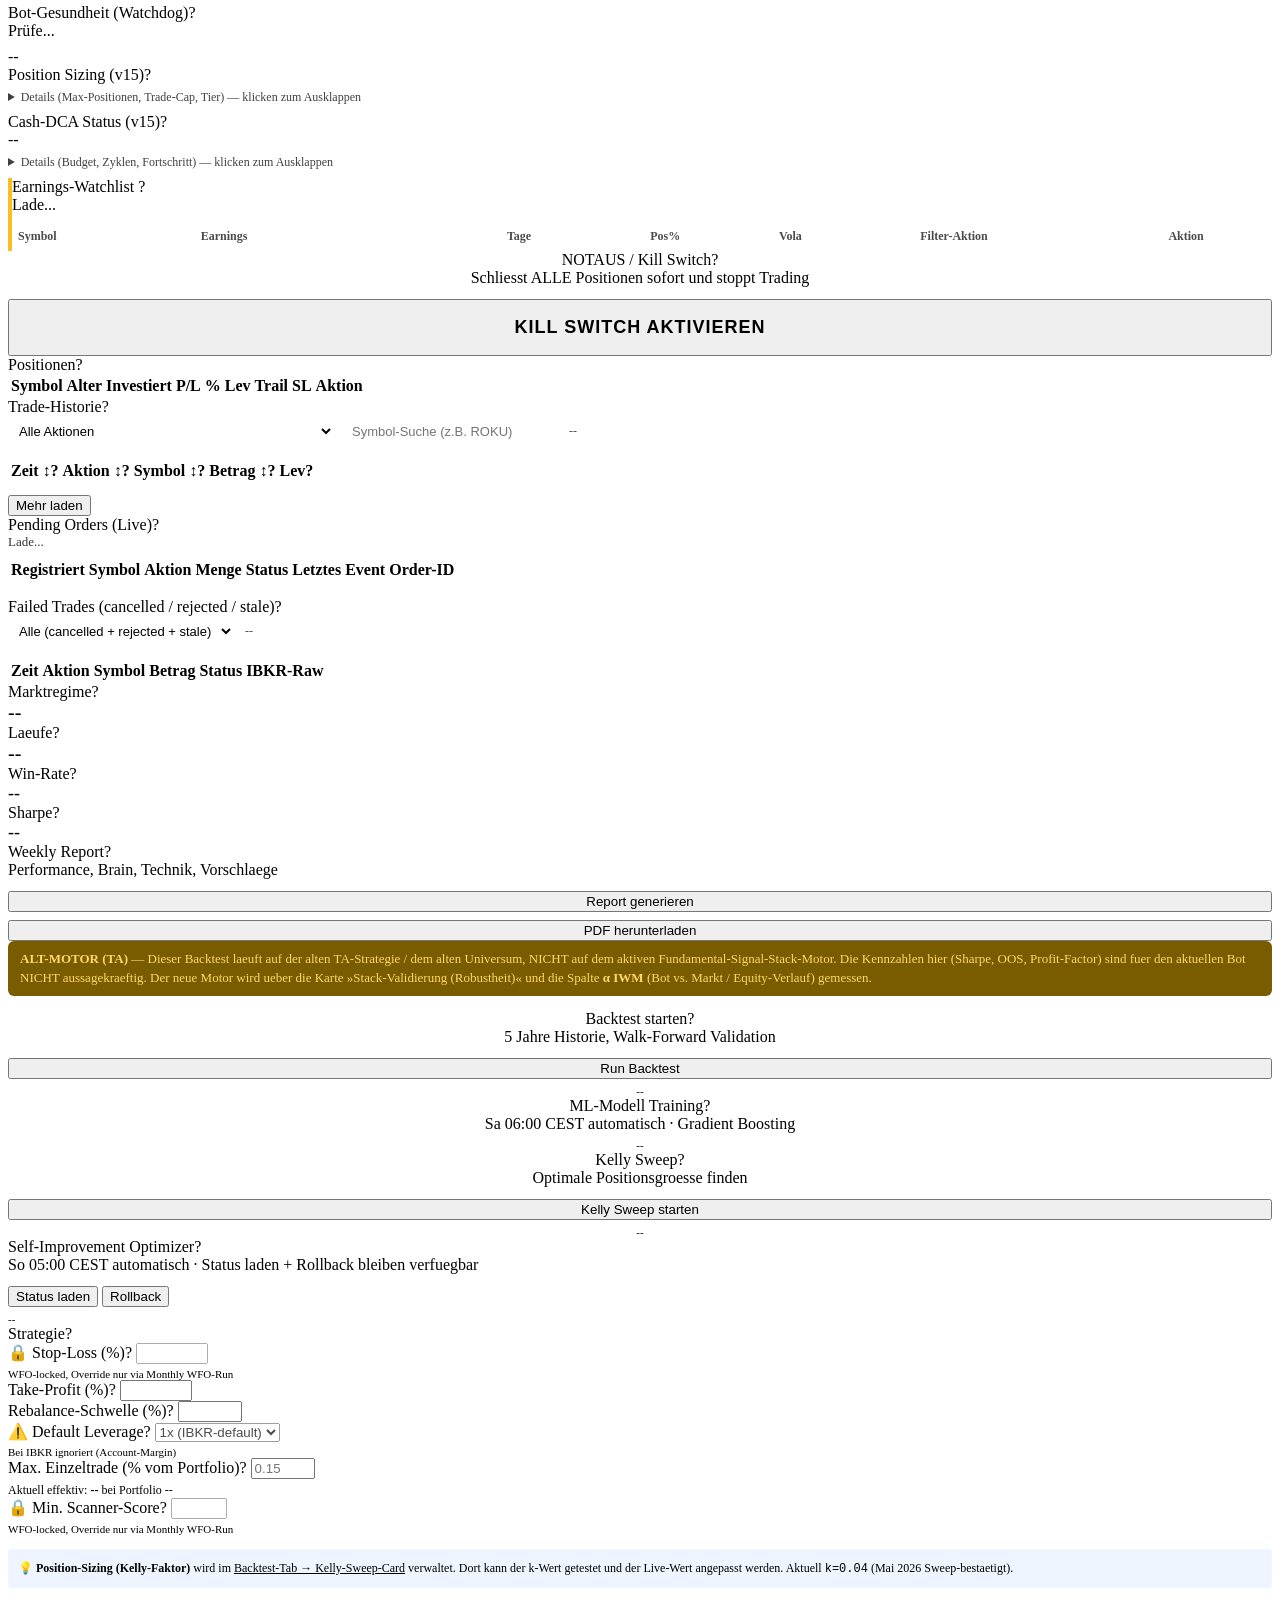
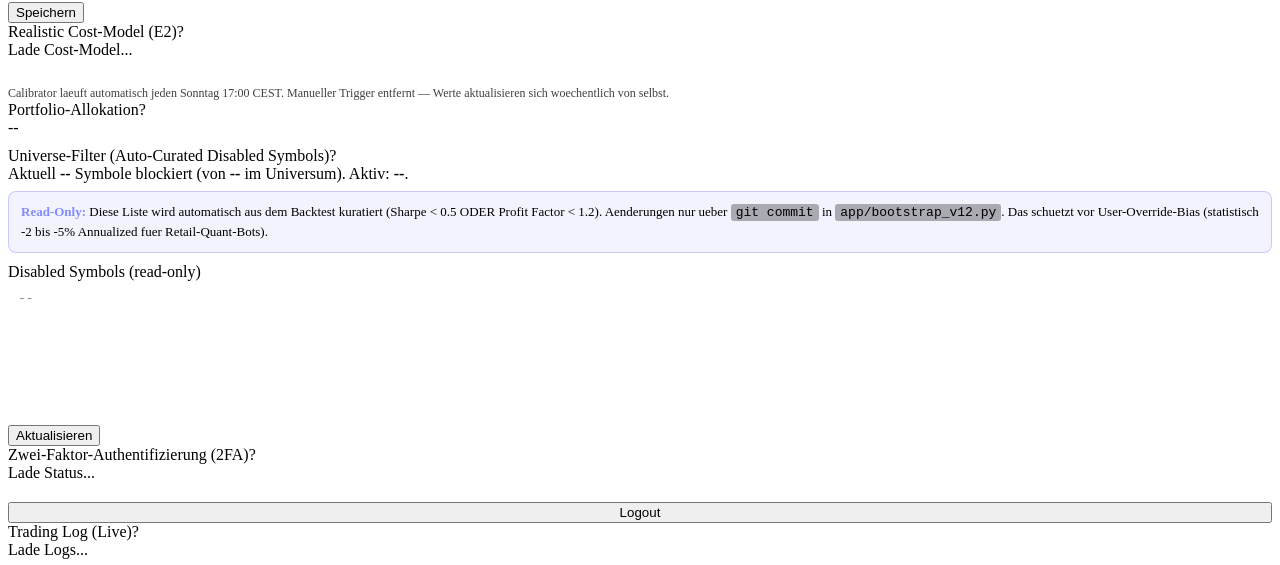
==== commit 1d6522dc: "fix(R-B43): WFO-Drift-Karte auf PF umgestellt + Gate #2 misst nicht mehr den toten Motor Carlos' Fra" ====
--- a/web/static/index.html
+++ b/web/static/index.html
@@ -486,27 +486,32 @@
 
             <details id="wfo-drift-details">
                 <summary style="cursor:pointer;font-size:12px;opacity:0.75;margin-bottom:8px;list-style:revert;">
-                    Details (Sharpe-Vergleich + Trades + Threshold) — klicken zum Ausklappen
+                    Details (PF-Vergleich + Motor-Edge + Threshold) — klicken zum Ausklappen
                 </summary>
                 <div style="font-size:13px;line-height:1.7;">
                     <div>
-                        <strong>Target Sharpe (WFO-Baseline)</strong>
-                        <span class="tip" data-tip="Was der monatliche Walk-Forward-Backtest als 'realistisch erwartete Performance' ermittelt hat. Aus mehreren Out-of-Sample-Fenstern gemittelt. Update 1x/Monat.">?</span>:
+                        <strong>WFO-Baseline (OOS-Profit-Faktor)</strong>
+                        <span class="tip" data-tip="Was der Walk-Forward-Backtest des NEUEN Motors als realistische Erwartung ermittelt hat: Profit-Faktor ueber 7 Out-of-Sample-Jahresfenster (Re-Baseline 16.07.2026). Profit-Faktor = Summe Gewinne / Summe Verluste; 1.0 = Nullsumme. R-B43: Karte zeigte hier frueher Sharpe-Werte, obwohl der Watchdog laengst mit dem PF rechnet.">?</span>:
                         <span id="wfo-drift-target" style="font-weight:600;">--</span>
                     </div>
                     <div>
-                        <strong>Live Sharpe (letzte 30d)</strong>
-                        <span class="tip" data-tip="Die ECHTE Performance der letzten Wochen, gerechnet aus den Close-Trades (STOP_LOSS, TAKE_PROFIT, TIME_STOP, TRAILING). Mindestens 5 Trades noetig, sonst zu wenig Statistik. Update taeglich.">?</span>:
+                        <strong>Live-Profit-Faktor (Buch, letzte 30d)</strong>
+                        <span class="tip" data-tip="Die echte Performance der letzten ~30 Tage, gerechnet aus allen Close-Trades des Buchs (inkl. geerbter Positionen — deshalb 'Buch-Signal'). Der strengere Massstab ist das Motor-Edge-Signal darunter: NUR saubere Round-Trips, die der neue Motor selbst eroeffnet UND geschlossen hat.">?</span>:
                         <span id="wfo-drift-live" style="font-weight:600;">--</span>
                         <span id="wfo-drift-trades" style="opacity:0.7;font-size:0.9em;"></span>
                     </div>
                     <div>
                         <strong>Drift</strong>
-                        <span class="tip" data-tip="(Live - WFO) / WFO * 100. Negativ = Live schlechter als Backtest verspricht. Positiv = Live besser. Threshold 30% = Pushover-Alert.">?</span>:
+                        <span class="tip" data-tip="(Live-PF - Baseline-PF) / Baseline-PF * 100. POSITIV = Live laeuft BESSER als der Backtest versprach (gut!). Alarmiert wird NUR bei negativem Drift unter -30% — Outperformance ist kein Alarmgrund. R-B43: die Karte zeigte frueher auch fuer positive Abweichung 'Drift signifikant'.">?</span>:
                         <span id="wfo-drift-pct" style="font-weight:600;">--</span>
                     </div>
                     <div style="margin-top:8px;opacity:0.7;font-size:0.9em;">
                         <strong>Threshold:</strong> <span id="wfo-drift-threshold">--</span> | <strong>Letzter Check:</strong> <span id="wfo-drift-checked-at">--</span>
+                    </div>
+                    <div style="margin-top:6px;">
+                        <strong>Motor-Edge (saubere Round-Trips)</strong>
+                        <span class="tip" data-tip="Das strengere Zweitsignal: nur Positionen, die der neue Motor seit Soak-Start selbst eroeffnet UND geschlossen hat. Alarm, wenn deren PF% unter das 5%-Quantil der Referenzverteilung faellt. Wartet, bis die ersten sauberen Round-Trips existieren.">?</span>:
+                        <span id="wfo-drift-roundtrip" style="font-weight:600;">--</span>
                     </div>
                     <div id="wfo-drift-skip-block" style="display:none;margin-top:10px;padding:8px;background:rgba(99,102,241,0.08);border:1px solid rgba(99,102,241,0.3);border-radius:6px;font-size:0.85em;">
                         <strong>Skipped:</strong> <span id="wfo-drift-skip-reason">--</span>
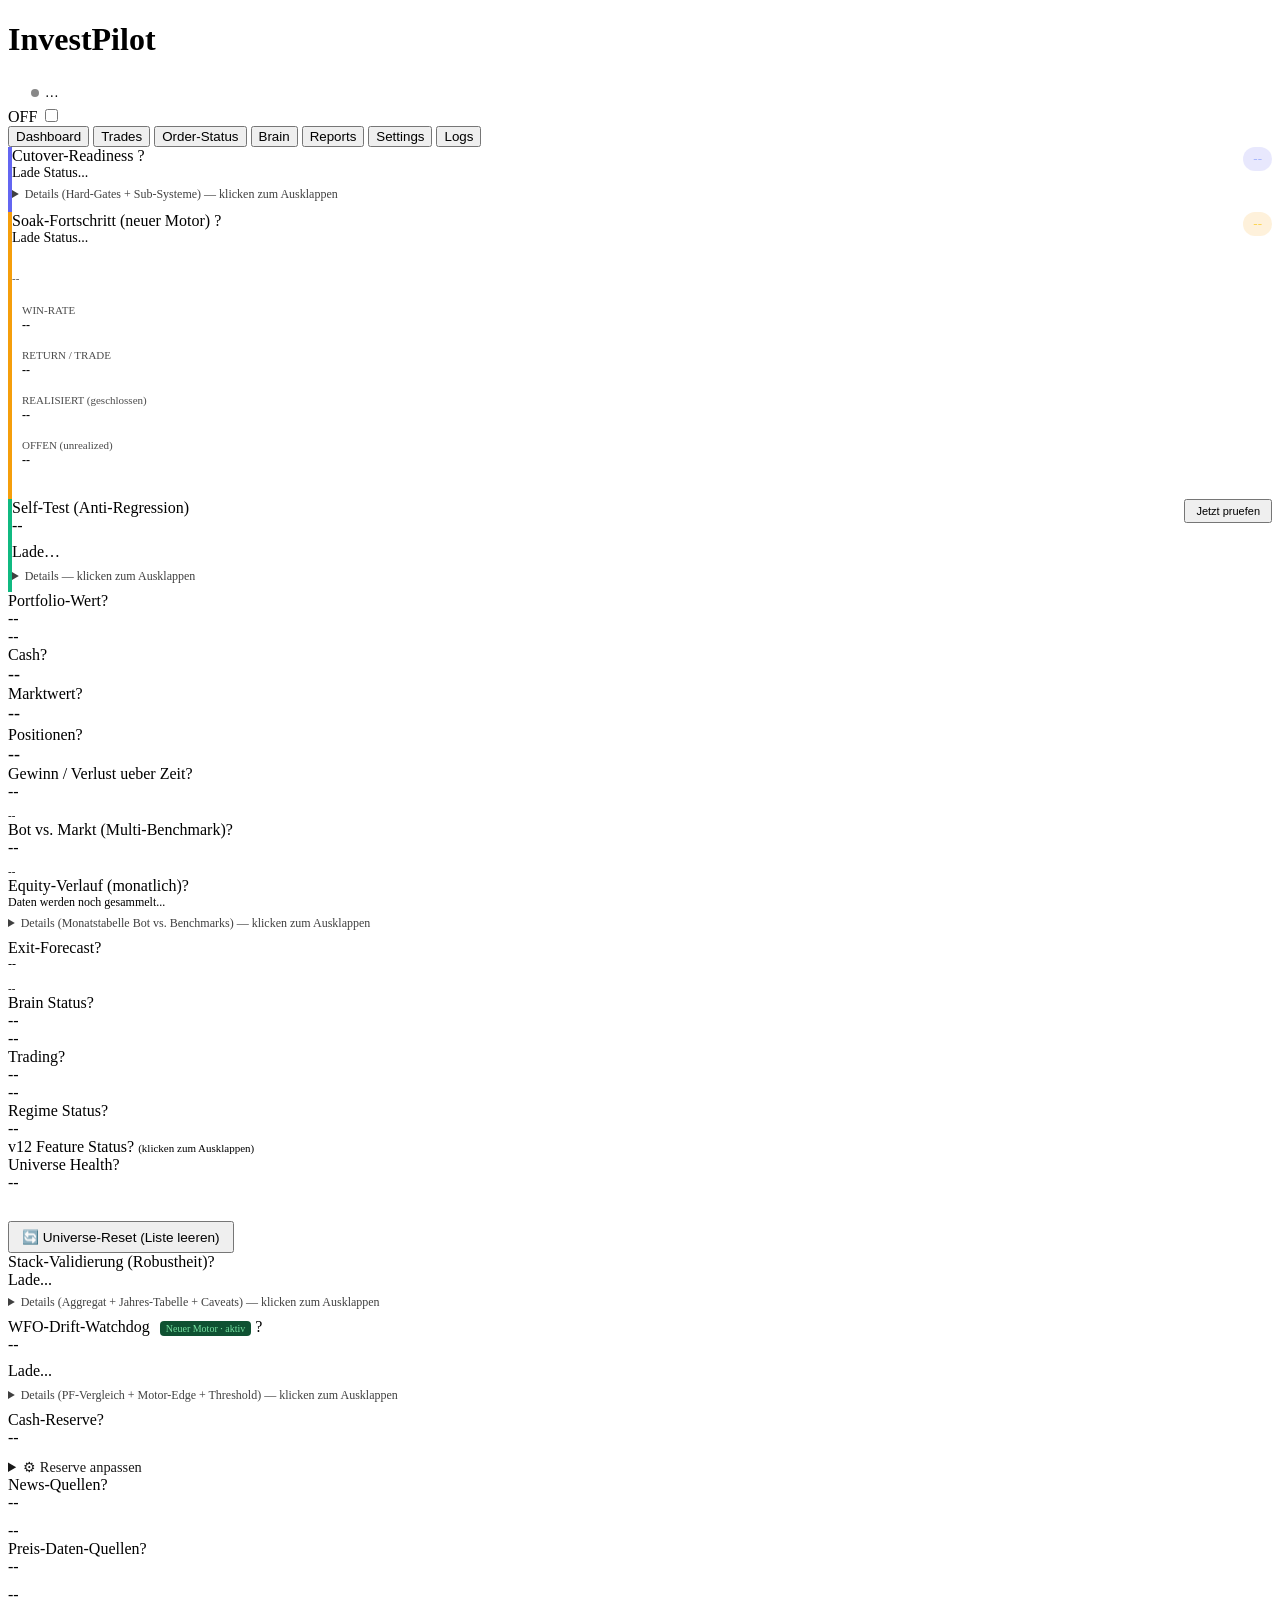
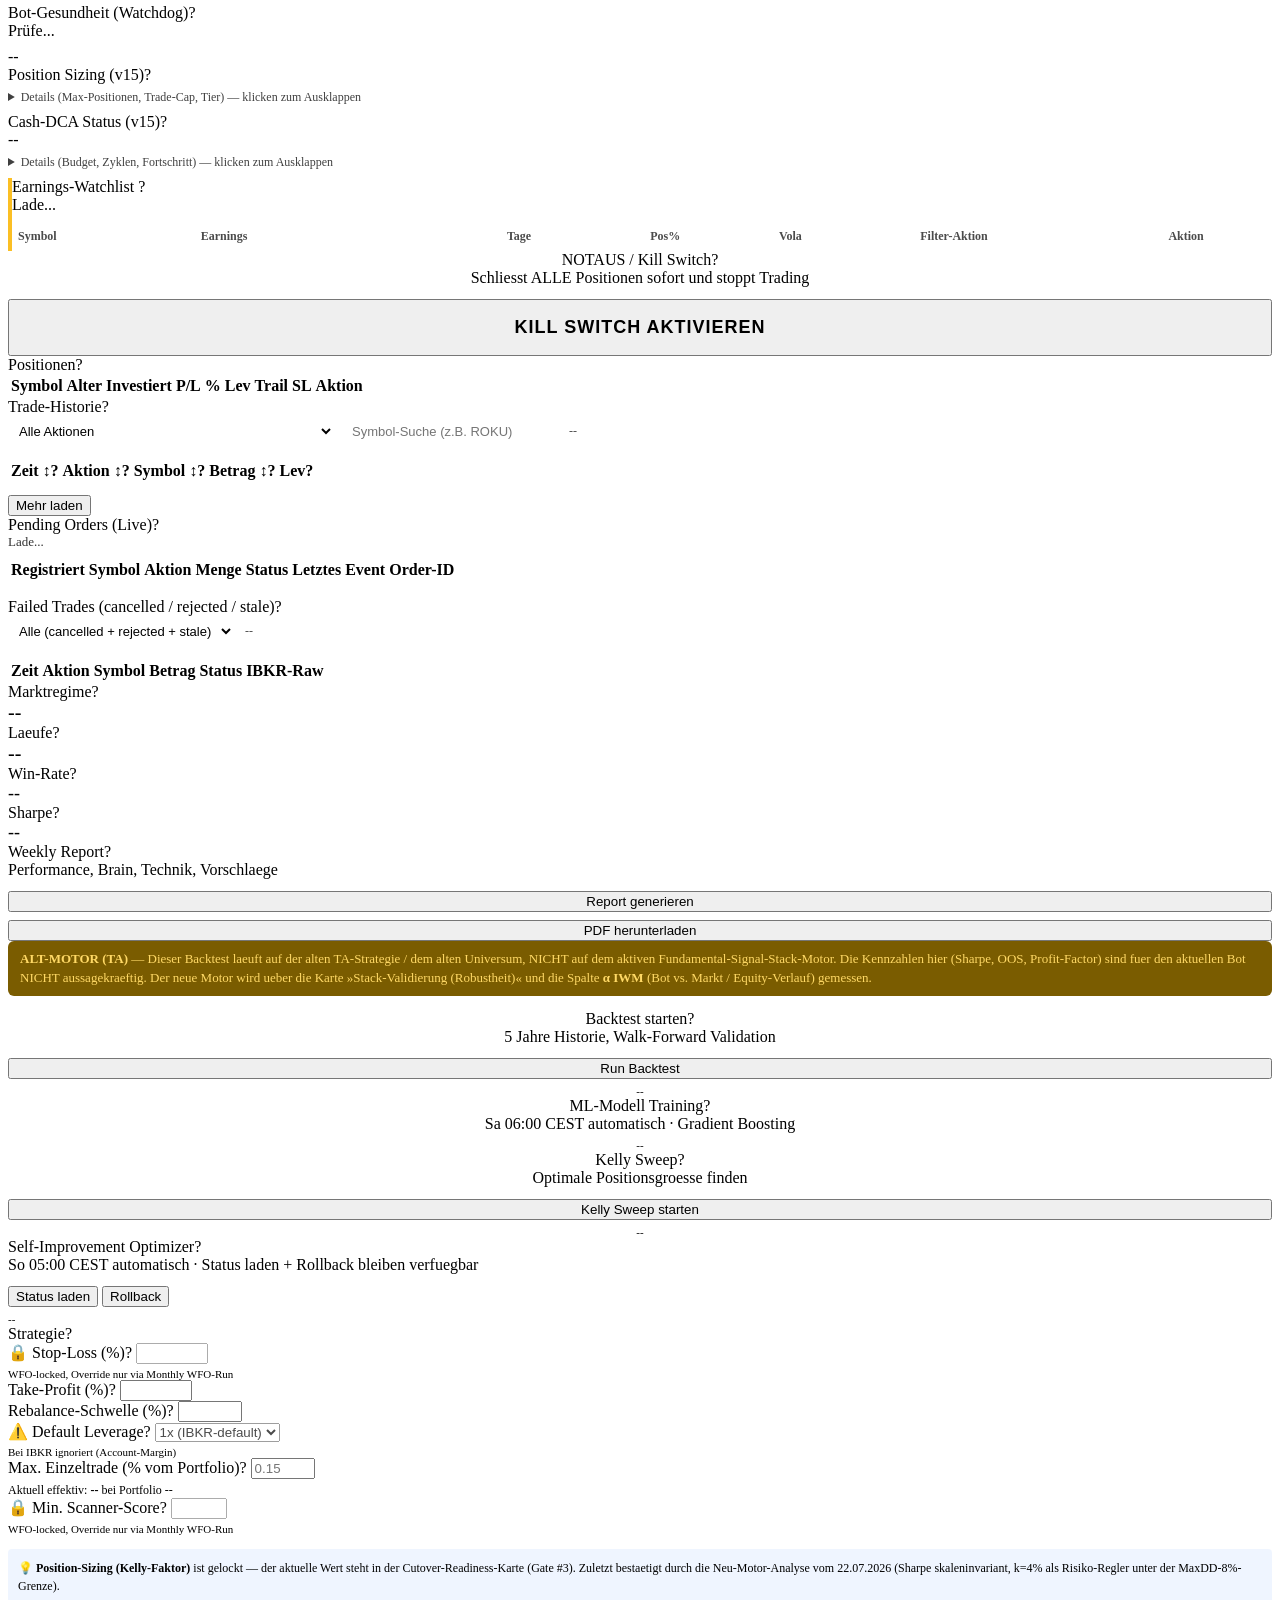
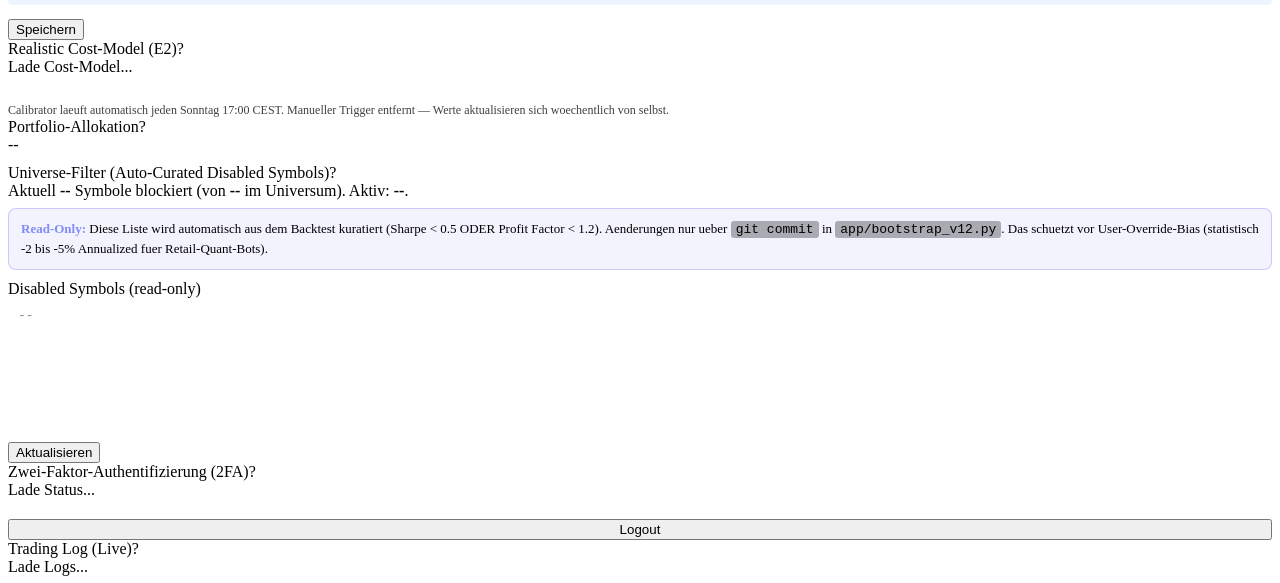
==== commit 8ebfe844: "R-B54: Komplett-Audit — Messfehler im Soak-Zaehler, stumme Meldewege, Notfallpfad-Anzeige, Backup-Lu" ====
--- a/web/static/index.html
+++ b/web/static/index.html
@@ -132,7 +132,7 @@
         <div class="card" id="soak-progress-card" style="border-left:4px solid #f59e0b;">
             <div class="card-title">
                 Soak-Fortschritt (neuer Motor)
-                <span class="tip" data-tip="Wie weit ist der Live-Test des neuen 5-Signal-Stack-Motors? Seit dem Motor-Switch (09.06.2026) sammelt der Bot echte, ABGESCHLOSSENE Trades. Ab 30 geschlossenen Trades schalten wir die Phase-3-Feintuning-Schritte frei; ab 50 faellt die Go/No-Go-Entscheidung fuer echtes Geld (Ziel 04.08.2026). WICHTIG: der Test misst 'neuer Kopf + alte Beine' — die Ausstiegs-Regeln (Stop-Loss/Time-Stop) sind noch alt eingestellt, darum wird die echte Staerke hier eher UNTERSCHAETZT.">?</span>
+                <span class="tip" data-tip="Wie weit ist der Live-Test des neuen 5-Signal-Stack-Motors? Gezaehlt werden nur SAUBERE Round-Trips: Positionen, die der neue Motor selbst gekauft UND komplett verkauft hat (Soak-Start 21.07.2026, finale Exit-Config: Stop -8%, Trailing als Gewinnmitnahme, keine Tranchen). Bei 25 Round-Trips gibt es einen Zwischencheck (erste Orientierung, vorregistriertes Protokoll), bei 80 das Go/No-Go-Urteil fuer echtes Geld — die Marke, ab der sich Koennen statistisch von Glueck trennen laesst. Es gibt bewusst KEIN festes Datum mehr: der Zaehler entscheidet, nicht der Kalender.">?</span>
                 <span id="soak-badge" style="float:right;font-size:13px;padding:4px 10px;border-radius:12px;background:rgba(245,158,11,0.15);color:#fcd34d;">--</span>
             </div>
             <div id="soak-headline" class="card-sub" style="margin-bottom:8px;font-size:14px;">Lade Status...</div>
@@ -261,14 +261,14 @@
 
         <!-- Exit-Forecast: Abstand jeder offenen Position zum naechsten Exit-Trigger -->
         <div class="card">
-            <div class="card-title">Exit-Forecast<span class="tip" data-tip="Fuer jede offene Position: Wie weit ist sie vom naechsten Exit entfernt? Der Bot hat 7 moegliche Ausstiegs-Typen (Stop-Loss, Trailing-SL, drei TP-Tranchen, Final-TP, Time-Stop). Diese Tabelle zeigt fuer jede Position den naechsten, nahesten Trigger und wie viele Prozent fehlen. Beantwortet die Frage: Warum schliesst der Bot gerade nichts?">?</span></div>
+            <div class="card-title">Exit-Forecast<span class="tip" data-tip="Fuer jede offene Position: Wie weit ist sie vom naechsten Exit entfernt? Aktive Ausstiegs-Typen der finalen Config: Stop-Loss (-8%), Trailing-SL (ab +6%, Abstand 4% — die einzige Gewinnmitnahme), Time-Stop und Earnings-Blackout. Take-Profit und Tranchen sind bewusst AUS (belegt ueber 27 Konfigurationen: 9/9 besser ohne). Die Tabelle zeigt je Position den nahesten Trigger. Beantwortet: Warum schliesst der Bot gerade nichts?">?</span></div>
             <div id="exit-forecast-status" style="margin-bottom:10px;font-size:12px;color:var(--muted);">--</div>
             <div id="exit-forecast-table-wrap" style="overflow:visible;">
                 <table class="data-table" id="exit-forecast-table" style="display:none;width:100%;">
                     <thead>
                         <tr>
                             <th>Asset<span class="tip" data-tip="Das Wertpapier (z.B. Aktie, ETF). Gleiches Symbol = gleiches Wertpapier, auch wenn der Bot mehrmals nachgekauft hat.">?</span></th>
-                            <th>Alter<span class="tip" data-tip="Tage seit Oeffnung der Position. Wichtig fuer den Time-Stop (ab 10 Tagen relevant).">?</span></th>
+                            <th>Alter<span class="tip" data-tip="Tage seit Oeffnung der Position. Wichtig fuer den Time-Stop — dessen aktuelle Schwelle steht in der Config-Zeile unter der Tabelle.">?</span></th>
                             <th>PnL %<span class="tip" data-tip="Aktuelle Rendite der Position in Prozent. Grundlage fuer fast alle Trigger-Berechnungen.">?</span></th>
                             <th>Naechster Trigger<span class="tip" data-tip="Der Exit-Typ, dessen Ausloesung am naechsten ist. Pfeil zeigt die Richtung: Hoch = Kurs muss noch steigen (Take-Profit), Runter = Kurs muesste fallen (Stop-Loss oder Trailing).">?</span></th>
                             <th>Abstand<span class="tip" data-tip="Wie viel Prozent fehlen bis der Trigger feuert. Je kleiner, desto waehrscheinlicher passiert bald was. '0.1%' heisst: ein winziger Move reicht.">?</span></th>
@@ -895,7 +895,7 @@
                     <div class="card-value" style="font-size:20px" id="rpt-return">--</div>
                 </div>
                 <div>
-                    <div class="card-sub">Win Rate<span class="tip" data-tip="Anteil profitabler Trades in der Woche. 60% = 6 von 10 waren im Plus.">?</span></div>
+                    <div class="card-sub">Win Rate<span class="tip" data-tip="Anteil POSITIVER TAGE ueber die gesamte Tracking-Historie (Schnappschuss-basiert) — NICHT der Anteil gewonnener Trades und NICHT nur diese Woche. Die Trade-Trefferquote des neuen Motors steht auf der Soak-Karte.">?</span></div>
                     <div class="card-value" style="font-size:20px" id="rpt-winrate">--</div>
                 </div>
                 <div>
@@ -1194,7 +1194,7 @@
                      Strategie. Andere Strategien werden in separate Bots ausgegliedert. -->
                 <div class="grid-2">
                     <div class="form-group">
-                        <label>🔒 Stop-Loss (%)</label><span class="tip" data-tip="Die Notbremse: Wenn eine Position so viel ins Minus faellt, wird sie automatisch verkauft. Aktuell WFO-LOCKED auf -3.0%: die Walk-Forward-Optimization hat diesen Wert als konservativsten Punkt ueber 5 Validierungs-Windows bestaetigt. Manuelle Aenderungen werden beim Speichern automatisch wieder zurueckgesetzt — das schuetzt vor versehentlichem Loosen waehrend Real-Money-Phase. Ueberschreibung nur durch erneutes WFO-Run (1. So im Monat).">?</span>
+                        <label>🔒 Stop-Loss (%)</label><span class="tip" data-tip="Die Notbremse: Wenn eine Position so viel ins Minus faellt, wird sie automatisch verkauft. Der Wert im Feld ist der aktuell GELOCKTE Wert (bewusste Rekalibrierung 02.07.2026, backtest-belegt fuer den neuen Motor; Lock via manual_lock_overrides). Manuelle Aenderungen werden beim Speichern automatisch zurueckgesetzt — das schuetzt vor versehentlichem Verstellen. Aenderung nur durch bewussten, dokumentierten Entscheid.">?</span>
                         <input type="number" id="cfg-sl" step="0.5" min="-50" max="0" readonly style="opacity:0.6;cursor:not-allowed;">
                         <div class="card-sub" style="margin-top:4px;font-size:11px;color:var(--text-dim);">WFO-locked, Override nur via Monthly WFO-Run</div>
                     </div>
@@ -1227,13 +1227,13 @@
                         <div class="card-sub" style="margin-top:4px;font-size:12px;">Aktuell effektiv: <span id="cfg-max-trade-effective" style="font-weight:700;">--</span> bei Portfolio <span id="cfg-portfolio-value">--</span></div>
                     </div>
                     <div class="form-group">
-                        <label>🔒 Min. Scanner-Score</label><span class="tip" data-tip="Mindest-Score den ein Asset im Scanner erreichen muss damit der Bot ueberhaupt einen Trade in Betracht zieht. Aktuell WFO-LOCKED auf 30: ueber 5 Validierungs-Windows wurde dieser Schwellwert als optimal bestaetigt. Hoeher = strenger Filter = weniger aber qualitativ bessere Trades. Manuelle Aenderungen werden beim Speichern zurueckgesetzt.">?</span>
+                        <label>🔒 Min. Scanner-Score</label><span class="tip" data-tip="Mindest-Score den ein Asset im Scanner erreichen muss damit der Bot ueberhaupt einen Trade in Betracht zieht. Der Wert im Feld ist der aktuell GELOCKTE Wert (Rekalibrierung 02.07.2026 — der alte Alt-Motor-Wert 40 strangulierte den Fundamental-Motor auf 11 Positionen). Hoeher = strenger Filter = weniger Trades. Manuelle Aenderungen werden beim Speichern zurueckgesetzt.">?</span>
                         <input type="number" id="cfg-min-score" step="1" min="0" max="100" readonly style="opacity:0.6;cursor:not-allowed;">
                         <div class="card-sub" style="margin-top:4px;font-size:11px;color:var(--text-dim);">WFO-locked, Override nur via Monthly WFO-Run</div>
                     </div>
                 </div>
                 <div class="card-sub" style="margin-top:14px;padding:10px;background:rgba(59,130,246,0.08);border-left:3px solid var(--blue);border-radius:4px;font-size:12px;line-height:1.5;">
-                    💡 <strong>Position-Sizing (Kelly-Faktor)</strong> wird im <a href="javascript:showTab('backtest')" style="color:var(--blue);text-decoration:underline;">Backtest-Tab → Kelly-Sweep-Card</a> verwaltet. Dort kann der k-Wert getestet und der Live-Wert angepasst werden. Aktuell <code>k=0.04</code> (Mai 2026 Sweep-bestaetigt).
+                    💡 <strong>Position-Sizing (Kelly-Faktor)</strong> ist gelockt — der aktuelle Wert steht in der Cutover-Readiness-Karte (Gate #3). Zuletzt bestaetigt durch die Neu-Motor-Analyse vom 22.07.2026 (Sharpe skaleninvariant, k=4% als Risiko-Regler unter der MaxDD-8%-Grenze).
                 </div>
                 <button type="submit" class="btn btn-primary" style="margin-top:14px;">Speichern</button>
             </form>
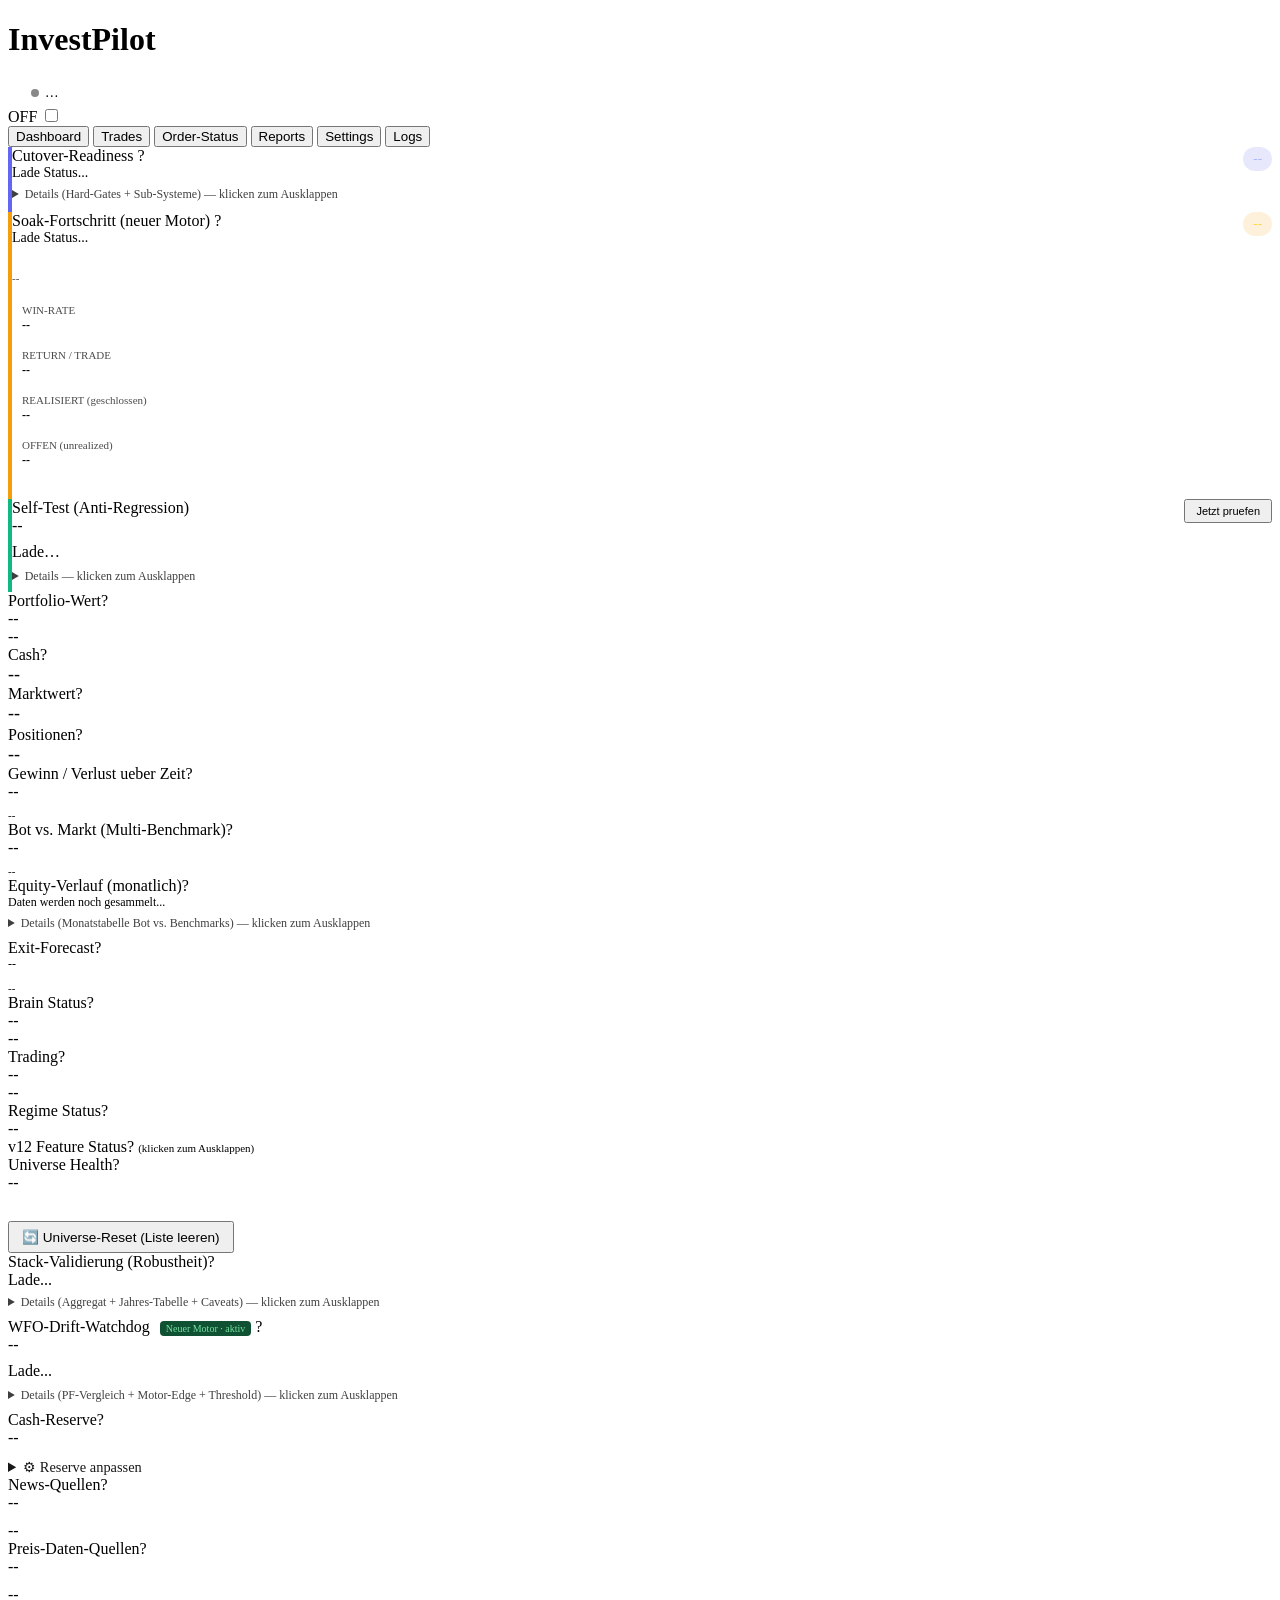
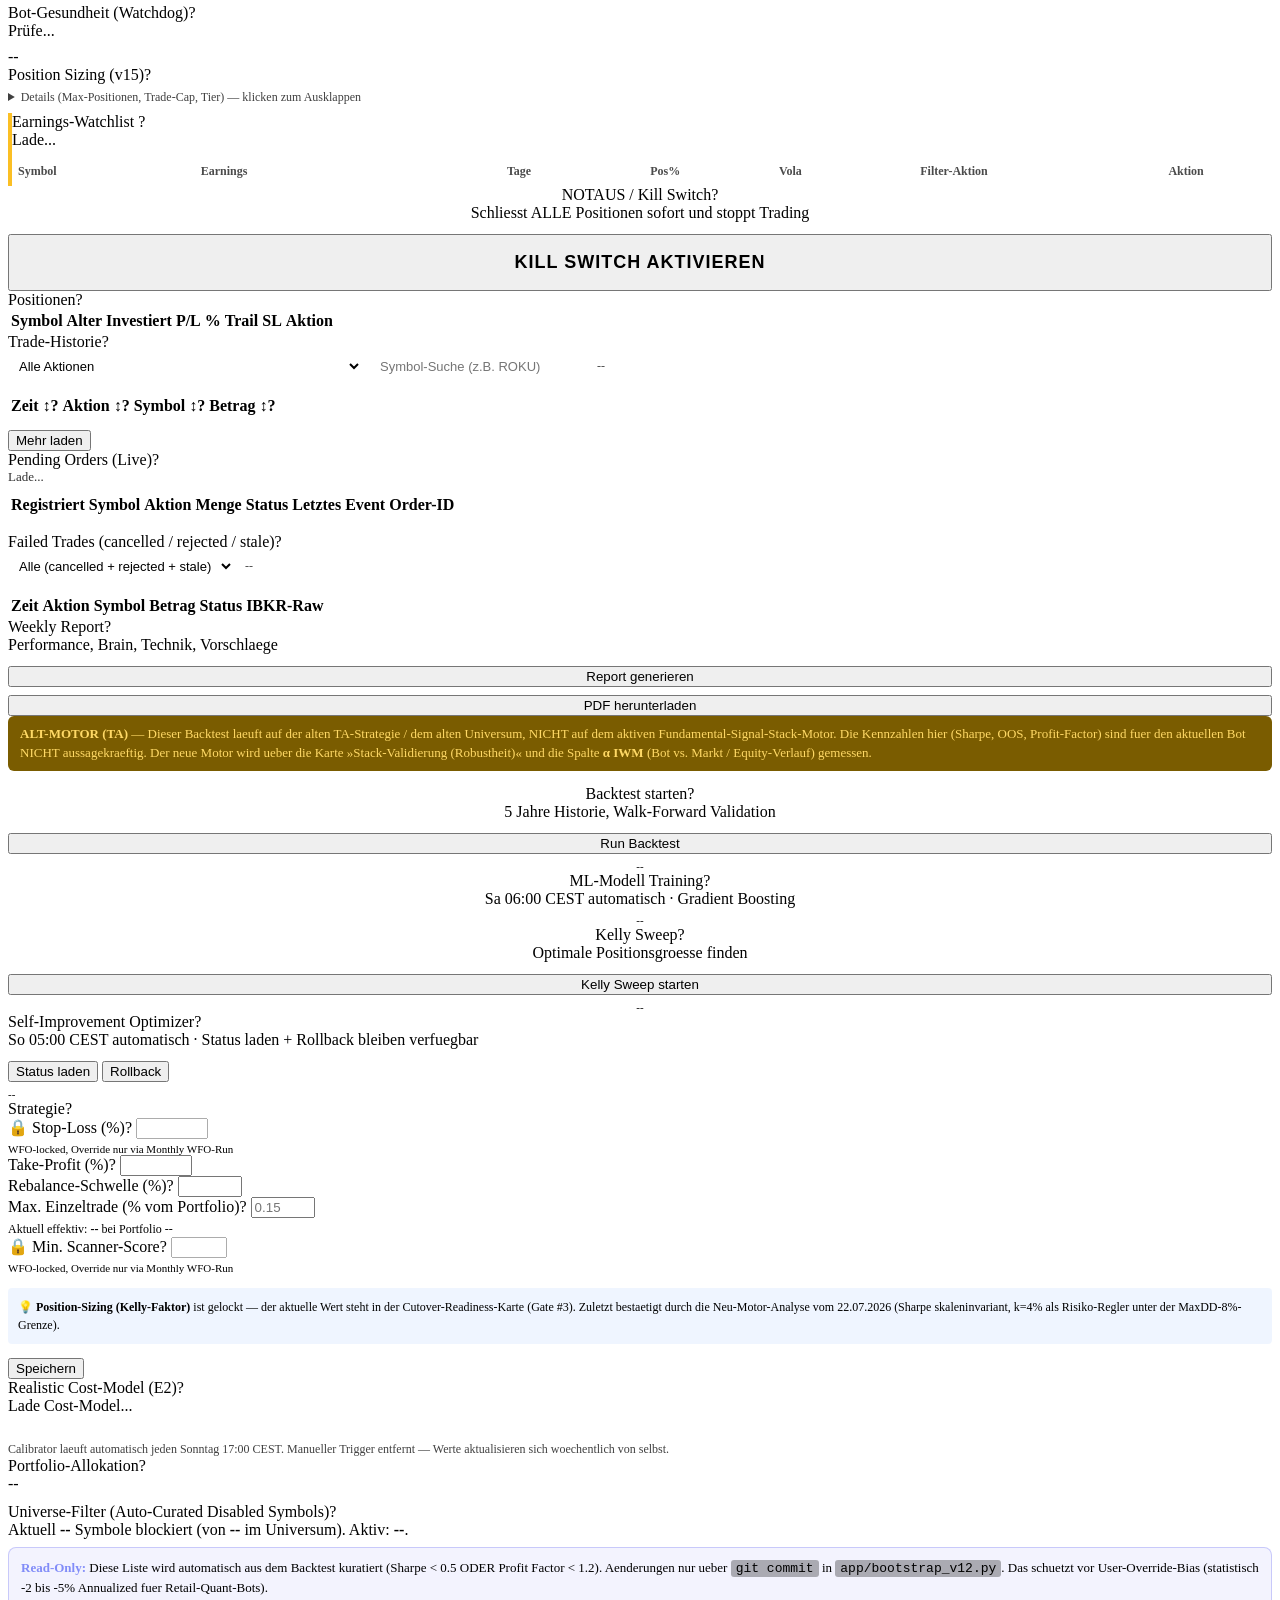
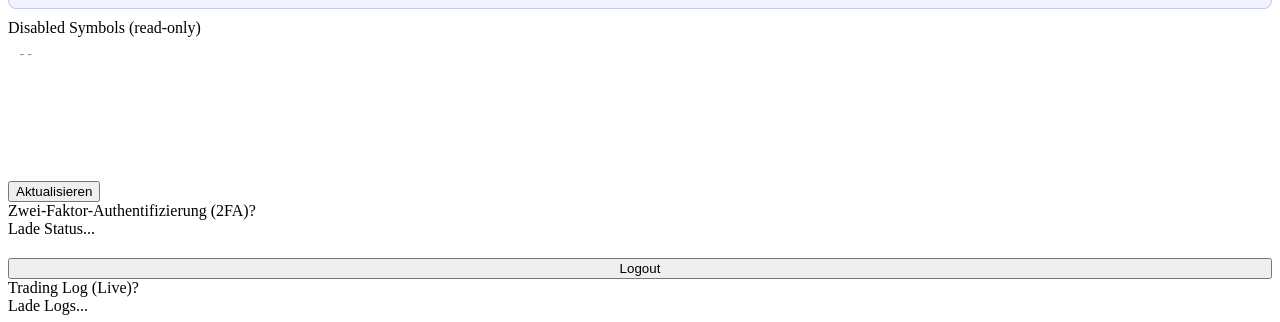
==== commit 71b93952: "R-B66d: Register-Inventur — Brain-Tab raus, M2a-Sperre, tote Anzeigen entfernt Visueller Voll-Pass a" ====
--- a/web/static/index.html
+++ b/web/static/index.html
@@ -65,7 +65,11 @@
     <button class="tab active" onclick="switchTab('dashboard')">Dashboard</button>
     <button class="tab" onclick="switchTab('trades')">Trades</button>
     <button class="tab" onclick="switchTab('order-audit')">Order-Status</button>
-    <button class="tab" onclick="switchTab('brain')">Brain</button>
+    <!-- R-B66d: Brain-Register entfernt — zeigte nur noch All-Time-Werte des
+         Alt-Motors (Win-Rate/Sharpe inkl. eToro-Aera, steuert nichts mehr).
+         Das live genutzte Brain-REGIME steht weiterhin auf dem Dashboard
+         (Regime-Filter-Karte); Rest war v6-Era Anzeige-Legacy. -->
+
     <button class="tab" onclick="switchTab('reports')">Reports</button>
     <!-- v37e+ (16.07.2026): "Backtest"-Tab entfernt (zeigte Alt-Motor-Backtest/Optimizer/
          Kelly-Sweep — obsolet + stale seit Cron-Deaktivierung/Motor-Switch). Neu-Motor-
@@ -129,6 +133,31 @@
 
 
         <!-- v37dn: Soak-Fortschritt (neuer Motor) -->
+        <!-- R-B66: M2A-Gates-Karte — ersetzt die Soak-Karte sobald m2a.aktiv -->
+        <div class="card" id="m2a-gates-card" style="border-left:4px solid #10b981;display:none;">
+            <div class="card-title">M2A-Motor — Gates<span class="tip" data-tip="Der Bot haelt jede Position fix ~6 Monate (126 Handelstage) und verkauft dann — ohne Stop-Loss und Trailing; einzige Absicherung ist der Broker-Katastrophenstop bei -40%. Bewiesen wird der Motor nicht mehr per Trade-Zaehler, sondern durch sein LIVE-VALIDIERTES Modell (25/25-Paarprobe): Diese Karte prueft laufend, ob die Realitaet dem Modell folgt. Bindendes Regelwerk: docs/M2A_MOTOR_REGELWERK.md.">?</span>
+                <span id="m2a-badge" style="float:right;font-size:13px;padding:4px 10px;border-radius:12px;background:rgba(16,185,129,0.15);color:#6ee7b7;">--</span>
+            </div>
+            <div id="m2a-headline" class="card-sub" style="margin-bottom:10px;font-size:14px;">Lade Status...</div>
+            <div class="grid-3" style="gap:10px;">
+                <div>
+                    <div class="card-sub">Monat (USD)<span class="tip" data-tip="Rendite des laufenden Monats in Dollar, verglichen mit den Erwartungs-Baendern des validierten Modells. Einzelne Monate bis -5.4% sind NORMAL (passiert in 5% der Modell-Monate) — erst darunter wird protokolliert, unter -8.3% eskaliert.">?</span></div>
+                    <div class="card-value" id="m2a-monat" style="font-size:20px;">--</div>
+                    <div class="card-sub" id="m2a-monat-band" style="font-size:11px;">--</div>
+                </div>
+                <div>
+                    <div class="card-sub">6-Monats-Leiter<span class="tip" data-tip="Der bindende Entscheid ~Ende Feb 2027: 6-Monats-Rendite unter -10.7% = Stopp-Empfehlung; bis +1.2% = verlaengern (spaetestens Monat 12 wird entschieden); ab +1.2% plus saubere Ausfuehrung = GO-Empfehlung fuer echtes Geld.">?</span></div>
+                    <div class="card-value" id="m2a-leiter" style="font-size:20px;">--</div>
+                    <div class="card-sub" id="m2a-leiter-sub" style="font-size:11px;">--</div>
+                </div>
+                <div>
+                    <div class="card-sub">Depot-Umbau<span class="tip" data-tip="Anlauf: max. 5 Neukaeufe pro Monat (nur Handelstag 1-3), bis das Depot komplett aus M2a-Positionen besteht. Die geerbten Alt-Positionen laufen unter den alten Regeln aus und zaehlen fuer keine Messung.">?</span></div>
+                    <div class="card-value" id="m2a-umbau" style="font-size:20px;">--</div>
+                    <div class="card-sub" id="m2a-umbau-sub" style="font-size:11px;">--</div>
+                </div>
+            </div>
+        </div>
+
         <div class="card" id="soak-progress-card" style="border-left:4px solid #f59e0b;">
             <div class="card-title">
                 Soak-Fortschritt (neuer Motor)
@@ -261,7 +290,7 @@
 
         <!-- Exit-Forecast: Abstand jeder offenen Position zum naechsten Exit-Trigger -->
         <div class="card">
-            <div class="card-title">Exit-Forecast<span class="tip" data-tip="Fuer jede offene Position: Wie weit ist sie vom naechsten Exit entfernt? Aktive Ausstiegs-Typen der finalen Config: Stop-Loss (-8%), Trailing-SL (ab +6%, Abstand 4% — die einzige Gewinnmitnahme), Time-Stop und Earnings-Blackout. Take-Profit und Tranchen sind bewusst AUS (belegt ueber 27 Konfigurationen: 9/9 besser ohne). Die Tabelle zeigt je Position den nahesten Trigger. Beantwortet: Warum schliesst der Bot gerade nichts?">?</span></div>
+            <div class="card-title">Exit-Forecast<span class="tip" data-tip="Fuer jede offene Position: Wie weit ist sie vom naechsten Exit entfernt? Seit dem M2a-Schnitt (31.08.2026) hat eine NEUE Position genau zwei Ausstiege: den Zeit-Horizont (126 Handelstage, ~6 Monate — 'Ht' = Rest-Handelstage) und den Katastrophen-Stop (-40%, reine Notbremse). Stop-Loss, Trailing und Take-Profit gibt es fuer M2a-Positionen bewusst NICHT — das validierte Modell haelt durch Schwankungen hindurch. Positionen mit Badge GEERBT stammen aus der Zeit vor dem Schnitt und laufen unter den alten Regeln (SL -8%, Trailing ab +6%) aus. Beantwortet: Wann verkauft der Bot was?">?</span></div>
             <div id="exit-forecast-status" style="margin-bottom:10px;font-size:12px;color:var(--muted);">--</div>
             <div id="exit-forecast-table-wrap" style="overflow:visible;">
                 <table class="data-table" id="exit-forecast-table" style="display:none;width:100%;">
@@ -612,8 +641,11 @@
             </details>
         </div>
 
-        <div class="card" id="v15-dca-card">
-            <div class="card-title">Cash-DCA Status (v15)<span class="tip" data-tip="Staffelt neue Einzahlungen (>500 USD Trigger) ueber 5 Scheduler-Zyklen, um Timing-Risiko zu reduzieren. Inaktiv wenn keine neue Einzahlung erkannt wurde.">?</span></div>
+        <!-- R-B66d: Karte nur bei AKTIVEM DCA-Plan sichtbar (app.js) — der
+             Dauerzustand "INAKTIV" auf dem Paper-Konto ist Rauschen, und unter
+             M2a laufen Kaeufe ohnehin nur im Kauf-Fenster (Handelstag 1-3). -->
+        <div class="card" id="v15-dca-card" style="display:none;">
+            <div class="card-title">Cash-DCA Status (v15)<span class="tip" data-tip="Staffelt neue Einzahlungen (>500 USD Trigger) ueber 5 Scheduler-Zyklen, um Timing-Risiko zu reduzieren. Erscheint nur, wenn ein DCA-Plan aktiv laeuft.">?</span></div>
             <div id="v15-dca-status" style="display:flex;gap:8px;align-items:center;margin-bottom:6px;">
                 <div class="badge badge-blue" id="v15-dca-badge">--</div>
             </div>
@@ -678,11 +710,11 @@
         </div>
 
         <div class="card">
-            <div class="card-title">Positionen<span class="tip" data-tip="Alle aktuell offenen Trades. ID = Asset-Nummer, Investiert = eingesetztes Geld, P/L = Gewinn/Verlust in USD, % = in Prozent, Lev = Hebel, Trail SL = automatischer Stop-Loss der mit dem Kurs mitwandert.">?</span></div>
+            <div class="card-title">Positionen<span class="tip" data-tip="Alle aktuell offenen Trades. Investiert = eingesetztes Geld, P/L = Gewinn/Verlust in USD, % = in Prozent, Trail SL = automatischer Stop-Loss der mit dem Kurs mitwandert (ab M2a-Schnitt nur noch geerbte Positionen). M2a-Positionen haben keinen Verkaufen-Button: Pre-Commit — Ausstieg nur via Zeit-Horizont oder Gates, nicht per Hand.">?</span></div>
             <div class="table-wrap">
                 <table>
                     <thead>
-                        <tr><th>Symbol</th><th>Alter</th><th>Investiert</th><th>P/L</th><th>%</th><th>Lev</th><th>Trail SL</th><th>Aktion</th></tr>
+                        <tr><th>Symbol</th><th>Alter</th><th>Investiert</th><th>P/L</th><th>%</th><th>Trail SL</th><th>Aktion</th></tr>
                     </thead>
                     <tbody id="positions-table"></tbody>
                 </table>
@@ -700,9 +732,9 @@
                 <select id="trades-filter-action" onchange="applyTradesFilter()" title="Filter nach Trade-Typ. 'Alle Aktionen' zeigt alles, sonst nur den gewaehlten Typ (BUYs/Closes/SL/TP/Earnings/Manual/Failed). Kombiniert sich mit der Symbol-Suche rechts." style="padding:6px;background:rgba(255,255,255,0.05);border:1px solid rgba(255,255,255,0.15);color:inherit;border-radius:4px;font-size:13px;">
                     <option value="">Alle Aktionen</option>
                     <option value="BUY">Nur BUYs (BUY/SCANNER_BUY)</option>
-                    <option value="CLOSE">Alle Closes (SL/TP/Trailing/Time/Earnings/Manual)</option>
+                    <option value="CLOSE">Alle Closes (Horizon/SL/Trailing/Time/Earnings/Manual)</option>
+                    <option value="HORIZON_CLOSE">Nur Horizon-Exits (M2a)</option>
                     <option value="STOP_LOSS_CLOSE">Nur Stop-Loss</option>
-                    <option value="TAKE_PROFIT_CLOSE">Nur Take-Profit</option>
                     <option value="EARNINGS_BLACKOUT_CLOSE">Nur Earnings-Exits</option>
                     <option value="MANUAL_SELL">Nur Manual-Sells</option>
                     <option value="FAILED">Nur FAILED</option>
@@ -716,10 +748,9 @@
                     <thead>
                         <tr style="cursor:pointer;">
                             <th onclick="sortTrades('timestamp')">Zeit ↕<span class="tip" data-tip="Zeitpunkt des Trades in UTC. Bei BUYs der Auftrags-Zeitpunkt, bei CLOSEs der Fill-Zeitpunkt. Klicke um auf- oder absteigend zu sortieren.">?</span></th>
-                            <th onclick="sortTrades('action')">Aktion ↕<span class="tip" data-tip="Typ des Trades: SCANNER_BUY (Bot-Kauf), STOP_LOSS_CLOSE / TAKE_PROFIT_CLOSE (automatische Exits), TIME_STOP_CLOSE (zu lange offen), EARNINGS_BLACKOUT_CLOSE (vor Earnings rausgeschmissen), MANUAL_SELL (du selbst geschlossen), FAILED (Order nicht durchgegangen).">?</span></th>
+                            <th onclick="sortTrades('action')">Aktion ↕<span class="tip" data-tip="Typ des Trades: SCANNER_BUY (Bot-Kauf), HORIZON_CLOSE (M2a-Verkauf nach 126 Handelstagen), STOP_LOSS_CLOSE / TRAILING_SL_CLOSE (Alt-Exits, ab M2a-Schnitt nur noch geerbte Positionen), TIME_STOP_CLOSE (zu lange offen), EARNINGS_BLACKOUT_CLOSE (vor Earnings rausgeschmissen), MANUAL_SELL (du selbst geschlossen), FAILED (Order nicht durchgegangen).">?</span></th>
                             <th onclick="sortTrades('symbol')">Symbol ↕<span class="tip" data-tip="Ticker des gehandelten Wertpapiers (z.B. AAPL, TSLA).">?</span></th>
                             <th onclick="sortTrades('amount_usd')">Betrag ↕<span class="tip" data-tip="USD-Betrag der Order (bei BUYs der eingesetzte Kapitalbetrag, bei CLOSEs der realisierte P/L in USD).">?</span></th>
-                            <th>Lev<span class="tip" data-tip="Hebel der Position. Aktuell 1x auf IBKR (kein Margin verwendet), kann sich aendern.">?</span></th>
                         </tr>
                     </thead>
                     <tbody id="trades-table"></tbody>
@@ -784,91 +815,9 @@
     </div>
 
     <!-- === BRAIN TAB === -->
-    <div id="tab-brain" class="tab-content">
-        <div class="grid-2">
-            <div class="card">
-                <div class="card-title">Marktregime<span class="tip" data-tip="Was der Bot ueber die Markt-Phase denkt. Bull = steigend, Bear = fallend, Sideways = seitwaerts.">?</span></div>
-                <div class="card-value" style="font-size:20px" id="brain-regime-detail">--</div>
-            </div>
-            <div class="card">
-                <div class="card-title">Laeufe<span class="tip" data-tip="Wie oft der Bot bisher den Markt analysiert und Entscheidungen getroffen hat.">?</span></div>
-                <div class="card-value" style="font-size:20px" id="brain-runs">--</div>
-            </div>
-        </div>
-        <div class="grid-3">
-            <div class="card">
-                <div class="card-title">Win-Rate<span class="tip" data-tip="Anteil der gewinnbringenden Trades. Beispiel: 60% bedeutet, 6 von 10 Trades waren profitabel.">?</span></div>
-                <div class="card-value" style="font-size:18px" id="brain-winrate">--</div>
-            </div>
-            <div class="card">
-                <div class="card-title">Sharpe<span class="tip" data-tip="Misst, wie gut die Rendite im Verhaeltnis zum Risiko ist. Ueber 1 = gut, ueber 2 = sehr gut. Je hoeher, desto besser.">?</span></div>
-                <div class="card-value" style="font-size:18px" id="brain-sharpe">--</div>
-            </div>
-            <!-- v37e+ (16.07.2026): ausgeblendet — Brain-"Regeln" (learn_rules = _legacy_learn_rules_unused), steuert den Fundamental-Motor nicht. -->
-            <div class="card" style="display:none">
-                <div class="card-title">Regeln<span class="tip" data-tip="Anzahl der Regeln, die der Bot aus seiner Erfahrung gelernt hat (z.B. 'Asset X funktioniert bei VIX unter 20 gut').">?</span></div>
-                <div class="card-value" style="font-size:18px" id="brain-rules">--</div>
-            </div>
-        </div>
-
-        <!-- v37e+ (16.07.2026): ausgeblendet — Brain-Instrument-Scores (Win-Rate-basierte Alt-Bewertung), vom Trader NICHT gelesen, steuert den Fundamental-Motor nicht. -->
-        <div class="card" style="display:none">
-            <div class="card-title">Instrument Scores<span class="tip" data-tip="Bewertung jedes einzelnen Assets durch den Bot. Hoher Score = der Bot vertraut diesem Asset, niedriger Score = vorsichtig sein.">?</span></div>
-            <div class="table-wrap">
-                <table>
-                    <thead>
-                        <tr>
-                            <th>Symbol<span class="tip" data-tip="Ticker des bewerteten Wertpapiers.">?</span></th>
-                            <th>Score<span class="tip" data-tip="Bot-interne Bewertung 0-100. Aus Avg %, Win % und Volatilitaet berechnet. Hoeher = Bot vertraut diesem Asset, niedriger = vorsichtig sein. Schwellwert fuer 'gute' Assets liegt typisch bei 30-40.">?</span></th>
-                            <th>Avg %<span class="tip" data-tip="Durchschnittliche Rendite pro Trade dieses Assets (alle abgeschlossenen Trades). +2.5% z.B. heisst, im Mittel verdient der Bot 2.5% pro abgeschlossenem Trade mit diesem Symbol.">?</span></th>
-                            <th>Win %<span class="tip" data-tip="Anteil profitabler Trades dieses Assets. 60% = 6 von 10 Trades waren im Plus.">?</span></th>
-                            <th>Trend<span class="tip" data-tip="Pfeil-Indikator: Hat sich der Score in den letzten Trades verbessert (↑), verschlechtert (↓) oder gehalten (→)?">?</span></th>
-                        </tr>
-                    </thead>
-                    <tbody id="scores-table"></tbody>
-                </table>
-            </div>
-        </div>
-
-        <!-- v37h Tab-Audit-Day-3 (13.05.2026): "Gelernte Regeln" Card entfernt.
-             Carlos-Entscheidung: Feature war v6-Era Legacy. Aktuelle Layer
-             (WFO + Optimizer + Scanner + Regime-Filter + Sentiment + Kelly)
-             ueberholen die Regel-Logic. Modernere risk-adaptive Features
-             E11+E12+E13 sind im Q1-Backlog geplant. -->
-
-        <!-- META-LABELER STATUS -->
-        <!-- v37e+ (16.07.2026): ausgeblendet — Meta-Labeler ist Shadow-Mode + das ML-Training ist deaktiviert (wird nie scharf). Totes Experiment; Code dormant. -->
-        <div class="card" id="meta-labeler-card" style="display:none">
-            <div class="card-title">Meta-Labeler (Beobachtungs-Modus)<span class="tip" data-tip="Zweite KI die im Hintergrund mitlernt: Sie schaut sich jeden Trade des Haupt-Bots an und merkt sich Muster wie 'wenn die Marktlage so-und-so ist, geht dieser Trade meistens auf'. Greift erst live ein, wenn sie ueber Wochen bewiesen hat dass sie zuverlaessig richtig liegt.">?</span></div>
-            <div id="meta-status-badge" class="badge badge-blue" style="margin-bottom:12px;">--</div>
-            <div class="grid-3">
-                <div>
-                    <div class="card-sub">Beobachtete Trades<span class="tip" data-tip="Wie viele Trades die zweite KI bisher im Hintergrund beobachtet hat. Je mehr, desto verlaesslicher kann sie spaeter beurteilen ob ein neues Signal gut oder schlecht ist.">?</span></div>
-                    <div class="card-value" style="font-size:18px" id="meta-shadow-count">--</div>
-                </div>
-                <div>
-                    <div class="card-sub">Treffer-Quote<span class="tip" data-tip="Wenn die zweite KI 'Kauf!' sagt — wie oft lag sie damit tatsaechlich richtig? Muss bei mindestens 65% liegen, bevor sie scharfgeschaltet wird.">?</span></div>
-                    <div class="card-value" style="font-size:18px" id="meta-precision">--</div>
-                </div>
-                <div>
-                    <div class="card-sub">Samples<span class="tip" data-tip="Anzahl der abgeschlossenen Trades, auf denen der Meta-Labeler zuletzt trainiert wurde.">?</span></div>
-                    <div class="card-value" style="font-size:18px" id="meta-samples">--</div>
-                </div>
-            </div>
-            <div style="margin-top:12px;">
-                <div class="card-sub" style="display:flex;justify-content:space-between;margin-bottom:4px;">
-                    <span>Fortschritt zur Live-Schaltung<span class="tip" data-tip="Wenn beide Balken voll sind (genug Trades UND Precision hoch genug), schaltet sich der Meta-Labeler automatisch scharf und filtert dann echte Kauf-Signale.">?</span></span>
-                    <span id="meta-progress-label">--</span>
-                </div>
-                <div style="background:var(--bg-input);height:10px;border-radius:5px;overflow:hidden;">
-                    <div id="meta-progress-bar" style="height:100%;background:var(--green);width:0%;transition:width 0.4s;"></div>
-                </div>
-            </div>
-            <div class="card-sub" id="meta-trained-at" style="margin-top:8px;font-size:11px;">--</div>
-        </div>
-    </div>
-
-    <!-- === REPORTS TAB === -->
+    <!-- R-B66d: tab-brain Block entfernt (Alt-Motor-Anzeige; Regime lebt
+         auf dem Dashboard weiter). Siehe CHANGELOG R-B66d. -->
+
     <div id="tab-reports" class="tab-content">
         <div class="grid-2">
             <div class="card">
@@ -1208,17 +1157,11 @@
                         <label>Rebalance-Schwelle (%)</label><span class="tip" data-tip="Ab welcher Abweichung das Portfolio neu ausbalanciert wird. Beispiel: 5% = wenn eine Position statt 10% auf 15% des Depots waechst, wird ein Teil verkauft um die Balance zu halten. Frei editierbar.">?</span>
                         <input type="number" id="cfg-rebalance" step="0.5" min="1" max="20">
                     </div>
-                    <div class="form-group">
-                        <label>⚠️ Default Leverage</label><span class="tip" data-tip="Standard-Hebel fuer neue Trades. AKTUELL IGNORIERT bei IBKR — Margin/Hebel wird automatisch ueber das Konto-Setup gesteuert. Wert bleibt nur als historischer Default in der Config, hat KEINEN Einfluss auf reale Trades. Bei eToro-Rueckfall waere er aktiv.">?</span>
-                        <select id="cfg-leverage" style="opacity:0.7;">
-                            <option value="1">1x (IBKR-default)</option>
-                            <option value="2">2x</option>
-                            <option value="5">5x</option>
-                            <option value="10">10x</option>
-                            <option value="25">25x</option>
-                        </select>
-                        <div class="card-sub" style="margin-top:4px;font-size:11px;color:var(--text-dim);">Bei IBKR ignoriert (Account-Margin)</div>
-                    </div>
+                    <!-- R-B66d: Default-Leverage-Auswahl entfernt — bei IBKR wirkungslos
+                         (Margin steuert das Konto-Setup), Aktien laufen 1x. Config-Wert
+                         bleibt unangetastet; cfg-leverage existiert als hidden Input,
+                         damit der Settings-Save-Roundtrip unveraendert funktioniert. -->
+                    <input type="hidden" id="cfg-leverage" value="1">
                 </div>
                 <div class="grid-2">
                     <div class="form-group">
